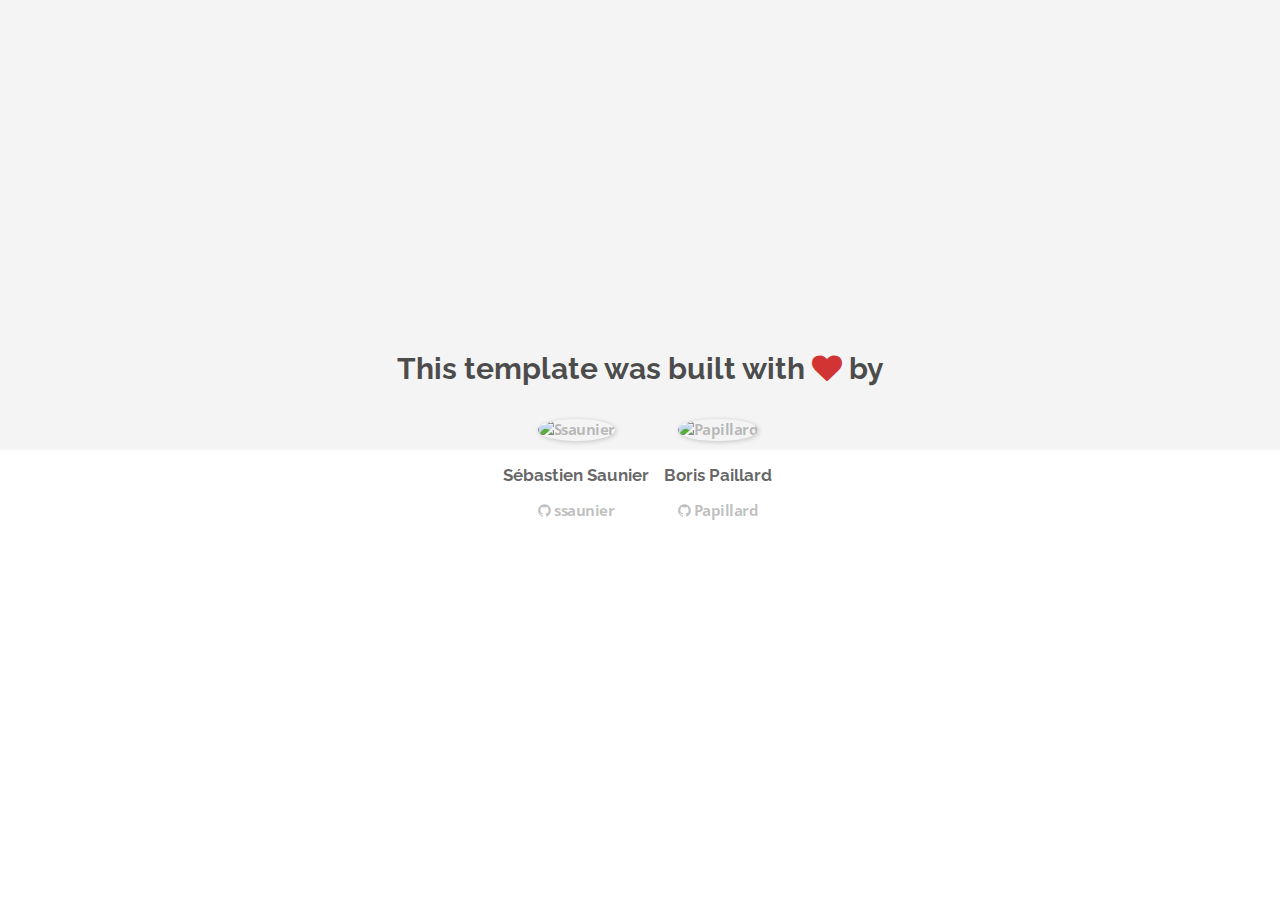
==== about.html @ 4ac2cb0e "Automated commit at 2018-04-02 01:05:10 UTC by middleman-deploy 2.0.0-alpha" ====
<!doctype html>
<html>
  <head>
    <meta charset="utf-8">
    <meta http-equiv="x-ua-compatible" content="ie=edge">
    <meta name="viewport"
          content="width=device-width, initial-scale=1, shrink-to-fit=no">
    <!-- Use the title from a page's frontmatter if it has one -->
    <title>Le Wagon - Middleman - About</title>
    <link href="stylesheets/application-3c48b980.css" rel="stylesheet" />
    <script src="javascripts/application-93de88c9.js"></script>
    <link href="images/favicon-f15af148.png" rel="icon" type="image/png" />
  </head>
  <body>
    <div id="about">
  <div class="about-content">
    <h1>This template was built with <i class="fa fa-heart"></i> by</h1>
    <ul class="list-inline">
        <li>
<a href="https://kitt.lewagon.com/alumni/ssaunier" target="_blank">            <img src="https://kitt.lewagon.com/placeholder/users/ssaunier" class="img-circle" alt="Ssaunier" />
</a>          <h2>Sébastien Saunier</h2>
          <p>
<a href="https://github.com/ssaunier" target="_blank">              <i class="fa fa-github"></i> ssaunier
</a>          </p>
        </li>
        <li>
<a href="https://kitt.lewagon.com/alumni/Papillard" target="_blank">            <img src="https://kitt.lewagon.com/placeholder/users/Papillard" class="img-circle" alt="Papillard" />
</a>          <h2>Boris Paillard</h2>
          <p>
<a href="https://github.com/Papillard" target="_blank">              <i class="fa fa-github"></i> Papillard
</a>          </p>
        </li>
    </ul>
  </div>
</div>

  </body>
</html>
---- stylesheets/application-3c48b980.css ----
@import url("https://fonts.googleapis.com/css?family=Open+Sans:400,300,700|Raleway:400,100,300,700,500");/*!
 * Bootstrap v3.3.7 (http://getbootstrap.com)
 * Copyright 2011-2016 Twitter, Inc.
 * Licensed under MIT (https://github.com/twbs/bootstrap/blob/master/LICENSE)
 *//*! normalize.css v3.0.3 | MIT License | github.com/necolas/normalize.css */html{font-family:sans-serif;-ms-text-size-adjust:100%;-webkit-text-size-adjust:100%}body{margin:0}article,aside,details,figcaption,figure,footer,header,hgroup,main,menu,nav,section,summary{display:block}audio,canvas,progress,video{display:inline-block;vertical-align:baseline}audio:not([controls]){display:none;height:0}[hidden],template{display:none}a{background-color:transparent}a:active,a:hover{outline:0}abbr[title]{border-bottom:1px dotted}b,strong{font-weight:bold}dfn{font-style:italic}h1{font-size:2em;margin:0.67em 0}mark{background:#ff0;color:#000}small{font-size:80%}sub,sup{font-size:75%;line-height:0;position:relative;vertical-align:baseline}sup{top:-0.5em}sub{bottom:-0.25em}img{border:0}svg:not(:root){overflow:hidden}figure{margin:1em 40px}hr{-webkit-box-sizing:content-box;box-sizing:content-box;height:0}pre{overflow:auto}code,kbd,pre,samp{font-family:monospace, monospace;font-size:1em}button,input,optgroup,select,textarea{color:inherit;font:inherit;margin:0}button{overflow:visible}button,select{text-transform:none}button,html input[type="button"],input[type="reset"],input[type="submit"]{-webkit-appearance:button;cursor:pointer}button[disabled],html input[disabled]{cursor:default}button::-moz-focus-inner,input::-moz-focus-inner{border:0;padding:0}input{line-height:normal}input[type="checkbox"],input[type="radio"]{-webkit-box-sizing:border-box;box-sizing:border-box;padding:0}input[type="number"]::-webkit-inner-spin-button,input[type="number"]::-webkit-outer-spin-button{height:auto}input[type="search"]{-webkit-appearance:textfield;-webkit-box-sizing:content-box;box-sizing:content-box}input[type="search"]::-webkit-search-cancel-button,input[type="search"]::-webkit-search-decoration{-webkit-appearance:none}fieldset{border:1px solid #c0c0c0;margin:0 2px;padding:0.35em 0.625em 0.75em}legend{border:0;padding:0}textarea{overflow:auto}optgroup{font-weight:bold}table{border-collapse:collapse;border-spacing:0}td,th{padding:0}/*! Source: https://github.com/h5bp/html5-boilerplate/blob/master/src/css/main.css */@media print{*,*:before,*:after{background:transparent !important;color:#000 !important;-webkit-box-shadow:none !important;box-shadow:none !important;text-shadow:none !important}a,a:visited{text-decoration:underline}a[href]:after{content:" (" attr(href) ")"}abbr[title]:after{content:" (" attr(title) ")"}a[href^="#"]:after,a[href^="javascript:"]:after{content:""}pre,blockquote{border:1px solid #999;page-break-inside:avoid}thead{display:table-header-group}tr,img{page-break-inside:avoid}img{max-width:100% !important}p,h2,h3{orphans:3;widows:3}h2,h3{page-break-after:avoid}.navbar{display:none}.btn>.caret,.dropup>.btn>.caret{border-top-color:#000 !important}.label{border:1px solid #000}.table{border-collapse:collapse !important}.table td,.table th{background-color:#fff !important}.table-bordered th,.table-bordered td{border:1px solid #ddd !important}}@font-face{font-family:'Glyphicons Halflings';src:url("../assets/bootstrap/glyphicons-halflings-regular-86b6f62b.eot");src:url("../assets/bootstrap/glyphicons-halflings-regular-86b6f62b.eot?#iefix") format("embedded-opentype"),url("../assets/bootstrap/glyphicons-halflings-regular-ca35b697.woff2") format("woff2"),url("../assets/bootstrap/glyphicons-halflings-regular-278e49a8.woff") format("woff"),url("../assets/bootstrap/glyphicons-halflings-regular-44bc1850.ttf") format("truetype"),url("../assets/bootstrap/glyphicons-halflings-regular-de51a849.svg#glyphicons_halflingsregular") format("svg")}.glyphicon{position:relative;top:1px;display:inline-block;font-family:'Glyphicons Halflings';font-style:normal;font-weight:normal;line-height:1;-webkit-font-smoothing:antialiased;-moz-osx-font-smoothing:grayscale}.glyphicon-asterisk:before{content:"\002a"}.glyphicon-plus:before{content:"\002b"}.glyphicon-euro:before,.glyphicon-eur:before{content:"\20ac"}.glyphicon-minus:before{content:"\2212"}.glyphicon-cloud:before{content:"\2601"}.glyphicon-envelope:before{content:"\2709"}.glyphicon-pencil:before{content:"\270f"}.glyphicon-glass:before{content:"\e001"}.glyphicon-music:before{content:"\e002"}.glyphicon-search:before{content:"\e003"}.glyphicon-heart:before{content:"\e005"}.glyphicon-star:before{content:"\e006"}.glyphicon-star-empty:before{content:"\e007"}.glyphicon-user:before{content:"\e008"}.glyphicon-film:before{content:"\e009"}.glyphicon-th-large:before{content:"\e010"}.glyphicon-th:before{content:"\e011"}.glyphicon-th-list:before{content:"\e012"}.glyphicon-ok:before{content:"\e013"}.glyphicon-remove:before{content:"\e014"}.glyphicon-zoom-in:before{content:"\e015"}.glyphicon-zoom-out:before{content:"\e016"}.glyphicon-off:before{content:"\e017"}.glyphicon-signal:before{content:"\e018"}.glyphicon-cog:before{content:"\e019"}.glyphicon-trash:before{content:"\e020"}.glyphicon-home:before{content:"\e021"}.glyphicon-file:before{content:"\e022"}.glyphicon-time:before{content:"\e023"}.glyphicon-road:before{content:"\e024"}.glyphicon-download-alt:before{content:"\e025"}.glyphicon-download:before{content:"\e026"}.glyphicon-upload:before{content:"\e027"}.glyphicon-inbox:before{content:"\e028"}.glyphicon-play-circle:before{content:"\e029"}.glyphicon-repeat:before{content:"\e030"}.glyphicon-refresh:before{content:"\e031"}.glyphicon-list-alt:before{content:"\e032"}.glyphicon-lock:before{content:"\e033"}.glyphicon-flag:before{content:"\e034"}.glyphicon-headphones:before{content:"\e035"}.glyphicon-volume-off:before{content:"\e036"}.glyphicon-volume-down:before{content:"\e037"}.glyphicon-volume-up:before{content:"\e038"}.glyphicon-qrcode:before{content:"\e039"}.glyphicon-barcode:before{content:"\e040"}.glyphicon-tag:before{content:"\e041"}.glyphicon-tags:before{content:"\e042"}.glyphicon-book:before{content:"\e043"}.glyphicon-bookmark:before{content:"\e044"}.glyphicon-print:before{content:"\e045"}.glyphicon-camera:before{content:"\e046"}.glyphicon-font:before{content:"\e047"}.glyphicon-bold:before{content:"\e048"}.glyphicon-italic:before{content:"\e049"}.glyphicon-text-height:before{content:"\e050"}.glyphicon-text-width:before{content:"\e051"}.glyphicon-align-left:before{content:"\e052"}.glyphicon-align-center:before{content:"\e053"}.glyphicon-align-right:before{content:"\e054"}.glyphicon-align-justify:before{content:"\e055"}.glyphicon-list:before{content:"\e056"}.glyphicon-indent-left:before{content:"\e057"}.glyphicon-indent-right:before{content:"\e058"}.glyphicon-facetime-video:before{content:"\e059"}.glyphicon-picture:before{content:"\e060"}.glyphicon-map-marker:before{content:"\e062"}.glyphicon-adjust:before{content:"\e063"}.glyphicon-tint:before{content:"\e064"}.glyphicon-edit:before{content:"\e065"}.glyphicon-share:before{content:"\e066"}.glyphicon-check:before{content:"\e067"}.glyphicon-move:before{content:"\e068"}.glyphicon-step-backward:before{content:"\e069"}.glyphicon-fast-backward:before{content:"\e070"}.glyphicon-backward:before{content:"\e071"}.glyphicon-play:before{content:"\e072"}.glyphicon-pause:before{content:"\e073"}.glyphicon-stop:before{content:"\e074"}.glyphicon-forward:before{content:"\e075"}.glyphicon-fast-forward:before{content:"\e076"}.glyphicon-step-forward:before{content:"\e077"}.glyphicon-eject:before{content:"\e078"}.glyphicon-chevron-left:before{content:"\e079"}.glyphicon-chevron-right:before{content:"\e080"}.glyphicon-plus-sign:before{content:"\e081"}.glyphicon-minus-sign:before{content:"\e082"}.glyphicon-remove-sign:before{content:"\e083"}.glyphicon-ok-sign:before{content:"\e084"}.glyphicon-question-sign:before{content:"\e085"}.glyphicon-info-sign:before{content:"\e086"}.glyphicon-screenshot:before{content:"\e087"}.glyphicon-remove-circle:before{content:"\e088"}.glyphicon-ok-circle:before{content:"\e089"}.glyphicon-ban-circle:before{content:"\e090"}.glyphicon-arrow-left:before{content:"\e091"}.glyphicon-arrow-right:before{content:"\e092"}.glyphicon-arrow-up:before{content:"\e093"}.glyphicon-arrow-down:before{content:"\e094"}.glyphicon-share-alt:before{content:"\e095"}.glyphicon-resize-full:before{content:"\e096"}.glyphicon-resize-small:before{content:"\e097"}.glyphicon-exclamation-sign:before{content:"\e101"}.glyphicon-gift:before{content:"\e102"}.glyphicon-leaf:before{content:"\e103"}.glyphicon-fire:before{content:"\e104"}.glyphicon-eye-open:before{content:"\e105"}.glyphicon-eye-close:before{content:"\e106"}.glyphicon-warning-sign:before{content:"\e107"}.glyphicon-plane:before{content:"\e108"}.glyphicon-calendar:before{content:"\e109"}.glyphicon-random:before{content:"\e110"}.glyphicon-comment:before{content:"\e111"}.glyphicon-magnet:before{content:"\e112"}.glyphicon-chevron-up:before{content:"\e113"}.glyphicon-chevron-down:before{content:"\e114"}.glyphicon-retweet:before{content:"\e115"}.glyphicon-shopping-cart:before{content:"\e116"}.glyphicon-folder-close:before{content:"\e117"}.glyphicon-folder-open:before{content:"\e118"}.glyphicon-resize-vertical:before{content:"\e119"}.glyphicon-resize-horizontal:before{content:"\e120"}.glyphicon-hdd:before{content:"\e121"}.glyphicon-bullhorn:before{content:"\e122"}.glyphicon-bell:before{content:"\e123"}.glyphicon-certificate:before{content:"\e124"}.glyphicon-thumbs-up:before{content:"\e125"}.glyphicon-thumbs-down:before{content:"\e126"}.glyphicon-hand-right:before{content:"\e127"}.glyphicon-hand-left:before{content:"\e128"}.glyphicon-hand-up:before{content:"\e129"}.glyphicon-hand-down:before{content:"\e130"}.glyphicon-circle-arrow-right:before{content:"\e131"}.glyphicon-circle-arrow-left:before{content:"\e132"}.glyphicon-circle-arrow-up:before{content:"\e133"}.glyphicon-circle-arrow-down:before{content:"\e134"}.glyphicon-globe:before{content:"\e135"}.glyphicon-wrench:before{content:"\e136"}.glyphicon-tasks:before{content:"\e137"}.glyphicon-filter:before{content:"\e138"}.glyphicon-briefcase:before{content:"\e139"}.glyphicon-fullscreen:before{content:"\e140"}.glyphicon-dashboard:before{content:"\e141"}.glyphicon-paperclip:before{content:"\e142"}.glyphicon-heart-empty:before{content:"\e143"}.glyphicon-link:before{content:"\e144"}.glyphicon-phone:before{content:"\e145"}.glyphicon-pushpin:before{content:"\e146"}.glyphicon-usd:before{content:"\e148"}.glyphicon-gbp:before{content:"\e149"}.glyphicon-sort:before{content:"\e150"}.glyphicon-sort-by-alphabet:before{content:"\e151"}.glyphicon-sort-by-alphabet-alt:before{content:"\e152"}.glyphicon-sort-by-order:before{content:"\e153"}.glyphicon-sort-by-order-alt:before{content:"\e154"}.glyphicon-sort-by-attributes:before{content:"\e155"}.glyphicon-sort-by-attributes-alt:before{content:"\e156"}.glyphicon-unchecked:before{content:"\e157"}.glyphicon-expand:before{content:"\e158"}.glyphicon-collapse-down:before{content:"\e159"}.glyphicon-collapse-up:before{content:"\e160"}.glyphicon-log-in:before{content:"\e161"}.glyphicon-flash:before{content:"\e162"}.glyphicon-log-out:before{content:"\e163"}.glyphicon-new-window:before{content:"\e164"}.glyphicon-record:before{content:"\e165"}.glyphicon-save:before{content:"\e166"}.glyphicon-open:before{content:"\e167"}.glyphicon-saved:before{content:"\e168"}.glyphicon-import:before{content:"\e169"}.glyphicon-export:before{content:"\e170"}.glyphicon-send:before{content:"\e171"}.glyphicon-floppy-disk:before{content:"\e172"}.glyphicon-floppy-saved:before{content:"\e173"}.glyphicon-floppy-remove:before{content:"\e174"}.glyphicon-floppy-save:before{content:"\e175"}.glyphicon-floppy-open:before{content:"\e176"}.glyphicon-credit-card:before{content:"\e177"}.glyphicon-transfer:before{content:"\e178"}.glyphicon-cutlery:before{content:"\e179"}.glyphicon-header:before{content:"\e180"}.glyphicon-compressed:before{content:"\e181"}.glyphicon-earphone:before{content:"\e182"}.glyphicon-phone-alt:before{content:"\e183"}.glyphicon-tower:before{content:"\e184"}.glyphicon-stats:before{content:"\e185"}.glyphicon-sd-video:before{content:"\e186"}.glyphicon-hd-video:before{content:"\e187"}.glyphicon-subtitles:before{content:"\e188"}.glyphicon-sound-stereo:before{content:"\e189"}.glyphicon-sound-dolby:before{content:"\e190"}.glyphicon-sound-5-1:before{content:"\e191"}.glyphicon-sound-6-1:before{content:"\e192"}.glyphicon-sound-7-1:before{content:"\e193"}.glyphicon-copyright-mark:before{content:"\e194"}.glyphicon-registration-mark:before{content:"\e195"}.glyphicon-cloud-download:before{content:"\e197"}.glyphicon-cloud-upload:before{content:"\e198"}.glyphicon-tree-conifer:before{content:"\e199"}.glyphicon-tree-deciduous:before{content:"\e200"}.glyphicon-cd:before{content:"\e201"}.glyphicon-save-file:before{content:"\e202"}.glyphicon-open-file:before{content:"\e203"}.glyphicon-level-up:before{content:"\e204"}.glyphicon-copy:before{content:"\e205"}.glyphicon-paste:before{content:"\e206"}.glyphicon-alert:before{content:"\e209"}.glyphicon-equalizer:before{content:"\e210"}.glyphicon-king:before{content:"\e211"}.glyphicon-queen:before{content:"\e212"}.glyphicon-pawn:before{content:"\e213"}.glyphicon-bishop:before{content:"\e214"}.glyphicon-knight:before{content:"\e215"}.glyphicon-baby-formula:before{content:"\e216"}.glyphicon-tent:before{content:"\26fa"}.glyphicon-blackboard:before{content:"\e218"}.glyphicon-bed:before{content:"\e219"}.glyphicon-apple:before{content:"\f8ff"}.glyphicon-erase:before{content:"\e221"}.glyphicon-hourglass:before{content:"\231b"}.glyphicon-lamp:before{content:"\e223"}.glyphicon-duplicate:before{content:"\e224"}.glyphicon-piggy-bank:before{content:"\e225"}.glyphicon-scissors:before{content:"\e226"}.glyphicon-bitcoin:before{content:"\e227"}.glyphicon-btc:before{content:"\e227"}.glyphicon-xbt:before{content:"\e227"}.glyphicon-yen:before{content:"\00a5"}.glyphicon-jpy:before{content:"\00a5"}.glyphicon-ruble:before{content:"\20bd"}.glyphicon-rub:before{content:"\20bd"}.glyphicon-scale:before{content:"\e230"}.glyphicon-ice-lolly:before{content:"\e231"}.glyphicon-ice-lolly-tasted:before{content:"\e232"}.glyphicon-education:before{content:"\e233"}.glyphicon-option-horizontal:before{content:"\e234"}.glyphicon-option-vertical:before{content:"\e235"}.glyphicon-menu-hamburger:before{content:"\e236"}.glyphicon-modal-window:before{content:"\e237"}.glyphicon-oil:before{content:"\e238"}.glyphicon-grain:before{content:"\e239"}.glyphicon-sunglasses:before{content:"\e240"}.glyphicon-text-size:before{content:"\e241"}.glyphicon-text-color:before{content:"\e242"}.glyphicon-text-background:before{content:"\e243"}.glyphicon-object-align-top:before{content:"\e244"}.glyphicon-object-align-bottom:before{content:"\e245"}.glyphicon-object-align-horizontal:before{content:"\e246"}.glyphicon-object-align-left:before{content:"\e247"}.glyphicon-object-align-vertical:before{content:"\e248"}.glyphicon-object-align-right:before{content:"\e249"}.glyphicon-triangle-right:before{content:"\e250"}.glyphicon-triangle-left:before{content:"\e251"}.glyphicon-triangle-bottom:before{content:"\e252"}.glyphicon-triangle-top:before{content:"\e253"}.glyphicon-console:before{content:"\e254"}.glyphicon-superscript:before{content:"\e255"}.glyphicon-subscript:before{content:"\e256"}.glyphicon-menu-left:before{content:"\e257"}.glyphicon-menu-right:before{content:"\e258"}.glyphicon-menu-down:before{content:"\e259"}.glyphicon-menu-up:before{content:"\e260"}*{-webkit-box-sizing:border-box;box-sizing:border-box}*:before,*:after{-webkit-box-sizing:border-box;box-sizing:border-box}html{font-size:10px;-webkit-tap-highlight-color:transparent}body{font-family:"Open Sans", "Helvetica", "sans-serif";font-size:18px;line-height:1.42857143;color:#333333;background-color:#F4F4F4}input,button,select,textarea{font-family:inherit;font-size:inherit;line-height:inherit}a{color:#469AE0;text-decoration:none}a:hover,a:focus{color:#1f74ba;text-decoration:underline}a:focus{outline:5px auto -webkit-focus-ring-color;outline-offset:-2px}figure{margin:0}img{vertical-align:middle}.img-responsive{display:block;max-width:100%;height:auto}.img-rounded{border-radius:2px}.img-thumbnail{padding:4px;line-height:1.42857143;background-color:#F4F4F4;border:1px solid #ddd;border-radius:2px;-webkit-transition:all 0.2s ease-in-out;transition:all 0.2s ease-in-out;display:inline-block;max-width:100%;height:auto}.img-circle{border-radius:50%}hr{margin-top:25px;margin-bottom:25px;border:0;border-top:1px solid #eeeeee}.sr-only{position:absolute;width:1px;height:1px;margin:-1px;padding:0;overflow:hidden;clip:rect(0, 0, 0, 0);border:0}.sr-only-focusable:active,.sr-only-focusable:focus{position:static;width:auto;height:auto;margin:0;overflow:visible;clip:auto}[role="button"]{cursor:pointer}h1,h2,h3,h4,h5,h6,.h1,.h2,.h3,.h4,.h5,.h6{font-family:"Raleway", "Helvetica", "sans-serif";font-weight:500;line-height:1.1;color:inherit}h1 small,h1 .small,h2 small,h2 .small,h3 small,h3 .small,h4 small,h4 .small,h5 small,h5 .small,h6 small,h6 .small,.h1 small,.h1 .small,.h2 small,.h2 .small,.h3 small,.h3 .small,.h4 small,.h4 .small,.h5 small,.h5 .small,.h6 small,.h6 .small{font-weight:normal;line-height:1;color:#777777}h1,.h1,h2,.h2,h3,.h3{margin-top:25px;margin-bottom:12.5px}h1 small,h1 .small,.h1 small,.h1 .small,h2 small,h2 .small,.h2 small,.h2 .small,h3 small,h3 .small,.h3 small,.h3 .small{font-size:65%}h4,.h4,h5,.h5,h6,.h6{margin-top:12.5px;margin-bottom:12.5px}h4 small,h4 .small,.h4 small,.h4 .small,h5 small,h5 .small,.h5 small,.h5 .small,h6 small,h6 .small,.h6 small,.h6 .small{font-size:75%}h1,.h1{font-size:46px}h2,.h2{font-size:38px}h3,.h3{font-size:31px}h4,.h4{font-size:23px}h5,.h5{font-size:18px}h6,.h6{font-size:16px}p{margin:0 0 12.5px}.lead{margin-bottom:25px;font-size:20px;font-weight:300;line-height:1.4}@media (min-width: 768px){.lead{font-size:27px}}small,.small{font-size:88%}mark,.mark{background-color:#fcf8e3;padding:.2em}.text-left{text-align:left}.text-right{text-align:right}.text-center{text-align:center}.text-justify{text-align:justify}.text-nowrap{white-space:nowrap}.text-lowercase{text-transform:lowercase}.text-uppercase,.initialism{text-transform:uppercase}.text-capitalize{text-transform:capitalize}.text-muted{color:#777777}.text-primary{color:#469AE0}a.text-primary:hover,a.text-primary:focus{color:#2381d0}.text-success{color:#3c763d}a.text-success:hover,a.text-success:focus{color:#2b542c}.text-info{color:#31708f}a.text-info:hover,a.text-info:focus{color:#245269}.text-warning{color:#8a6d3b}a.text-warning:hover,a.text-warning:focus{color:#66512c}.text-danger{color:#a94442}a.text-danger:hover,a.text-danger:focus{color:#843534}.bg-primary{color:#fff}.bg-primary{background-color:#469AE0}a.bg-primary:hover,a.bg-primary:focus{background-color:#2381d0}.bg-success{background-color:#dff0d8}a.bg-success:hover,a.bg-success:focus{background-color:#c1e2b3}.bg-info{background-color:#d9edf7}a.bg-info:hover,a.bg-info:focus{background-color:#afd9ee}.bg-warning{background-color:#fcf8e3}a.bg-warning:hover,a.bg-warning:focus{background-color:#f7ecb5}.bg-danger{background-color:#f2dede}a.bg-danger:hover,a.bg-danger:focus{background-color:#e4b9b9}.page-header{padding-bottom:11.5px;margin:50px 0 25px;border-bottom:1px solid #eeeeee}ul,ol{margin-top:0;margin-bottom:12.5px}ul ul,ul ol,ol ul,ol ol{margin-bottom:0}.list-unstyled{padding-left:0;list-style:none}.list-inline{padding-left:0;list-style:none;margin-left:-5px}.list-inline>li{display:inline-block;padding-left:5px;padding-right:5px}dl{margin-top:0;margin-bottom:25px}dt,dd{line-height:1.42857143}dt{font-weight:bold}dd{margin-left:0}.dl-horizontal dd:before,.dl-horizontal dd:after{content:" ";display:table}.dl-horizontal dd:after{clear:both}@media (min-width: 768px){.dl-horizontal dt{float:left;width:160px;clear:left;text-align:right;overflow:hidden;text-overflow:ellipsis;white-space:nowrap}.dl-horizontal dd{margin-left:180px}}abbr[title],abbr[data-original-title]{cursor:help;border-bottom:1px dotted #777777}.initialism{font-size:90%}blockquote{padding:12.5px 25px;margin:0 0 25px;font-size:22.5px;border-left:5px solid #eeeeee}blockquote p:last-child,blockquote ul:last-child,blockquote ol:last-child{margin-bottom:0}blockquote footer,blockquote small,blockquote .small{display:block;font-size:80%;line-height:1.42857143;color:#777777}blockquote footer:before,blockquote small:before,blockquote .small:before{content:'\2014 \00A0'}.blockquote-reverse,blockquote.pull-right{padding-right:15px;padding-left:0;border-right:5px solid #eeeeee;border-left:0;text-align:right}.blockquote-reverse footer:before,.blockquote-reverse small:before,.blockquote-reverse .small:before,blockquote.pull-right footer:before,blockquote.pull-right small:before,blockquote.pull-right .small:before{content:''}.blockquote-reverse footer:after,.blockquote-reverse small:after,.blockquote-reverse .small:after,blockquote.pull-right footer:after,blockquote.pull-right small:after,blockquote.pull-right .small:after{content:'\00A0 \2014'}address{margin-bottom:25px;font-style:normal;line-height:1.42857143}code,kbd,pre,samp{font-family:Menlo, Monaco, Consolas, "Courier New", monospace}code{padding:2px 4px;font-size:90%;color:#c7254e;background-color:#f9f2f4;border-radius:2px}kbd{padding:2px 4px;font-size:90%;color:#fff;background-color:#333;border-radius:2px;-webkit-box-shadow:inset 0 -1px 0 rgba(0,0,0,0.25);box-shadow:inset 0 -1px 0 rgba(0,0,0,0.25)}kbd kbd{padding:0;font-size:100%;font-weight:bold;-webkit-box-shadow:none;box-shadow:none}pre{display:block;padding:12px;margin:0 0 12.5px;font-size:17px;line-height:1.42857143;word-break:break-all;word-wrap:break-word;color:#333333;background-color:#f5f5f5;border:1px solid #ccc;border-radius:2px}pre code{padding:0;font-size:inherit;color:inherit;white-space:pre-wrap;background-color:transparent;border-radius:0}.pre-scrollable{max-height:340px;overflow-y:scroll}.container{margin-right:auto;margin-left:auto;padding-left:15px;padding-right:15px}.container:before,.container:after{content:" ";display:table}.container:after{clear:both}@media (min-width: 768px){.container{width:750px}}@media (min-width: 992px){.container{width:970px}}@media (min-width: 1200px){.container{width:1170px}}.container-fluid{margin-right:auto;margin-left:auto;padding-left:15px;padding-right:15px}.container-fluid:before,.container-fluid:after{content:" ";display:table}.container-fluid:after{clear:both}.row{margin-left:-15px;margin-right:-15px}.row:before,.row:after{content:" ";display:table}.row:after{clear:both}.col-xs-1,.col-sm-1,.col-md-1,.col-lg-1,.col-xs-2,.col-sm-2,.col-md-2,.col-lg-2,.col-xs-3,.col-sm-3,.col-md-3,.col-lg-3,.col-xs-4,.col-sm-4,.col-md-4,.col-lg-4,.col-xs-5,.col-sm-5,.col-md-5,.col-lg-5,.col-xs-6,.col-sm-6,.col-md-6,.col-lg-6,.col-xs-7,.col-sm-7,.col-md-7,.col-lg-7,.col-xs-8,.col-sm-8,.col-md-8,.col-lg-8,.col-xs-9,.col-sm-9,.col-md-9,.col-lg-9,.col-xs-10,.col-sm-10,.col-md-10,.col-lg-10,.col-xs-11,.col-sm-11,.col-md-11,.col-lg-11,.col-xs-12,.col-sm-12,.col-md-12,.col-lg-12{position:relative;min-height:1px;padding-left:15px;padding-right:15px}.col-xs-1,.col-xs-2,.col-xs-3,.col-xs-4,.col-xs-5,.col-xs-6,.col-xs-7,.col-xs-8,.col-xs-9,.col-xs-10,.col-xs-11,.col-xs-12{float:left}.col-xs-1{width:8.33333333%}.col-xs-2{width:16.66666667%}.col-xs-3{width:25%}.col-xs-4{width:33.33333333%}.col-xs-5{width:41.66666667%}.col-xs-6{width:50%}.col-xs-7{width:58.33333333%}.col-xs-8{width:66.66666667%}.col-xs-9{width:75%}.col-xs-10{width:83.33333333%}.col-xs-11{width:91.66666667%}.col-xs-12{width:100%}.col-xs-pull-0{right:auto}.col-xs-pull-1{right:8.33333333%}.col-xs-pull-2{right:16.66666667%}.col-xs-pull-3{right:25%}.col-xs-pull-4{right:33.33333333%}.col-xs-pull-5{right:41.66666667%}.col-xs-pull-6{right:50%}.col-xs-pull-7{right:58.33333333%}.col-xs-pull-8{right:66.66666667%}.col-xs-pull-9{right:75%}.col-xs-pull-10{right:83.33333333%}.col-xs-pull-11{right:91.66666667%}.col-xs-pull-12{right:100%}.col-xs-push-0{left:auto}.col-xs-push-1{left:8.33333333%}.col-xs-push-2{left:16.66666667%}.col-xs-push-3{left:25%}.col-xs-push-4{left:33.33333333%}.col-xs-push-5{left:41.66666667%}.col-xs-push-6{left:50%}.col-xs-push-7{left:58.33333333%}.col-xs-push-8{left:66.66666667%}.col-xs-push-9{left:75%}.col-xs-push-10{left:83.33333333%}.col-xs-push-11{left:91.66666667%}.col-xs-push-12{left:100%}.col-xs-offset-0{margin-left:0%}.col-xs-offset-1{margin-left:8.33333333%}.col-xs-offset-2{margin-left:16.66666667%}.col-xs-offset-3{margin-left:25%}.col-xs-offset-4{margin-left:33.33333333%}.col-xs-offset-5{margin-left:41.66666667%}.col-xs-offset-6{margin-left:50%}.col-xs-offset-7{margin-left:58.33333333%}.col-xs-offset-8{margin-left:66.66666667%}.col-xs-offset-9{margin-left:75%}.col-xs-offset-10{margin-left:83.33333333%}.col-xs-offset-11{margin-left:91.66666667%}.col-xs-offset-12{margin-left:100%}@media (min-width: 768px){.col-sm-1,.col-sm-2,.col-sm-3,.col-sm-4,.col-sm-5,.col-sm-6,.col-sm-7,.col-sm-8,.col-sm-9,.col-sm-10,.col-sm-11,.col-sm-12{float:left}.col-sm-1{width:8.33333333%}.col-sm-2{width:16.66666667%}.col-sm-3{width:25%}.col-sm-4{width:33.33333333%}.col-sm-5{width:41.66666667%}.col-sm-6{width:50%}.col-sm-7{width:58.33333333%}.col-sm-8{width:66.66666667%}.col-sm-9{width:75%}.col-sm-10{width:83.33333333%}.col-sm-11{width:91.66666667%}.col-sm-12{width:100%}.col-sm-pull-0{right:auto}.col-sm-pull-1{right:8.33333333%}.col-sm-pull-2{right:16.66666667%}.col-sm-pull-3{right:25%}.col-sm-pull-4{right:33.33333333%}.col-sm-pull-5{right:41.66666667%}.col-sm-pull-6{right:50%}.col-sm-pull-7{right:58.33333333%}.col-sm-pull-8{right:66.66666667%}.col-sm-pull-9{right:75%}.col-sm-pull-10{right:83.33333333%}.col-sm-pull-11{right:91.66666667%}.col-sm-pull-12{right:100%}.col-sm-push-0{left:auto}.col-sm-push-1{left:8.33333333%}.col-sm-push-2{left:16.66666667%}.col-sm-push-3{left:25%}.col-sm-push-4{left:33.33333333%}.col-sm-push-5{left:41.66666667%}.col-sm-push-6{left:50%}.col-sm-push-7{left:58.33333333%}.col-sm-push-8{left:66.66666667%}.col-sm-push-9{left:75%}.col-sm-push-10{left:83.33333333%}.col-sm-push-11{left:91.66666667%}.col-sm-push-12{left:100%}.col-sm-offset-0{margin-left:0%}.col-sm-offset-1{margin-left:8.33333333%}.col-sm-offset-2{margin-left:16.66666667%}.col-sm-offset-3{margin-left:25%}.col-sm-offset-4{margin-left:33.33333333%}.col-sm-offset-5{margin-left:41.66666667%}.col-sm-offset-6{margin-left:50%}.col-sm-offset-7{margin-left:58.33333333%}.col-sm-offset-8{margin-left:66.66666667%}.col-sm-offset-9{margin-left:75%}.col-sm-offset-10{margin-left:83.33333333%}.col-sm-offset-11{margin-left:91.66666667%}.col-sm-offset-12{margin-left:100%}}@media (min-width: 992px){.col-md-1,.col-md-2,.col-md-3,.col-md-4,.col-md-5,.col-md-6,.col-md-7,.col-md-8,.col-md-9,.col-md-10,.col-md-11,.col-md-12{float:left}.col-md-1{width:8.33333333%}.col-md-2{width:16.66666667%}.col-md-3{width:25%}.col-md-4{width:33.33333333%}.col-md-5{width:41.66666667%}.col-md-6{width:50%}.col-md-7{width:58.33333333%}.col-md-8{width:66.66666667%}.col-md-9{width:75%}.col-md-10{width:83.33333333%}.col-md-11{width:91.66666667%}.col-md-12{width:100%}.col-md-pull-0{right:auto}.col-md-pull-1{right:8.33333333%}.col-md-pull-2{right:16.66666667%}.col-md-pull-3{right:25%}.col-md-pull-4{right:33.33333333%}.col-md-pull-5{right:41.66666667%}.col-md-pull-6{right:50%}.col-md-pull-7{right:58.33333333%}.col-md-pull-8{right:66.66666667%}.col-md-pull-9{right:75%}.col-md-pull-10{right:83.33333333%}.col-md-pull-11{right:91.66666667%}.col-md-pull-12{right:100%}.col-md-push-0{left:auto}.col-md-push-1{left:8.33333333%}.col-md-push-2{left:16.66666667%}.col-md-push-3{left:25%}.col-md-push-4{left:33.33333333%}.col-md-push-5{left:41.66666667%}.col-md-push-6{left:50%}.col-md-push-7{left:58.33333333%}.col-md-push-8{left:66.66666667%}.col-md-push-9{left:75%}.col-md-push-10{left:83.33333333%}.col-md-push-11{left:91.66666667%}.col-md-push-12{left:100%}.col-md-offset-0{margin-left:0%}.col-md-offset-1{margin-left:8.33333333%}.col-md-offset-2{margin-left:16.66666667%}.col-md-offset-3{margin-left:25%}.col-md-offset-4{margin-left:33.33333333%}.col-md-offset-5{margin-left:41.66666667%}.col-md-offset-6{margin-left:50%}.col-md-offset-7{margin-left:58.33333333%}.col-md-offset-8{margin-left:66.66666667%}.col-md-offset-9{margin-left:75%}.col-md-offset-10{margin-left:83.33333333%}.col-md-offset-11{margin-left:91.66666667%}.col-md-offset-12{margin-left:100%}}@media (min-width: 1200px){.col-lg-1,.col-lg-2,.col-lg-3,.col-lg-4,.col-lg-5,.col-lg-6,.col-lg-7,.col-lg-8,.col-lg-9,.col-lg-10,.col-lg-11,.col-lg-12{float:left}.col-lg-1{width:8.33333333%}.col-lg-2{width:16.66666667%}.col-lg-3{width:25%}.col-lg-4{width:33.33333333%}.col-lg-5{width:41.66666667%}.col-lg-6{width:50%}.col-lg-7{width:58.33333333%}.col-lg-8{width:66.66666667%}.col-lg-9{width:75%}.col-lg-10{width:83.33333333%}.col-lg-11{width:91.66666667%}.col-lg-12{width:100%}.col-lg-pull-0{right:auto}.col-lg-pull-1{right:8.33333333%}.col-lg-pull-2{right:16.66666667%}.col-lg-pull-3{right:25%}.col-lg-pull-4{right:33.33333333%}.col-lg-pull-5{right:41.66666667%}.col-lg-pull-6{right:50%}.col-lg-pull-7{right:58.33333333%}.col-lg-pull-8{right:66.66666667%}.col-lg-pull-9{right:75%}.col-lg-pull-10{right:83.33333333%}.col-lg-pull-11{right:91.66666667%}.col-lg-pull-12{right:100%}.col-lg-push-0{left:auto}.col-lg-push-1{left:8.33333333%}.col-lg-push-2{left:16.66666667%}.col-lg-push-3{left:25%}.col-lg-push-4{left:33.33333333%}.col-lg-push-5{left:41.66666667%}.col-lg-push-6{left:50%}.col-lg-push-7{left:58.33333333%}.col-lg-push-8{left:66.66666667%}.col-lg-push-9{left:75%}.col-lg-push-10{left:83.33333333%}.col-lg-push-11{left:91.66666667%}.col-lg-push-12{left:100%}.col-lg-offset-0{margin-left:0%}.col-lg-offset-1{margin-left:8.33333333%}.col-lg-offset-2{margin-left:16.66666667%}.col-lg-offset-3{margin-left:25%}.col-lg-offset-4{margin-left:33.33333333%}.col-lg-offset-5{margin-left:41.66666667%}.col-lg-offset-6{margin-left:50%}.col-lg-offset-7{margin-left:58.33333333%}.col-lg-offset-8{margin-left:66.66666667%}.col-lg-offset-9{margin-left:75%}.col-lg-offset-10{margin-left:83.33333333%}.col-lg-offset-11{margin-left:91.66666667%}.col-lg-offset-12{margin-left:100%}}table{background-color:transparent}caption{padding-top:8px;padding-bottom:8px;color:#777777;text-align:left}th{text-align:left}.table{width:100%;max-width:100%;margin-bottom:25px}.table>thead>tr>th,.table>thead>tr>td,.table>tbody>tr>th,.table>tbody>tr>td,.table>tfoot>tr>th,.table>tfoot>tr>td{padding:8px;line-height:1.42857143;vertical-align:top;border-top:1px solid #ddd}.table>thead>tr>th{vertical-align:bottom;border-bottom:2px solid #ddd}.table>caption+thead>tr:first-child>th,.table>caption+thead>tr:first-child>td,.table>colgroup+thead>tr:first-child>th,.table>colgroup+thead>tr:first-child>td,.table>thead:first-child>tr:first-child>th,.table>thead:first-child>tr:first-child>td{border-top:0}.table>tbody+tbody{border-top:2px solid #ddd}.table .table{background-color:#F4F4F4}.table-condensed>thead>tr>th,.table-condensed>thead>tr>td,.table-condensed>tbody>tr>th,.table-condensed>tbody>tr>td,.table-condensed>tfoot>tr>th,.table-condensed>tfoot>tr>td{padding:5px}.table-bordered{border:1px solid #ddd}.table-bordered>thead>tr>th,.table-bordered>thead>tr>td,.table-bordered>tbody>tr>th,.table-bordered>tbody>tr>td,.table-bordered>tfoot>tr>th,.table-bordered>tfoot>tr>td{border:1px solid #ddd}.table-bordered>thead>tr>th,.table-bordered>thead>tr>td{border-bottom-width:2px}.table-striped>tbody>tr:nth-of-type(odd){background-color:#f9f9f9}.table-hover>tbody>tr:hover{background-color:#f5f5f5}table col[class*="col-"]{position:static;float:none;display:table-column}table td[class*="col-"],table th[class*="col-"]{position:static;float:none;display:table-cell}.table>thead>tr>td.active,.table>thead>tr>th.active,.table>thead>tr.active>td,.table>thead>tr.active>th,.table>tbody>tr>td.active,.table>tbody>tr>th.active,.table>tbody>tr.active>td,.table>tbody>tr.active>th,.table>tfoot>tr>td.active,.table>tfoot>tr>th.active,.table>tfoot>tr.active>td,.table>tfoot>tr.active>th{background-color:#f5f5f5}.table-hover>tbody>tr>td.active:hover,.table-hover>tbody>tr>th.active:hover,.table-hover>tbody>tr.active:hover>td,.table-hover>tbody>tr:hover>.active,.table-hover>tbody>tr.active:hover>th{background-color:#e8e8e8}.table>thead>tr>td.success,.table>thead>tr>th.success,.table>thead>tr.success>td,.table>thead>tr.success>th,.table>tbody>tr>td.success,.table>tbody>tr>th.success,.table>tbody>tr.success>td,.table>tbody>tr.success>th,.table>tfoot>tr>td.success,.table>tfoot>tr>th.success,.table>tfoot>tr.success>td,.table>tfoot>tr.success>th{background-color:#dff0d8}.table-hover>tbody>tr>td.success:hover,.table-hover>tbody>tr>th.success:hover,.table-hover>tbody>tr.success:hover>td,.table-hover>tbody>tr:hover>.success,.table-hover>tbody>tr.success:hover>th{background-color:#d0e9c6}.table>thead>tr>td.info,.table>thead>tr>th.info,.table>thead>tr.info>td,.table>thead>tr.info>th,.table>tbody>tr>td.info,.table>tbody>tr>th.info,.table>tbody>tr.info>td,.table>tbody>tr.info>th,.table>tfoot>tr>td.info,.table>tfoot>tr>th.info,.table>tfoot>tr.info>td,.table>tfoot>tr.info>th{background-color:#d9edf7}.table-hover>tbody>tr>td.info:hover,.table-hover>tbody>tr>th.info:hover,.table-hover>tbody>tr.info:hover>td,.table-hover>tbody>tr:hover>.info,.table-hover>tbody>tr.info:hover>th{background-color:#c4e3f3}.table>thead>tr>td.warning,.table>thead>tr>th.warning,.table>thead>tr.warning>td,.table>thead>tr.warning>th,.table>tbody>tr>td.warning,.table>tbody>tr>th.warning,.table>tbody>tr.warning>td,.table>tbody>tr.warning>th,.table>tfoot>tr>td.warning,.table>tfoot>tr>th.warning,.table>tfoot>tr.warning>td,.table>tfoot>tr.warning>th{background-color:#fcf8e3}.table-hover>tbody>tr>td.warning:hover,.table-hover>tbody>tr>th.warning:hover,.table-hover>tbody>tr.warning:hover>td,.table-hover>tbody>tr:hover>.warning,.table-hover>tbody>tr.warning:hover>th{background-color:#faf2cc}.table>thead>tr>td.danger,.table>thead>tr>th.danger,.table>thead>tr.danger>td,.table>thead>tr.danger>th,.table>tbody>tr>td.danger,.table>tbody>tr>th.danger,.table>tbody>tr.danger>td,.table>tbody>tr.danger>th,.table>tfoot>tr>td.danger,.table>tfoot>tr>th.danger,.table>tfoot>tr.danger>td,.table>tfoot>tr.danger>th{background-color:#f2dede}.table-hover>tbody>tr>td.danger:hover,.table-hover>tbody>tr>th.danger:hover,.table-hover>tbody>tr.danger:hover>td,.table-hover>tbody>tr:hover>.danger,.table-hover>tbody>tr.danger:hover>th{background-color:#ebcccc}.table-responsive{overflow-x:auto;min-height:0.01%}@media screen and (max-width: 767px){.table-responsive{width:100%;margin-bottom:18.75px;overflow-y:hidden;-ms-overflow-style:-ms-autohiding-scrollbar;border:1px solid #ddd}.table-responsive>.table{margin-bottom:0}.table-responsive>.table>thead>tr>th,.table-responsive>.table>thead>tr>td,.table-responsive>.table>tbody>tr>th,.table-responsive>.table>tbody>tr>td,.table-responsive>.table>tfoot>tr>th,.table-responsive>.table>tfoot>tr>td{white-space:nowrap}.table-responsive>.table-bordered{border:0}.table-responsive>.table-bordered>thead>tr>th:first-child,.table-responsive>.table-bordered>thead>tr>td:first-child,.table-responsive>.table-bordered>tbody>tr>th:first-child,.table-responsive>.table-bordered>tbody>tr>td:first-child,.table-responsive>.table-bordered>tfoot>tr>th:first-child,.table-responsive>.table-bordered>tfoot>tr>td:first-child{border-left:0}.table-responsive>.table-bordered>thead>tr>th:last-child,.table-responsive>.table-bordered>thead>tr>td:last-child,.table-responsive>.table-bordered>tbody>tr>th:last-child,.table-responsive>.table-bordered>tbody>tr>td:last-child,.table-responsive>.table-bordered>tfoot>tr>th:last-child,.table-responsive>.table-bordered>tfoot>tr>td:last-child{border-right:0}.table-responsive>.table-bordered>tbody>tr:last-child>th,.table-responsive>.table-bordered>tbody>tr:last-child>td,.table-responsive>.table-bordered>tfoot>tr:last-child>th,.table-responsive>.table-bordered>tfoot>tr:last-child>td{border-bottom:0}}fieldset{padding:0;margin:0;border:0;min-width:0}legend{display:block;width:100%;padding:0;margin-bottom:25px;font-size:27px;line-height:inherit;color:#333333;border:0;border-bottom:1px solid #e5e5e5}label{display:inline-block;max-width:100%;margin-bottom:5px;font-weight:bold}input[type="search"]{-webkit-box-sizing:border-box;box-sizing:border-box}input[type="radio"],input[type="checkbox"]{margin:4px 0 0;margin-top:1px \9;line-height:normal}input[type="file"]{display:block}input[type="range"]{display:block;width:100%}select[multiple],select[size]{height:auto}input[type="file"]:focus,input[type="radio"]:focus,input[type="checkbox"]:focus{outline:5px auto -webkit-focus-ring-color;outline-offset:-2px}output{display:block;padding-top:7px;font-size:18px;line-height:1.42857143;color:#000000}.form-control{display:block;width:100%;height:39px;padding:6px 12px;font-size:18px;line-height:1.42857143;color:#000000;background-color:#fff;background-image:none;border:1px solid #ccc;border-radius:2px;-webkit-box-shadow:inset 0 1px 1px rgba(0,0,0,0.075);box-shadow:inset 0 1px 1px rgba(0,0,0,0.075);-webkit-transition:border-color ease-in-out 0.15s, box-shadow ease-in-out 0.15s;-webkit-transition:border-color ease-in-out 0.15s, -webkit-box-shadow ease-in-out 0.15s;transition:border-color ease-in-out 0.15s, -webkit-box-shadow ease-in-out 0.15s;transition:border-color ease-in-out 0.15s, box-shadow ease-in-out 0.15s;transition:border-color ease-in-out 0.15s, box-shadow ease-in-out 0.15s, -webkit-box-shadow ease-in-out 0.15s}.form-control:focus{border-color:#66afe9;outline:0;-webkit-box-shadow:inset 0 1px 1px rgba(0,0,0,0.075),0 0 8px rgba(102,175,233,0.6);box-shadow:inset 0 1px 1px rgba(0,0,0,0.075),0 0 8px rgba(102,175,233,0.6)}.form-control::-moz-placeholder{color:#999;opacity:1}.form-control:-ms-input-placeholder{color:#999}.form-control::-webkit-input-placeholder{color:#999}.form-control::-ms-expand{border:0;background-color:transparent}.form-control[disabled],.form-control[readonly],fieldset[disabled] .form-control{background-color:#eeeeee;opacity:1}.form-control[disabled],fieldset[disabled] .form-control{cursor:not-allowed}textarea.form-control{height:auto}input[type="search"]{-webkit-appearance:none}@media screen and (-webkit-min-device-pixel-ratio: 0){input[type="date"].form-control,input[type="time"].form-control,input[type="datetime-local"].form-control,input[type="month"].form-control{line-height:39px}input[type="date"].input-sm,.input-group-sm>input[type="date"].form-control,.input-group-sm>input[type="date"].input-group-addon,.input-group-sm>.input-group-btn>input[type="date"].btn,.input-group-sm input[type="date"],input[type="time"].input-sm,.input-group-sm>input[type="time"].form-control,.input-group-sm>input[type="time"].input-group-addon,.input-group-sm>.input-group-btn>input[type="time"].btn,.input-group-sm input[type="time"],input[type="datetime-local"].input-sm,.input-group-sm>input[type="datetime-local"].form-control,.input-group-sm>input[type="datetime-local"].input-group-addon,.input-group-sm>.input-group-btn>input[type="datetime-local"].btn,.input-group-sm input[type="datetime-local"],input[type="month"].input-sm,.input-group-sm>input[type="month"].form-control,.input-group-sm>input[type="month"].input-group-addon,.input-group-sm>.input-group-btn>input[type="month"].btn,.input-group-sm input[type="month"]{line-height:36px}input[type="date"].input-lg,.input-group-lg>input[type="date"].form-control,.input-group-lg>input[type="date"].input-group-addon,.input-group-lg>.input-group-btn>input[type="date"].btn,.input-group-lg input[type="date"],input[type="time"].input-lg,.input-group-lg>input[type="time"].form-control,.input-group-lg>input[type="time"].input-group-addon,.input-group-lg>.input-group-btn>input[type="time"].btn,.input-group-lg input[type="time"],input[type="datetime-local"].input-lg,.input-group-lg>input[type="datetime-local"].form-control,.input-group-lg>input[type="datetime-local"].input-group-addon,.input-group-lg>.input-group-btn>input[type="datetime-local"].btn,.input-group-lg input[type="datetime-local"],input[type="month"].input-lg,.input-group-lg>input[type="month"].form-control,.input-group-lg>input[type="month"].input-group-addon,.input-group-lg>.input-group-btn>input[type="month"].btn,.input-group-lg input[type="month"]{line-height:53px}}.form-group{margin-bottom:15px}.radio,.checkbox{position:relative;display:block;margin-top:10px;margin-bottom:10px}.radio label,.checkbox label{min-height:25px;padding-left:20px;margin-bottom:0;font-weight:normal;cursor:pointer}.radio input[type="radio"],.radio-inline input[type="radio"],.checkbox input[type="checkbox"],.checkbox-inline input[type="checkbox"]{position:absolute;margin-left:-20px;margin-top:4px \9}.radio+.radio,.checkbox+.checkbox{margin-top:-5px}.radio-inline,.checkbox-inline{position:relative;display:inline-block;padding-left:20px;margin-bottom:0;vertical-align:middle;font-weight:normal;cursor:pointer}.radio-inline+.radio-inline,.checkbox-inline+.checkbox-inline{margin-top:0;margin-left:10px}input[type="radio"][disabled],input[type="radio"].disabled,fieldset[disabled] input[type="radio"],input[type="checkbox"][disabled],input[type="checkbox"].disabled,fieldset[disabled] input[type="checkbox"]{cursor:not-allowed}.radio-inline.disabled,fieldset[disabled] .radio-inline,.checkbox-inline.disabled,fieldset[disabled] .checkbox-inline{cursor:not-allowed}.radio.disabled label,fieldset[disabled] .radio label,.checkbox.disabled label,fieldset[disabled] .checkbox label{cursor:not-allowed}.form-control-static{padding-top:7px;padding-bottom:7px;margin-bottom:0;min-height:43px}.form-control-static.input-lg,.input-group-lg>.form-control-static.form-control,.input-group-lg>.form-control-static.input-group-addon,.input-group-lg>.input-group-btn>.form-control-static.btn,.form-control-static.input-sm,.input-group-sm>.form-control-static.form-control,.input-group-sm>.form-control-static.input-group-addon,.input-group-sm>.input-group-btn>.form-control-static.btn{padding-left:0;padding-right:0}.input-sm,.input-group-sm>.form-control,.input-group-sm>.input-group-addon,.input-group-sm>.input-group-btn>.btn{height:36px;padding:5px 10px;font-size:16px;line-height:1.5;border-radius:2px}select.input-sm,.input-group-sm>select.form-control,.input-group-sm>select.input-group-addon,.input-group-sm>.input-group-btn>select.btn{height:36px;line-height:36px}textarea.input-sm,.input-group-sm>textarea.form-control,.input-group-sm>textarea.input-group-addon,.input-group-sm>.input-group-btn>textarea.btn,select[multiple].input-sm,.input-group-sm>select[multiple].form-control,.input-group-sm>select[multiple].input-group-addon,.input-group-sm>.input-group-btn>select[multiple].btn{height:auto}.form-group-sm .form-control{height:36px;padding:5px 10px;font-size:16px;line-height:1.5;border-radius:2px}.form-group-sm select.form-control{height:36px;line-height:36px}.form-group-sm textarea.form-control,.form-group-sm select[multiple].form-control{height:auto}.form-group-sm .form-control-static{height:36px;min-height:41px;padding:6px 10px;font-size:16px;line-height:1.5}.input-lg,.input-group-lg>.form-control,.input-group-lg>.input-group-addon,.input-group-lg>.input-group-btn>.btn{height:53px;padding:10px 16px;font-size:23px;line-height:1.3333333;border-radius:2px}select.input-lg,.input-group-lg>select.form-control,.input-group-lg>select.input-group-addon,.input-group-lg>.input-group-btn>select.btn{height:53px;line-height:53px}textarea.input-lg,.input-group-lg>textarea.form-control,.input-group-lg>textarea.input-group-addon,.input-group-lg>.input-group-btn>textarea.btn,select[multiple].input-lg,.input-group-lg>select[multiple].form-control,.input-group-lg>select[multiple].input-group-addon,.input-group-lg>.input-group-btn>select[multiple].btn{height:auto}.form-group-lg .form-control{height:53px;padding:10px 16px;font-size:23px;line-height:1.3333333;border-radius:2px}.form-group-lg select.form-control{height:53px;line-height:53px}.form-group-lg textarea.form-control,.form-group-lg select[multiple].form-control{height:auto}.form-group-lg .form-control-static{height:53px;min-height:48px;padding:11px 16px;font-size:23px;line-height:1.3333333}.has-feedback{position:relative}.has-feedback .form-control{padding-right:48.75px}.form-control-feedback{position:absolute;top:0;right:0;z-index:2;display:block;width:39px;height:39px;line-height:39px;text-align:center;pointer-events:none}.input-lg+.form-control-feedback,.input-group-lg>.form-control+.form-control-feedback,.input-group-lg>.input-group-addon+.form-control-feedback,.input-group-lg>.input-group-btn>.btn+.form-control-feedback,.input-group-lg+.form-control-feedback,.form-group-lg .form-control+.form-control-feedback{width:53px;height:53px;line-height:53px}.input-sm+.form-control-feedback,.input-group-sm>.form-control+.form-control-feedback,.input-group-sm>.input-group-addon+.form-control-feedback,.input-group-sm>.input-group-btn>.btn+.form-control-feedback,.input-group-sm+.form-control-feedback,.form-group-sm .form-control+.form-control-feedback{width:36px;height:36px;line-height:36px}.has-success .help-block,.has-success .control-label,.has-success .radio,.has-success .checkbox,.has-success .radio-inline,.has-success .checkbox-inline,.has-success.radio label,.has-success.checkbox label,.has-success.radio-inline label,.has-success.checkbox-inline label{color:#3c763d}.has-success .form-control{border-color:#3c763d;-webkit-box-shadow:inset 0 1px 1px rgba(0,0,0,0.075);box-shadow:inset 0 1px 1px rgba(0,0,0,0.075)}.has-success .form-control:focus{border-color:#2b542c;-webkit-box-shadow:inset 0 1px 1px rgba(0,0,0,0.075),0 0 6px #67b168;box-shadow:inset 0 1px 1px rgba(0,0,0,0.075),0 0 6px #67b168}.has-success .input-group-addon{color:#3c763d;border-color:#3c763d;background-color:#dff0d8}.has-success .form-control-feedback{color:#3c763d}.has-warning .help-block,.has-warning .control-label,.has-warning .radio,.has-warning .checkbox,.has-warning .radio-inline,.has-warning .checkbox-inline,.has-warning.radio label,.has-warning.checkbox label,.has-warning.radio-inline label,.has-warning.checkbox-inline label{color:#8a6d3b}.has-warning .form-control{border-color:#8a6d3b;-webkit-box-shadow:inset 0 1px 1px rgba(0,0,0,0.075);box-shadow:inset 0 1px 1px rgba(0,0,0,0.075)}.has-warning .form-control:focus{border-color:#66512c;-webkit-box-shadow:inset 0 1px 1px rgba(0,0,0,0.075),0 0 6px #c0a16b;box-shadow:inset 0 1px 1px rgba(0,0,0,0.075),0 0 6px #c0a16b}.has-warning .input-group-addon{color:#8a6d3b;border-color:#8a6d3b;background-color:#fcf8e3}.has-warning .form-control-feedback{color:#8a6d3b}.has-error .help-block,.has-error .control-label,.has-error .radio,.has-error .checkbox,.has-error .radio-inline,.has-error .checkbox-inline,.has-error.radio label,.has-error.checkbox label,.has-error.radio-inline label,.has-error.checkbox-inline label{color:#a94442}.has-error .form-control{border-color:#a94442;-webkit-box-shadow:inset 0 1px 1px rgba(0,0,0,0.075);box-shadow:inset 0 1px 1px rgba(0,0,0,0.075)}.has-error .form-control:focus{border-color:#843534;-webkit-box-shadow:inset 0 1px 1px rgba(0,0,0,0.075),0 0 6px #ce8483;box-shadow:inset 0 1px 1px rgba(0,0,0,0.075),0 0 6px #ce8483}.has-error .input-group-addon{color:#a94442;border-color:#a94442;background-color:#f2dede}.has-error .form-control-feedback{color:#a94442}.has-feedback label ~ .form-control-feedback{top:30px}.has-feedback label.sr-only ~ .form-control-feedback{top:0}.help-block{display:block;margin-top:5px;margin-bottom:10px;color:#737373}@media (min-width: 768px){.form-inline .form-group{display:inline-block;margin-bottom:0;vertical-align:middle}.form-inline .form-control{display:inline-block;width:auto;vertical-align:middle}.form-inline .form-control-static{display:inline-block}.form-inline .input-group{display:inline-table;vertical-align:middle}.form-inline .input-group .input-group-addon,.form-inline .input-group .input-group-btn,.form-inline .input-group .form-control{width:auto}.form-inline .input-group>.form-control{width:100%}.form-inline .control-label{margin-bottom:0;vertical-align:middle}.form-inline .radio,.form-inline .checkbox{display:inline-block;margin-top:0;margin-bottom:0;vertical-align:middle}.form-inline .radio label,.form-inline .checkbox label{padding-left:0}.form-inline .radio input[type="radio"],.form-inline .checkbox input[type="checkbox"]{position:relative;margin-left:0}.form-inline .has-feedback .form-control-feedback{top:0}}.form-horizontal .radio,.form-horizontal .checkbox,.form-horizontal .radio-inline,.form-horizontal .checkbox-inline{margin-top:0;margin-bottom:0;padding-top:7px}.form-horizontal .radio,.form-horizontal .checkbox{min-height:32px}.form-horizontal .form-group{margin-left:-15px;margin-right:-15px}.form-horizontal .form-group:before,.form-horizontal .form-group:after{content:" ";display:table}.form-horizontal .form-group:after{clear:both}@media (min-width: 768px){.form-horizontal .control-label{text-align:right;margin-bottom:0;padding-top:7px}}.form-horizontal .has-feedback .form-control-feedback{right:15px}@media (min-width: 768px){.form-horizontal .form-group-lg .control-label{padding-top:11px;font-size:23px}}@media (min-width: 768px){.form-horizontal .form-group-sm .control-label{padding-top:6px;font-size:16px}}.btn{display:inline-block;margin-bottom:0;font-weight:normal;text-align:center;vertical-align:middle;-ms-touch-action:manipulation;touch-action:manipulation;cursor:pointer;background-image:none;border:1px solid transparent;white-space:nowrap;padding:6px 12px;font-size:18px;line-height:1.42857143;border-radius:2px;-webkit-user-select:none;-moz-user-select:none;-ms-user-select:none;user-select:none}.btn:focus,.btn.focus,.btn:active:focus,.btn:active.focus,.btn.active:focus,.btn.active.focus{outline:5px auto -webkit-focus-ring-color;outline-offset:-2px}.btn:hover,.btn:focus,.btn.focus{color:#333;text-decoration:none}.btn:active,.btn.active{outline:0;background-image:none;-webkit-box-shadow:inset 0 3px 5px rgba(0,0,0,0.125);box-shadow:inset 0 3px 5px rgba(0,0,0,0.125)}.btn.disabled,.btn[disabled],fieldset[disabled] .btn{cursor:not-allowed;opacity:0.65;filter:alpha(opacity=65);-webkit-box-shadow:none;box-shadow:none}a.btn.disabled,fieldset[disabled] a.btn{pointer-events:none}.btn-default{color:#333;background-color:#fff;border-color:#ccc}.btn-default:focus,.btn-default.focus{color:#333;background-color:#e6e6e6;border-color:#8c8c8c}.btn-default:hover{color:#333;background-color:#e6e6e6;border-color:#adadad}.btn-default:active,.btn-default.active,.open>.btn-default.dropdown-toggle{color:#333;background-color:#e6e6e6;border-color:#adadad}.btn-default:active:hover,.btn-default:active:focus,.btn-default:active.focus,.btn-default.active:hover,.btn-default.active:focus,.btn-default.active.focus,.open>.btn-default.dropdown-toggle:hover,.open>.btn-default.dropdown-toggle:focus,.open>.btn-default.dropdown-toggle.focus{color:#333;background-color:#d4d4d4;border-color:#8c8c8c}.btn-default:active,.btn-default.active,.open>.btn-default.dropdown-toggle{background-image:none}.btn-default.disabled:hover,.btn-default.disabled:focus,.btn-default.disabled.focus,.btn-default[disabled]:hover,.btn-default[disabled]:focus,.btn-default[disabled].focus,fieldset[disabled] .btn-default:hover,fieldset[disabled] .btn-default:focus,fieldset[disabled] .btn-default.focus{background-color:#fff;border-color:#ccc}.btn-default .badge{color:#fff;background-color:#333}.btn-primary{color:#fff;background-color:#469AE0;border-color:#308edc}.btn-primary:focus,.btn-primary.focus{color:#fff;background-color:#2381d0;border-color:#144b79}.btn-primary:hover{color:#fff;background-color:#2381d0;border-color:#1e6eb2}.btn-primary:active,.btn-primary.active,.open>.btn-primary.dropdown-toggle{color:#fff;background-color:#2381d0;border-color:#1e6eb2}.btn-primary:active:hover,.btn-primary:active:focus,.btn-primary:active.focus,.btn-primary.active:hover,.btn-primary.active:focus,.btn-primary.active.focus,.open>.btn-primary.dropdown-toggle:hover,.open>.btn-primary.dropdown-toggle:focus,.open>.btn-primary.dropdown-toggle.focus{color:#fff;background-color:#1e6eb2;border-color:#144b79}.btn-primary:active,.btn-primary.active,.open>.btn-primary.dropdown-toggle{background-image:none}.btn-primary.disabled:hover,.btn-primary.disabled:focus,.btn-primary.disabled.focus,.btn-primary[disabled]:hover,.btn-primary[disabled]:focus,.btn-primary[disabled].focus,fieldset[disabled] .btn-primary:hover,fieldset[disabled] .btn-primary:focus,fieldset[disabled] .btn-primary.focus{background-color:#469AE0;border-color:#308edc}.btn-primary .badge{color:#469AE0;background-color:#fff}.btn-success{color:#fff;background-color:#32B796;border-color:#2da386}.btn-success:focus,.btn-success.focus{color:#fff;background-color:#278f75;border-color:#113f34}.btn-success:hover{color:#fff;background-color:#278f75;border-color:#1f735e}.btn-success:active,.btn-success.active,.open>.btn-success.dropdown-toggle{color:#fff;background-color:#278f75;border-color:#1f735e}.btn-success:active:hover,.btn-success:active:focus,.btn-success:active.focus,.btn-success.active:hover,.btn-success.active:focus,.btn-success.active.focus,.open>.btn-success.dropdown-toggle:hover,.open>.btn-success.dropdown-toggle:focus,.open>.btn-success.dropdown-toggle.focus{color:#fff;background-color:#1f735e;border-color:#113f34}.btn-success:active,.btn-success.active,.open>.btn-success.dropdown-toggle{background-image:none}.btn-success.disabled:hover,.btn-success.disabled:focus,.btn-success.disabled.focus,.btn-success[disabled]:hover,.btn-success[disabled]:focus,.btn-success[disabled].focus,fieldset[disabled] .btn-success:hover,fieldset[disabled] .btn-success:focus,fieldset[disabled] .btn-success.focus{background-color:#32B796;border-color:#2da386}.btn-success .badge{color:#32B796;background-color:#fff}.btn-info{color:#fff;background-color:#FDB631;border-color:#fdad18}.btn-info:focus,.btn-info.focus{color:#fff;background-color:#f9a302;border-color:#946101}.btn-info:hover{color:#fff;background-color:#f9a302;border-color:#d58c02}.btn-info:active,.btn-info.active,.open>.btn-info.dropdown-toggle{color:#fff;background-color:#f9a302;border-color:#d58c02}.btn-info:active:hover,.btn-info:active:focus,.btn-info:active.focus,.btn-info.active:hover,.btn-info.active:focus,.btn-info.active.focus,.open>.btn-info.dropdown-toggle:hover,.open>.btn-info.dropdown-toggle:focus,.open>.btn-info.dropdown-toggle.focus{color:#fff;background-color:#d58c02;border-color:#946101}.btn-info:active,.btn-info.active,.open>.btn-info.dropdown-toggle{background-image:none}.btn-info.disabled:hover,.btn-info.disabled:focus,.btn-info.disabled.focus,.btn-info[disabled]:hover,.btn-info[disabled]:focus,.btn-info[disabled].focus,fieldset[disabled] .btn-info:hover,fieldset[disabled] .btn-info:focus,fieldset[disabled] .btn-info.focus{background-color:#FDB631;border-color:#fdad18}.btn-info .badge{color:#FDB631;background-color:#fff}.btn-warning{color:#fff;background-color:#E67E22;border-color:#d67118}.btn-warning:focus,.btn-warning.focus{color:#fff;background-color:#bf6516;border-color:#64350b}.btn-warning:hover{color:#fff;background-color:#bf6516;border-color:#9f5412}.btn-warning:active,.btn-warning.active,.open>.btn-warning.dropdown-toggle{color:#fff;background-color:#bf6516;border-color:#9f5412}.btn-warning:active:hover,.btn-warning:active:focus,.btn-warning:active.focus,.btn-warning.active:hover,.btn-warning.active:focus,.btn-warning.active.focus,.open>.btn-warning.dropdown-toggle:hover,.open>.btn-warning.dropdown-toggle:focus,.open>.btn-warning.dropdown-toggle.focus{color:#fff;background-color:#9f5412;border-color:#64350b}.btn-warning:active,.btn-warning.active,.open>.btn-warning.dropdown-toggle{background-image:none}.btn-warning.disabled:hover,.btn-warning.disabled:focus,.btn-warning.disabled.focus,.btn-warning[disabled]:hover,.btn-warning[disabled]:focus,.btn-warning[disabled].focus,fieldset[disabled] .btn-warning:hover,fieldset[disabled] .btn-warning:focus,fieldset[disabled] .btn-warning.focus{background-color:#E67E22;border-color:#d67118}.btn-warning .badge{color:#E67E22;background-color:#fff}.btn-danger{color:#fff;background-color:#EE5F5B;border-color:#ec4844}.btn-danger:focus,.btn-danger.focus{color:#fff;background-color:#e9322d;border-color:#9f1411}.btn-danger:hover{color:#fff;background-color:#e9322d;border-color:#dc1c17}.btn-danger:active,.btn-danger.active,.open>.btn-danger.dropdown-toggle{color:#fff;background-color:#e9322d;border-color:#dc1c17}.btn-danger:active:hover,.btn-danger:active:focus,.btn-danger:active.focus,.btn-danger.active:hover,.btn-danger.active:focus,.btn-danger.active.focus,.open>.btn-danger.dropdown-toggle:hover,.open>.btn-danger.dropdown-toggle:focus,.open>.btn-danger.dropdown-toggle.focus{color:#fff;background-color:#dc1c17;border-color:#9f1411}.btn-danger:active,.btn-danger.active,.open>.btn-danger.dropdown-toggle{background-image:none}.btn-danger.disabled:hover,.btn-danger.disabled:focus,.btn-danger.disabled.focus,.btn-danger[disabled]:hover,.btn-danger[disabled]:focus,.btn-danger[disabled].focus,fieldset[disabled] .btn-danger:hover,fieldset[disabled] .btn-danger:focus,fieldset[disabled] .btn-danger.focus{background-color:#EE5F5B;border-color:#ec4844}.btn-danger .badge{color:#EE5F5B;background-color:#fff}.btn-link{color:#469AE0;font-weight:normal;border-radius:0}.btn-link,.btn-link:active,.btn-link.active,.btn-link[disabled],fieldset[disabled] .btn-link{background-color:transparent;-webkit-box-shadow:none;box-shadow:none}.btn-link,.btn-link:hover,.btn-link:focus,.btn-link:active{border-color:transparent}.btn-link:hover,.btn-link:focus{color:#1f74ba;text-decoration:underline;background-color:transparent}.btn-link[disabled]:hover,.btn-link[disabled]:focus,fieldset[disabled] .btn-link:hover,fieldset[disabled] .btn-link:focus{color:#777777;text-decoration:none}.btn-lg,.btn-group-lg>.btn{padding:10px 16px;font-size:23px;line-height:1.3333333;border-radius:2px}.btn-sm,.btn-group-sm>.btn{padding:5px 10px;font-size:16px;line-height:1.5;border-radius:2px}.btn-xs,.btn-group-xs>.btn{padding:1px 5px;font-size:16px;line-height:1.5;border-radius:2px}.btn-block{display:block;width:100%}.btn-block+.btn-block{margin-top:5px}input[type="submit"].btn-block,input[type="reset"].btn-block,input[type="button"].btn-block{width:100%}.fade{opacity:0;-webkit-transition:opacity 0.15s linear;transition:opacity 0.15s linear}.fade.in{opacity:1}.collapse{display:none}.collapse.in{display:block}tr.collapse.in{display:table-row}tbody.collapse.in{display:table-row-group}.collapsing{position:relative;height:0;overflow:hidden;-webkit-transition-property:height, visibility;transition-property:height, visibility;-webkit-transition-duration:0.35s;transition-duration:0.35s;-webkit-transition-timing-function:ease;transition-timing-function:ease}.caret{display:inline-block;width:0;height:0;margin-left:2px;vertical-align:middle;border-top:4px dashed;border-top:4px solid \9;border-right:4px solid transparent;border-left:4px solid transparent}.dropup,.dropdown{position:relative}.dropdown-toggle:focus{outline:0}.dropdown-menu{position:absolute;top:100%;left:0;z-index:1000;display:none;float:left;min-width:160px;padding:5px 0;margin:2px 0 0;list-style:none;font-size:18px;text-align:left;background-color:#fff;border:1px solid #ccc;border:1px solid rgba(0,0,0,0.15);border-radius:2px;-webkit-box-shadow:0 6px 12px rgba(0,0,0,0.175);box-shadow:0 6px 12px rgba(0,0,0,0.175);background-clip:padding-box}.dropdown-menu.pull-right{right:0;left:auto}.dropdown-menu .divider{height:1px;margin:11.5px 0;overflow:hidden;background-color:#e5e5e5}.dropdown-menu>li>a{display:block;padding:3px 20px;clear:both;font-weight:normal;line-height:1.42857143;color:#333333;white-space:nowrap}.dropdown-menu>li>a:hover,.dropdown-menu>li>a:focus{text-decoration:none;color:#262626;background-color:#f5f5f5}.dropdown-menu>.active>a,.dropdown-menu>.active>a:hover,.dropdown-menu>.active>a:focus{color:#fff;text-decoration:none;outline:0;background-color:#469AE0}.dropdown-menu>.disabled>a,.dropdown-menu>.disabled>a:hover,.dropdown-menu>.disabled>a:focus{color:#777777}.dropdown-menu>.disabled>a:hover,.dropdown-menu>.disabled>a:focus{text-decoration:none;background-color:transparent;background-image:none;filter:progid:DXImageTransform.Microsoft.gradient(enabled = false);cursor:not-allowed}.open>.dropdown-menu{display:block}.open>a{outline:0}.dropdown-menu-right{left:auto;right:0}.dropdown-menu-left{left:0;right:auto}.dropdown-header{display:block;padding:3px 20px;font-size:16px;line-height:1.42857143;color:#777777;white-space:nowrap}.dropdown-backdrop{position:fixed;left:0;right:0;bottom:0;top:0;z-index:990}.pull-right>.dropdown-menu{right:0;left:auto}.dropup .caret,.navbar-fixed-bottom .dropdown .caret{border-top:0;border-bottom:4px dashed;border-bottom:4px solid \9;content:""}.dropup .dropdown-menu,.navbar-fixed-bottom .dropdown .dropdown-menu{top:auto;bottom:100%;margin-bottom:2px}@media (min-width: 768px){.navbar-right .dropdown-menu{right:0;left:auto}.navbar-right .dropdown-menu-left{left:0;right:auto}}.btn-group,.btn-group-vertical{position:relative;display:inline-block;vertical-align:middle}.btn-group>.btn,.btn-group-vertical>.btn{position:relative;float:left}.btn-group>.btn:hover,.btn-group>.btn:focus,.btn-group>.btn:active,.btn-group>.btn.active,.btn-group-vertical>.btn:hover,.btn-group-vertical>.btn:focus,.btn-group-vertical>.btn:active,.btn-group-vertical>.btn.active{z-index:2}.btn-group .btn+.btn,.btn-group .btn+.btn-group,.btn-group .btn-group+.btn,.btn-group .btn-group+.btn-group{margin-left:-1px}.btn-toolbar{margin-left:-5px}.btn-toolbar:before,.btn-toolbar:after{content:" ";display:table}.btn-toolbar:after{clear:both}.btn-toolbar .btn,.btn-toolbar .btn-group,.btn-toolbar .input-group{float:left}.btn-toolbar>.btn,.btn-toolbar>.btn-group,.btn-toolbar>.input-group{margin-left:5px}.btn-group>.btn:not(:first-child):not(:last-child):not(.dropdown-toggle){border-radius:0}.btn-group>.btn:first-child{margin-left:0}.btn-group>.btn:first-child:not(:last-child):not(.dropdown-toggle){border-bottom-right-radius:0;border-top-right-radius:0}.btn-group>.btn:last-child:not(:first-child),.btn-group>.dropdown-toggle:not(:first-child){border-bottom-left-radius:0;border-top-left-radius:0}.btn-group>.btn-group{float:left}.btn-group>.btn-group:not(:first-child):not(:last-child)>.btn{border-radius:0}.btn-group>.btn-group:first-child:not(:last-child)>.btn:last-child,.btn-group>.btn-group:first-child:not(:last-child)>.dropdown-toggle{border-bottom-right-radius:0;border-top-right-radius:0}.btn-group>.btn-group:last-child:not(:first-child)>.btn:first-child{border-bottom-left-radius:0;border-top-left-radius:0}.btn-group .dropdown-toggle:active,.btn-group.open .dropdown-toggle{outline:0}.btn-group>.btn+.dropdown-toggle{padding-left:8px;padding-right:8px}.btn-group>.btn-lg+.dropdown-toggle,.btn-group-lg.btn-group>.btn+.dropdown-toggle{padding-left:12px;padding-right:12px}.btn-group.open .dropdown-toggle{-webkit-box-shadow:inset 0 3px 5px rgba(0,0,0,0.125);box-shadow:inset 0 3px 5px rgba(0,0,0,0.125)}.btn-group.open .dropdown-toggle.btn-link{-webkit-box-shadow:none;box-shadow:none}.btn .caret{margin-left:0}.btn-lg .caret,.btn-group-lg>.btn .caret{border-width:5px 5px 0;border-bottom-width:0}.dropup .btn-lg .caret,.dropup .btn-group-lg>.btn .caret{border-width:0 5px 5px}.btn-group-vertical>.btn,.btn-group-vertical>.btn-group,.btn-group-vertical>.btn-group>.btn{display:block;float:none;width:100%;max-width:100%}.btn-group-vertical>.btn-group:before,.btn-group-vertical>.btn-group:after{content:" ";display:table}.btn-group-vertical>.btn-group:after{clear:both}.btn-group-vertical>.btn-group>.btn{float:none}.btn-group-vertical>.btn+.btn,.btn-group-vertical>.btn+.btn-group,.btn-group-vertical>.btn-group+.btn,.btn-group-vertical>.btn-group+.btn-group{margin-top:-1px;margin-left:0}.btn-group-vertical>.btn:not(:first-child):not(:last-child){border-radius:0}.btn-group-vertical>.btn:first-child:not(:last-child){border-top-right-radius:2px;border-top-left-radius:2px;border-bottom-right-radius:0;border-bottom-left-radius:0}.btn-group-vertical>.btn:last-child:not(:first-child){border-top-right-radius:0;border-top-left-radius:0;border-bottom-right-radius:2px;border-bottom-left-radius:2px}.btn-group-vertical>.btn-group:not(:first-child):not(:last-child)>.btn{border-radius:0}.btn-group-vertical>.btn-group:first-child:not(:last-child)>.btn:last-child,.btn-group-vertical>.btn-group:first-child:not(:last-child)>.dropdown-toggle{border-bottom-right-radius:0;border-bottom-left-radius:0}.btn-group-vertical>.btn-group:last-child:not(:first-child)>.btn:first-child{border-top-right-radius:0;border-top-left-radius:0}.btn-group-justified{display:table;width:100%;table-layout:fixed;border-collapse:separate}.btn-group-justified>.btn,.btn-group-justified>.btn-group{float:none;display:table-cell;width:1%}.btn-group-justified>.btn-group .btn{width:100%}.btn-group-justified>.btn-group .dropdown-menu{left:auto}[data-toggle="buttons"]>.btn input[type="radio"],[data-toggle="buttons"]>.btn input[type="checkbox"],[data-toggle="buttons"]>.btn-group>.btn input[type="radio"],[data-toggle="buttons"]>.btn-group>.btn input[type="checkbox"]{position:absolute;clip:rect(0, 0, 0, 0);pointer-events:none}.input-group{position:relative;display:table;border-collapse:separate}.input-group[class*="col-"]{float:none;padding-left:0;padding-right:0}.input-group .form-control{position:relative;z-index:2;float:left;width:100%;margin-bottom:0}.input-group .form-control:focus{z-index:3}.input-group-addon,.input-group-btn,.input-group .form-control{display:table-cell}.input-group-addon:not(:first-child):not(:last-child),.input-group-btn:not(:first-child):not(:last-child),.input-group .form-control:not(:first-child):not(:last-child){border-radius:0}.input-group-addon,.input-group-btn{width:1%;white-space:nowrap;vertical-align:middle}.input-group-addon{padding:6px 12px;font-size:18px;font-weight:normal;line-height:1;color:#000000;text-align:center;background-color:#eeeeee;border:1px solid #ccc;border-radius:2px}.input-group-addon.input-sm,.input-group-sm>.input-group-addon,.input-group-sm>.input-group-btn>.input-group-addon.btn{padding:5px 10px;font-size:16px;border-radius:2px}.input-group-addon.input-lg,.input-group-lg>.input-group-addon,.input-group-lg>.input-group-btn>.input-group-addon.btn{padding:10px 16px;font-size:23px;border-radius:2px}.input-group-addon input[type="radio"],.input-group-addon input[type="checkbox"]{margin-top:0}.input-group .form-control:first-child,.input-group-addon:first-child,.input-group-btn:first-child>.btn,.input-group-btn:first-child>.btn-group>.btn,.input-group-btn:first-child>.dropdown-toggle,.input-group-btn:last-child>.btn:not(:last-child):not(.dropdown-toggle),.input-group-btn:last-child>.btn-group:not(:last-child)>.btn{border-bottom-right-radius:0;border-top-right-radius:0}.input-group-addon:first-child{border-right:0}.input-group .form-control:last-child,.input-group-addon:last-child,.input-group-btn:last-child>.btn,.input-group-btn:last-child>.btn-group>.btn,.input-group-btn:last-child>.dropdown-toggle,.input-group-btn:first-child>.btn:not(:first-child),.input-group-btn:first-child>.btn-group:not(:first-child)>.btn{border-bottom-left-radius:0;border-top-left-radius:0}.input-group-addon:last-child{border-left:0}.input-group-btn{position:relative;font-size:0;white-space:nowrap}.input-group-btn>.btn{position:relative}.input-group-btn>.btn+.btn{margin-left:-1px}.input-group-btn>.btn:hover,.input-group-btn>.btn:focus,.input-group-btn>.btn:active{z-index:2}.input-group-btn:first-child>.btn,.input-group-btn:first-child>.btn-group{margin-right:-1px}.input-group-btn:last-child>.btn,.input-group-btn:last-child>.btn-group{z-index:2;margin-left:-1px}.nav{margin-bottom:0;padding-left:0;list-style:none}.nav:before,.nav:after{content:" ";display:table}.nav:after{clear:both}.nav>li{position:relative;display:block}.nav>li>a{position:relative;display:block;padding:10px 15px}.nav>li>a:hover,.nav>li>a:focus{text-decoration:none;background-color:#eeeeee}.nav>li.disabled>a{color:#777777}.nav>li.disabled>a:hover,.nav>li.disabled>a:focus{color:#777777;text-decoration:none;background-color:transparent;cursor:not-allowed}.nav .open>a,.nav .open>a:hover,.nav .open>a:focus{background-color:#eeeeee;border-color:#469AE0}.nav .nav-divider{height:1px;margin:11.5px 0;overflow:hidden;background-color:#e5e5e5}.nav>li>a>img{max-width:none}.nav-tabs{border-bottom:1px solid #ddd}.nav-tabs>li{float:left;margin-bottom:-1px}.nav-tabs>li>a{margin-right:2px;line-height:1.42857143;border:1px solid transparent;border-radius:2px 2px 0 0}.nav-tabs>li>a:hover{border-color:#eeeeee #eeeeee #ddd}.nav-tabs>li.active>a,.nav-tabs>li.active>a:hover,.nav-tabs>li.active>a:focus{color:#000000;background-color:#F4F4F4;border:1px solid #ddd;border-bottom-color:transparent;cursor:default}.nav-pills>li{float:left}.nav-pills>li>a{border-radius:2px}.nav-pills>li+li{margin-left:2px}.nav-pills>li.active>a,.nav-pills>li.active>a:hover,.nav-pills>li.active>a:focus{color:#fff;background-color:#469AE0}.nav-stacked>li{float:none}.nav-stacked>li+li{margin-top:2px;margin-left:0}.nav-justified,.nav-tabs.nav-justified{width:100%}.nav-justified>li,.nav-tabs.nav-justified>li{float:none}.nav-justified>li>a,.nav-tabs.nav-justified>li>a{text-align:center;margin-bottom:5px}.nav-justified>.dropdown .dropdown-menu{top:auto;left:auto}@media (min-width: 768px){.nav-justified>li,.nav-tabs.nav-justified>li{display:table-cell;width:1%}.nav-justified>li>a,.nav-tabs.nav-justified>li>a{margin-bottom:0}}.nav-tabs-justified,.nav-tabs.nav-justified{border-bottom:0}.nav-tabs-justified>li>a,.nav-tabs.nav-justified>li>a{margin-right:0;border-radius:2px}.nav-tabs-justified>.active>a,.nav-tabs.nav-justified>.active>a,.nav-tabs-justified>.active>a:hover,.nav-tabs.nav-justified>.active>a:hover,.nav-tabs-justified>.active>a:focus,.nav-tabs.nav-justified>.active>a:focus{border:1px solid #ddd}@media (min-width: 768px){.nav-tabs-justified>li>a,.nav-tabs.nav-justified>li>a{border-bottom:1px solid #ddd;border-radius:2px 2px 0 0}.nav-tabs-justified>.active>a,.nav-tabs.nav-justified>.active>a,.nav-tabs-justified>.active>a:hover,.nav-tabs.nav-justified>.active>a:hover,.nav-tabs-justified>.active>a:focus,.nav-tabs.nav-justified>.active>a:focus{border-bottom-color:#F4F4F4}}.tab-content>.tab-pane{display:none}.tab-content>.active{display:block}.nav-tabs .dropdown-menu{margin-top:-1px;border-top-right-radius:0;border-top-left-radius:0}.navbar{position:relative;min-height:50px;margin-bottom:25px;border:1px solid transparent}.navbar:before,.navbar:after{content:" ";display:table}.navbar:after{clear:both}@media (min-width: 768px){.navbar{border-radius:2px}}.navbar-header:before,.navbar-header:after{content:" ";display:table}.navbar-header:after{clear:both}@media (min-width: 768px){.navbar-header{float:left}}.navbar-collapse{overflow-x:visible;padding-right:15px;padding-left:15px;border-top:1px solid transparent;-webkit-box-shadow:inset 0 1px 0 rgba(255,255,255,0.1);box-shadow:inset 0 1px 0 rgba(255,255,255,0.1);-webkit-overflow-scrolling:touch}.navbar-collapse:before,.navbar-collapse:after{content:" ";display:table}.navbar-collapse:after{clear:both}.navbar-collapse.in{overflow-y:auto}@media (min-width: 768px){.navbar-collapse{width:auto;border-top:0;-webkit-box-shadow:none;box-shadow:none}.navbar-collapse.collapse{display:block !important;height:auto !important;padding-bottom:0;overflow:visible !important}.navbar-collapse.in{overflow-y:visible}.navbar-fixed-top .navbar-collapse,.navbar-static-top .navbar-collapse,.navbar-fixed-bottom .navbar-collapse{padding-left:0;padding-right:0}}.navbar-fixed-top .navbar-collapse,.navbar-fixed-bottom .navbar-collapse{max-height:340px}@media (max-device-width: 480px) and (orientation: landscape){.navbar-fixed-top .navbar-collapse,.navbar-fixed-bottom .navbar-collapse{max-height:200px}}.container>.navbar-header,.container>.navbar-collapse,.container-fluid>.navbar-header,.container-fluid>.navbar-collapse{margin-right:-15px;margin-left:-15px}@media (min-width: 768px){.container>.navbar-header,.container>.navbar-collapse,.container-fluid>.navbar-header,.container-fluid>.navbar-collapse{margin-right:0;margin-left:0}}.navbar-static-top{z-index:1000;border-width:0 0 1px}@media (min-width: 768px){.navbar-static-top{border-radius:0}}.navbar-fixed-top,.navbar-fixed-bottom{position:fixed;right:0;left:0;z-index:1030}@media (min-width: 768px){.navbar-fixed-top,.navbar-fixed-bottom{border-radius:0}}.navbar-fixed-top{top:0;border-width:0 0 1px}.navbar-fixed-bottom{bottom:0;margin-bottom:0;border-width:1px 0 0}.navbar-brand{float:left;padding:12.5px 15px;font-size:23px;line-height:25px;height:50px}.navbar-brand:hover,.navbar-brand:focus{text-decoration:none}.navbar-brand>img{display:block}@media (min-width: 768px){.navbar>.container .navbar-brand,.navbar>.container-fluid .navbar-brand{margin-left:-15px}}.navbar-toggle{position:relative;float:right;margin-right:15px;padding:9px 10px;margin-top:8px;margin-bottom:8px;background-color:transparent;background-image:none;border:1px solid transparent;border-radius:2px}.navbar-toggle:focus{outline:0}.navbar-toggle .icon-bar{display:block;width:22px;height:2px;border-radius:1px}.navbar-toggle .icon-bar+.icon-bar{margin-top:4px}@media (min-width: 768px){.navbar-toggle{display:none}}.navbar-nav{margin:6.25px -15px}.navbar-nav>li>a{padding-top:10px;padding-bottom:10px;line-height:25px}@media (max-width: 767px){.navbar-nav .open .dropdown-menu{position:static;float:none;width:auto;margin-top:0;background-color:transparent;border:0;-webkit-box-shadow:none;box-shadow:none}.navbar-nav .open .dropdown-menu>li>a,.navbar-nav .open .dropdown-menu .dropdown-header{padding:5px 15px 5px 25px}.navbar-nav .open .dropdown-menu>li>a{line-height:25px}.navbar-nav .open .dropdown-menu>li>a:hover,.navbar-nav .open .dropdown-menu>li>a:focus{background-image:none}}@media (min-width: 768px){.navbar-nav{float:left;margin:0}.navbar-nav>li{float:left}.navbar-nav>li>a{padding-top:12.5px;padding-bottom:12.5px}}.navbar-form{margin-left:-15px;margin-right:-15px;padding:10px 15px;border-top:1px solid transparent;border-bottom:1px solid transparent;-webkit-box-shadow:inset 0 1px 0 rgba(255,255,255,0.1),0 1px 0 rgba(255,255,255,0.1);box-shadow:inset 0 1px 0 rgba(255,255,255,0.1),0 1px 0 rgba(255,255,255,0.1);margin-top:5.5px;margin-bottom:5.5px}@media (min-width: 768px){.navbar-form .form-group{display:inline-block;margin-bottom:0;vertical-align:middle}.navbar-form .form-control{display:inline-block;width:auto;vertical-align:middle}.navbar-form .form-control-static{display:inline-block}.navbar-form .input-group{display:inline-table;vertical-align:middle}.navbar-form .input-group .input-group-addon,.navbar-form .input-group .input-group-btn,.navbar-form .input-group .form-control{width:auto}.navbar-form .input-group>.form-control{width:100%}.navbar-form .control-label{margin-bottom:0;vertical-align:middle}.navbar-form .radio,.navbar-form .checkbox{display:inline-block;margin-top:0;margin-bottom:0;vertical-align:middle}.navbar-form .radio label,.navbar-form .checkbox label{padding-left:0}.navbar-form .radio input[type="radio"],.navbar-form .checkbox input[type="checkbox"]{position:relative;margin-left:0}.navbar-form .has-feedback .form-control-feedback{top:0}}@media (max-width: 767px){.navbar-form .form-group{margin-bottom:5px}.navbar-form .form-group:last-child{margin-bottom:0}}@media (min-width: 768px){.navbar-form{width:auto;border:0;margin-left:0;margin-right:0;padding-top:0;padding-bottom:0;-webkit-box-shadow:none;box-shadow:none}}.navbar-nav>li>.dropdown-menu{margin-top:0;border-top-right-radius:0;border-top-left-radius:0}.navbar-fixed-bottom .navbar-nav>li>.dropdown-menu{margin-bottom:0;border-top-right-radius:2px;border-top-left-radius:2px;border-bottom-right-radius:0;border-bottom-left-radius:0}.navbar-btn{margin-top:5.5px;margin-bottom:5.5px}.navbar-btn.btn-sm,.btn-group-sm>.navbar-btn.btn{margin-top:7px;margin-bottom:7px}.navbar-btn.btn-xs,.btn-group-xs>.navbar-btn.btn{margin-top:14px;margin-bottom:14px}.navbar-text{margin-top:12.5px;margin-bottom:12.5px}@media (min-width: 768px){.navbar-text{float:left;margin-left:15px;margin-right:15px}}@media (min-width: 768px){.navbar-left{float:left !important}.navbar-right{float:right !important;margin-right:-15px}.navbar-right ~ .navbar-right{margin-right:0}}.navbar-default{background-color:#f8f8f8;border-color:#e7e7e7}.navbar-default .navbar-brand{color:#777}.navbar-default .navbar-brand:hover,.navbar-default .navbar-brand:focus{color:#5e5e5e;background-color:transparent}.navbar-default .navbar-text{color:#777}.navbar-default .navbar-nav>li>a{color:#777}.navbar-default .navbar-nav>li>a:hover,.navbar-default .navbar-nav>li>a:focus{color:#333;background-color:transparent}.navbar-default .navbar-nav>.active>a,.navbar-default .navbar-nav>.active>a:hover,.navbar-default .navbar-nav>.active>a:focus{color:#555;background-color:#e7e7e7}.navbar-default .navbar-nav>.disabled>a,.navbar-default .navbar-nav>.disabled>a:hover,.navbar-default .navbar-nav>.disabled>a:focus{color:#ccc;background-color:transparent}.navbar-default .navbar-toggle{border-color:#ddd}.navbar-default .navbar-toggle:hover,.navbar-default .navbar-toggle:focus{background-color:#ddd}.navbar-default .navbar-toggle .icon-bar{background-color:#888}.navbar-default .navbar-collapse,.navbar-default .navbar-form{border-color:#e7e7e7}.navbar-default .navbar-nav>.open>a,.navbar-default .navbar-nav>.open>a:hover,.navbar-default .navbar-nav>.open>a:focus{background-color:#e7e7e7;color:#555}@media (max-width: 767px){.navbar-default .navbar-nav .open .dropdown-menu>li>a{color:#777}.navbar-default .navbar-nav .open .dropdown-menu>li>a:hover,.navbar-default .navbar-nav .open .dropdown-menu>li>a:focus{color:#333;background-color:transparent}.navbar-default .navbar-nav .open .dropdown-menu>.active>a,.navbar-default .navbar-nav .open .dropdown-menu>.active>a:hover,.navbar-default .navbar-nav .open .dropdown-menu>.active>a:focus{color:#555;background-color:#e7e7e7}.navbar-default .navbar-nav .open .dropdown-menu>.disabled>a,.navbar-default .navbar-nav .open .dropdown-menu>.disabled>a:hover,.navbar-default .navbar-nav .open .dropdown-menu>.disabled>a:focus{color:#ccc;background-color:transparent}}.navbar-default .navbar-link{color:#777}.navbar-default .navbar-link:hover{color:#333}.navbar-default .btn-link{color:#777}.navbar-default .btn-link:hover,.navbar-default .btn-link:focus{color:#333}.navbar-default .btn-link[disabled]:hover,.navbar-default .btn-link[disabled]:focus,fieldset[disabled] .navbar-default .btn-link:hover,fieldset[disabled] .navbar-default .btn-link:focus{color:#ccc}.navbar-inverse{background-color:#222;border-color:#090909}.navbar-inverse .navbar-brand{color:#9d9d9d}.navbar-inverse .navbar-brand:hover,.navbar-inverse .navbar-brand:focus{color:#fff;background-color:transparent}.navbar-inverse .navbar-text{color:#9d9d9d}.navbar-inverse .navbar-nav>li>a{color:#9d9d9d}.navbar-inverse .navbar-nav>li>a:hover,.navbar-inverse .navbar-nav>li>a:focus{color:#fff;background-color:transparent}.navbar-inverse .navbar-nav>.active>a,.navbar-inverse .navbar-nav>.active>a:hover,.navbar-inverse .navbar-nav>.active>a:focus{color:#fff;background-color:#090909}.navbar-inverse .navbar-nav>.disabled>a,.navbar-inverse .navbar-nav>.disabled>a:hover,.navbar-inverse .navbar-nav>.disabled>a:focus{color:#444;background-color:transparent}.navbar-inverse .navbar-toggle{border-color:#333}.navbar-inverse .navbar-toggle:hover,.navbar-inverse .navbar-toggle:focus{background-color:#333}.navbar-inverse .navbar-toggle .icon-bar{background-color:#fff}.navbar-inverse .navbar-collapse,.navbar-inverse .navbar-form{border-color:#101010}.navbar-inverse .navbar-nav>.open>a,.navbar-inverse .navbar-nav>.open>a:hover,.navbar-inverse .navbar-nav>.open>a:focus{background-color:#090909;color:#fff}@media (max-width: 767px){.navbar-inverse .navbar-nav .open .dropdown-menu>.dropdown-header{border-color:#090909}.navbar-inverse .navbar-nav .open .dropdown-menu .divider{background-color:#090909}.navbar-inverse .navbar-nav .open .dropdown-menu>li>a{color:#9d9d9d}.navbar-inverse .navbar-nav .open .dropdown-menu>li>a:hover,.navbar-inverse .navbar-nav .open .dropdown-menu>li>a:focus{color:#fff;background-color:transparent}.navbar-inverse .navbar-nav .open .dropdown-menu>.active>a,.navbar-inverse .navbar-nav .open .dropdown-menu>.active>a:hover,.navbar-inverse .navbar-nav .open .dropdown-menu>.active>a:focus{color:#fff;background-color:#090909}.navbar-inverse .navbar-nav .open .dropdown-menu>.disabled>a,.navbar-inverse .navbar-nav .open .dropdown-menu>.disabled>a:hover,.navbar-inverse .navbar-nav .open .dropdown-menu>.disabled>a:focus{color:#444;background-color:transparent}}.navbar-inverse .navbar-link{color:#9d9d9d}.navbar-inverse .navbar-link:hover{color:#fff}.navbar-inverse .btn-link{color:#9d9d9d}.navbar-inverse .btn-link:hover,.navbar-inverse .btn-link:focus{color:#fff}.navbar-inverse .btn-link[disabled]:hover,.navbar-inverse .btn-link[disabled]:focus,fieldset[disabled] .navbar-inverse .btn-link:hover,fieldset[disabled] .navbar-inverse .btn-link:focus{color:#444}.breadcrumb{padding:8px 15px;margin-bottom:25px;list-style:none;background-color:#f5f5f5;border-radius:2px}.breadcrumb>li{display:inline-block}.breadcrumb>li+li:before{content:"/ ";padding:0 5px;color:#ccc}.breadcrumb>.active{color:#777777}.pagination{display:inline-block;padding-left:0;margin:25px 0;border-radius:2px}.pagination>li{display:inline}.pagination>li>a,.pagination>li>span{position:relative;float:left;padding:6px 12px;line-height:1.42857143;text-decoration:none;color:#469AE0;background-color:#fff;border:1px solid #ddd;margin-left:-1px}.pagination>li:first-child>a,.pagination>li:first-child>span{margin-left:0;border-bottom-left-radius:2px;border-top-left-radius:2px}.pagination>li:last-child>a,.pagination>li:last-child>span{border-bottom-right-radius:2px;border-top-right-radius:2px}.pagination>li>a:hover,.pagination>li>a:focus,.pagination>li>span:hover,.pagination>li>span:focus{z-index:2;color:#1f74ba;background-color:#eeeeee;border-color:#ddd}.pagination>.active>a,.pagination>.active>a:hover,.pagination>.active>a:focus,.pagination>.active>span,.pagination>.active>span:hover,.pagination>.active>span:focus{z-index:3;color:#fff;background-color:#469AE0;border-color:#469AE0;cursor:default}.pagination>.disabled>span,.pagination>.disabled>span:hover,.pagination>.disabled>span:focus,.pagination>.disabled>a,.pagination>.disabled>a:hover,.pagination>.disabled>a:focus{color:#777777;background-color:#fff;border-color:#ddd;cursor:not-allowed}.pagination-lg>li>a,.pagination-lg>li>span{padding:10px 16px;font-size:23px;line-height:1.3333333}.pagination-lg>li:first-child>a,.pagination-lg>li:first-child>span{border-bottom-left-radius:2px;border-top-left-radius:2px}.pagination-lg>li:last-child>a,.pagination-lg>li:last-child>span{border-bottom-right-radius:2px;border-top-right-radius:2px}.pagination-sm>li>a,.pagination-sm>li>span{padding:5px 10px;font-size:16px;line-height:1.5}.pagination-sm>li:first-child>a,.pagination-sm>li:first-child>span{border-bottom-left-radius:2px;border-top-left-radius:2px}.pagination-sm>li:last-child>a,.pagination-sm>li:last-child>span{border-bottom-right-radius:2px;border-top-right-radius:2px}.pager{padding-left:0;margin:25px 0;list-style:none;text-align:center}.pager:before,.pager:after{content:" ";display:table}.pager:after{clear:both}.pager li{display:inline}.pager li>a,.pager li>span{display:inline-block;padding:5px 14px;background-color:#fff;border:1px solid #ddd;border-radius:15px}.pager li>a:hover,.pager li>a:focus{text-decoration:none;background-color:#eeeeee}.pager .next>a,.pager .next>span{float:right}.pager .previous>a,.pager .previous>span{float:left}.pager .disabled>a,.pager .disabled>a:hover,.pager .disabled>a:focus,.pager .disabled>span{color:#777777;background-color:#fff;cursor:not-allowed}.label{display:inline;padding:.2em .6em .3em;font-size:75%;font-weight:bold;line-height:1;color:#fff;text-align:center;white-space:nowrap;vertical-align:baseline;border-radius:.25em}.label:empty{display:none}.btn .label{position:relative;top:-1px}a.label:hover,a.label:focus{color:#fff;text-decoration:none;cursor:pointer}.label-default{background-color:#777777}.label-default[href]:hover,.label-default[href]:focus{background-color:#5e5e5e}.label-primary{background-color:#469AE0}.label-primary[href]:hover,.label-primary[href]:focus{background-color:#2381d0}.label-success{background-color:#32B796}.label-success[href]:hover,.label-success[href]:focus{background-color:#278f75}.label-info{background-color:#FDB631}.label-info[href]:hover,.label-info[href]:focus{background-color:#f9a302}.label-warning{background-color:#E67E22}.label-warning[href]:hover,.label-warning[href]:focus{background-color:#bf6516}.label-danger{background-color:#EE5F5B}.label-danger[href]:hover,.label-danger[href]:focus{background-color:#e9322d}.badge{display:inline-block;min-width:10px;padding:3px 7px;font-size:16px;font-weight:bold;color:#fff;line-height:1;vertical-align:middle;white-space:nowrap;text-align:center;background-color:#777777;border-radius:10px}.badge:empty{display:none}.btn .badge{position:relative;top:-1px}.btn-xs .badge,.btn-group-xs>.btn .badge,.btn-group-xs>.btn .badge{top:0;padding:1px 5px}.list-group-item.active>.badge,.nav-pills>.active>a>.badge{color:#469AE0;background-color:#fff}.list-group-item>.badge{float:right}.list-group-item>.badge+.badge{margin-right:5px}.nav-pills>li>a>.badge{margin-left:3px}a.badge:hover,a.badge:focus{color:#fff;text-decoration:none;cursor:pointer}.jumbotron{padding-top:30px;padding-bottom:30px;margin-bottom:30px;color:inherit;background-color:#eeeeee}.jumbotron h1,.jumbotron .h1{color:inherit}.jumbotron p{margin-bottom:15px;font-size:27px;font-weight:200}.jumbotron>hr{border-top-color:#d5d5d5}.container .jumbotron,.container-fluid .jumbotron{border-radius:2px;padding-left:15px;padding-right:15px}.jumbotron .container{max-width:100%}@media screen and (min-width: 768px){.jumbotron{padding-top:48px;padding-bottom:48px}.container .jumbotron,.container-fluid .jumbotron{padding-left:60px;padding-right:60px}.jumbotron h1,.jumbotron .h1{font-size:81px}}.thumbnail{display:block;padding:4px;margin-bottom:25px;line-height:1.42857143;background-color:#F4F4F4;border:1px solid #ddd;border-radius:2px;-webkit-transition:border 0.2s ease-in-out;transition:border 0.2s ease-in-out}.thumbnail>img,.thumbnail a>img{display:block;max-width:100%;height:auto;margin-left:auto;margin-right:auto}.thumbnail .caption{padding:9px;color:#333333}a.thumbnail:hover,a.thumbnail:focus,a.thumbnail.active{border-color:#469AE0}.alert{padding:15px;margin-bottom:25px;border:1px solid transparent;border-radius:2px}.alert h4{margin-top:0;color:inherit}.alert .alert-link{font-weight:bold}.alert>p,.alert>ul{margin-bottom:0}.alert>p+p{margin-top:5px}.alert-dismissable,.alert-dismissible{padding-right:35px}.alert-dismissable .close,.alert-dismissible .close{position:relative;top:-2px;right:-21px;color:inherit}.alert-success{background-color:#dff0d8;border-color:#d6e9c6;color:#3c763d}.alert-success hr{border-top-color:#c9e2b3}.alert-success .alert-link{color:#2b542c}.alert-info{background-color:#d9edf7;border-color:#bce8f1;color:#31708f}.alert-info hr{border-top-color:#a6e1ec}.alert-info .alert-link{color:#245269}.alert-warning{background-color:#fcf8e3;border-color:#faebcc;color:#8a6d3b}.alert-warning hr{border-top-color:#f7e1b5}.alert-warning .alert-link{color:#66512c}.alert-danger{background-color:#f2dede;border-color:#ebccd1;color:#a94442}.alert-danger hr{border-top-color:#e4b9c0}.alert-danger .alert-link{color:#843534}@-webkit-keyframes progress-bar-stripes{from{background-position:40px 0}to{background-position:0 0}}@keyframes progress-bar-stripes{from{background-position:40px 0}to{background-position:0 0}}.progress{overflow:hidden;height:25px;margin-bottom:25px;background-color:#f5f5f5;border-radius:2px;-webkit-box-shadow:inset 0 1px 2px rgba(0,0,0,0.1);box-shadow:inset 0 1px 2px rgba(0,0,0,0.1)}.progress-bar{float:left;width:0%;height:100%;font-size:16px;line-height:25px;color:#fff;text-align:center;background-color:#469AE0;-webkit-box-shadow:inset 0 -1px 0 rgba(0,0,0,0.15);box-shadow:inset 0 -1px 0 rgba(0,0,0,0.15);-webkit-transition:width 0.6s ease;transition:width 0.6s ease}.progress-striped .progress-bar,.progress-bar-striped{background-image:linear-gradient(45deg, rgba(255,255,255,0.15) 25%, transparent 25%, transparent 50%, rgba(255,255,255,0.15) 50%, rgba(255,255,255,0.15) 75%, transparent 75%, transparent);background-size:40px 40px}.progress.active .progress-bar,.progress-bar.active{-webkit-animation:progress-bar-stripes 2s linear infinite;animation:progress-bar-stripes 2s linear infinite}.progress-bar-success{background-color:#32B796}.progress-striped .progress-bar-success{background-image:linear-gradient(45deg, rgba(255,255,255,0.15) 25%, transparent 25%, transparent 50%, rgba(255,255,255,0.15) 50%, rgba(255,255,255,0.15) 75%, transparent 75%, transparent)}.progress-bar-info{background-color:#FDB631}.progress-striped .progress-bar-info{background-image:linear-gradient(45deg, rgba(255,255,255,0.15) 25%, transparent 25%, transparent 50%, rgba(255,255,255,0.15) 50%, rgba(255,255,255,0.15) 75%, transparent 75%, transparent)}.progress-bar-warning{background-color:#E67E22}.progress-striped .progress-bar-warning{background-image:linear-gradient(45deg, rgba(255,255,255,0.15) 25%, transparent 25%, transparent 50%, rgba(255,255,255,0.15) 50%, rgba(255,255,255,0.15) 75%, transparent 75%, transparent)}.progress-bar-danger{background-color:#EE5F5B}.progress-striped .progress-bar-danger{background-image:linear-gradient(45deg, rgba(255,255,255,0.15) 25%, transparent 25%, transparent 50%, rgba(255,255,255,0.15) 50%, rgba(255,255,255,0.15) 75%, transparent 75%, transparent)}.media{margin-top:15px}.media:first-child{margin-top:0}.media,.media-body{zoom:1;overflow:hidden}.media-body{width:10000px}.media-object{display:block}.media-object.img-thumbnail{max-width:none}.media-right,.media>.pull-right{padding-left:10px}.media-left,.media>.pull-left{padding-right:10px}.media-left,.media-right,.media-body{display:table-cell;vertical-align:top}.media-middle{vertical-align:middle}.media-bottom{vertical-align:bottom}.media-heading{margin-top:0;margin-bottom:5px}.media-list{padding-left:0;list-style:none}.list-group{margin-bottom:20px;padding-left:0}.list-group-item{position:relative;display:block;padding:10px 15px;margin-bottom:-1px;background-color:#fff;border:1px solid #ddd}.list-group-item:first-child{border-top-right-radius:2px;border-top-left-radius:2px}.list-group-item:last-child{margin-bottom:0;border-bottom-right-radius:2px;border-bottom-left-radius:2px}a.list-group-item,button.list-group-item{color:#555}a.list-group-item .list-group-item-heading,button.list-group-item .list-group-item-heading{color:#333}a.list-group-item:hover,a.list-group-item:focus,button.list-group-item:hover,button.list-group-item:focus{text-decoration:none;color:#555;background-color:#f5f5f5}button.list-group-item{width:100%;text-align:left}.list-group-item.disabled,.list-group-item.disabled:hover,.list-group-item.disabled:focus{background-color:#eeeeee;color:#777777;cursor:not-allowed}.list-group-item.disabled .list-group-item-heading,.list-group-item.disabled:hover .list-group-item-heading,.list-group-item.disabled:focus .list-group-item-heading{color:inherit}.list-group-item.disabled .list-group-item-text,.list-group-item.disabled:hover .list-group-item-text,.list-group-item.disabled:focus .list-group-item-text{color:#777777}.list-group-item.active,.list-group-item.active:hover,.list-group-item.active:focus{z-index:2;color:#fff;background-color:#469AE0;border-color:#469AE0}.list-group-item.active .list-group-item-heading,.list-group-item.active .list-group-item-heading>small,.list-group-item.active .list-group-item-heading>.small,.list-group-item.active:hover .list-group-item-heading,.list-group-item.active:hover .list-group-item-heading>small,.list-group-item.active:hover .list-group-item-heading>.small,.list-group-item.active:focus .list-group-item-heading,.list-group-item.active:focus .list-group-item-heading>small,.list-group-item.active:focus .list-group-item-heading>.small{color:inherit}.list-group-item.active .list-group-item-text,.list-group-item.active:hover .list-group-item-text,.list-group-item.active:focus .list-group-item-text{color:#f5f9fd}.list-group-item-success{color:#3c763d;background-color:#dff0d8}a.list-group-item-success,button.list-group-item-success{color:#3c763d}a.list-group-item-success .list-group-item-heading,button.list-group-item-success .list-group-item-heading{color:inherit}a.list-group-item-success:hover,a.list-group-item-success:focus,button.list-group-item-success:hover,button.list-group-item-success:focus{color:#3c763d;background-color:#d0e9c6}a.list-group-item-success.active,a.list-group-item-success.active:hover,a.list-group-item-success.active:focus,button.list-group-item-success.active,button.list-group-item-success.active:hover,button.list-group-item-success.active:focus{color:#fff;background-color:#3c763d;border-color:#3c763d}.list-group-item-info{color:#31708f;background-color:#d9edf7}a.list-group-item-info,button.list-group-item-info{color:#31708f}a.list-group-item-info .list-group-item-heading,button.list-group-item-info .list-group-item-heading{color:inherit}a.list-group-item-info:hover,a.list-group-item-info:focus,button.list-group-item-info:hover,button.list-group-item-info:focus{color:#31708f;background-color:#c4e3f3}a.list-group-item-info.active,a.list-group-item-info.active:hover,a.list-group-item-info.active:focus,button.list-group-item-info.active,button.list-group-item-info.active:hover,button.list-group-item-info.active:focus{color:#fff;background-color:#31708f;border-color:#31708f}.list-group-item-warning{color:#8a6d3b;background-color:#fcf8e3}a.list-group-item-warning,button.list-group-item-warning{color:#8a6d3b}a.list-group-item-warning .list-group-item-heading,button.list-group-item-warning .list-group-item-heading{color:inherit}a.list-group-item-warning:hover,a.list-group-item-warning:focus,button.list-group-item-warning:hover,button.list-group-item-warning:focus{color:#8a6d3b;background-color:#faf2cc}a.list-group-item-warning.active,a.list-group-item-warning.active:hover,a.list-group-item-warning.active:focus,button.list-group-item-warning.active,button.list-group-item-warning.active:hover,button.list-group-item-warning.active:focus{color:#fff;background-color:#8a6d3b;border-color:#8a6d3b}.list-group-item-danger{color:#a94442;background-color:#f2dede}a.list-group-item-danger,button.list-group-item-danger{color:#a94442}a.list-group-item-danger .list-group-item-heading,button.list-group-item-danger .list-group-item-heading{color:inherit}a.list-group-item-danger:hover,a.list-group-item-danger:focus,button.list-group-item-danger:hover,button.list-group-item-danger:focus{color:#a94442;background-color:#ebcccc}a.list-group-item-danger.active,a.list-group-item-danger.active:hover,a.list-group-item-danger.active:focus,button.list-group-item-danger.active,button.list-group-item-danger.active:hover,button.list-group-item-danger.active:focus{color:#fff;background-color:#a94442;border-color:#a94442}.list-group-item-heading{margin-top:0;margin-bottom:5px}.list-group-item-text{margin-bottom:0;line-height:1.3}.panel{margin-bottom:25px;background-color:#fff;border:1px solid transparent;border-radius:2px;-webkit-box-shadow:0 1px 1px rgba(0,0,0,0.05);box-shadow:0 1px 1px rgba(0,0,0,0.05)}.panel-body{padding:15px}.panel-body:before,.panel-body:after{content:" ";display:table}.panel-body:after{clear:both}.panel-heading{padding:10px 15px;border-bottom:1px solid transparent;border-top-right-radius:1px;border-top-left-radius:1px}.panel-heading>.dropdown .dropdown-toggle{color:inherit}.panel-title{margin-top:0;margin-bottom:0;font-size:21px;color:inherit}.panel-title>a,.panel-title>small,.panel-title>.small,.panel-title>small>a,.panel-title>.small>a{color:inherit}.panel-footer{padding:10px 15px;background-color:#f5f5f5;border-top:1px solid #ddd;border-bottom-right-radius:1px;border-bottom-left-radius:1px}.panel>.list-group,.panel>.panel-collapse>.list-group{margin-bottom:0}.panel>.list-group .list-group-item,.panel>.panel-collapse>.list-group .list-group-item{border-width:1px 0;border-radius:0}.panel>.list-group:first-child .list-group-item:first-child,.panel>.panel-collapse>.list-group:first-child .list-group-item:first-child{border-top:0;border-top-right-radius:1px;border-top-left-radius:1px}.panel>.list-group:last-child .list-group-item:last-child,.panel>.panel-collapse>.list-group:last-child .list-group-item:last-child{border-bottom:0;border-bottom-right-radius:1px;border-bottom-left-radius:1px}.panel>.panel-heading+.panel-collapse>.list-group .list-group-item:first-child{border-top-right-radius:0;border-top-left-radius:0}.panel-heading+.list-group .list-group-item:first-child{border-top-width:0}.list-group+.panel-footer{border-top-width:0}.panel>.table,.panel>.table-responsive>.table,.panel>.panel-collapse>.table{margin-bottom:0}.panel>.table caption,.panel>.table-responsive>.table caption,.panel>.panel-collapse>.table caption{padding-left:15px;padding-right:15px}.panel>.table:first-child,.panel>.table-responsive:first-child>.table:first-child{border-top-right-radius:1px;border-top-left-radius:1px}.panel>.table:first-child>thead:first-child>tr:first-child,.panel>.table:first-child>tbody:first-child>tr:first-child,.panel>.table-responsive:first-child>.table:first-child>thead:first-child>tr:first-child,.panel>.table-responsive:first-child>.table:first-child>tbody:first-child>tr:first-child{border-top-left-radius:1px;border-top-right-radius:1px}.panel>.table:first-child>thead:first-child>tr:first-child td:first-child,.panel>.table:first-child>thead:first-child>tr:first-child th:first-child,.panel>.table:first-child>tbody:first-child>tr:first-child td:first-child,.panel>.table:first-child>tbody:first-child>tr:first-child th:first-child,.panel>.table-responsive:first-child>.table:first-child>thead:first-child>tr:first-child td:first-child,.panel>.table-responsive:first-child>.table:first-child>thead:first-child>tr:first-child th:first-child,.panel>.table-responsive:first-child>.table:first-child>tbody:first-child>tr:first-child td:first-child,.panel>.table-responsive:first-child>.table:first-child>tbody:first-child>tr:first-child th:first-child{border-top-left-radius:1px}.panel>.table:first-child>thead:first-child>tr:first-child td:last-child,.panel>.table:first-child>thead:first-child>tr:first-child th:last-child,.panel>.table:first-child>tbody:first-child>tr:first-child td:last-child,.panel>.table:first-child>tbody:first-child>tr:first-child th:last-child,.panel>.table-responsive:first-child>.table:first-child>thead:first-child>tr:first-child td:last-child,.panel>.table-responsive:first-child>.table:first-child>thead:first-child>tr:first-child th:last-child,.panel>.table-responsive:first-child>.table:first-child>tbody:first-child>tr:first-child td:last-child,.panel>.table-responsive:first-child>.table:first-child>tbody:first-child>tr:first-child th:last-child{border-top-right-radius:1px}.panel>.table:last-child,.panel>.table-responsive:last-child>.table:last-child{border-bottom-right-radius:1px;border-bottom-left-radius:1px}.panel>.table:last-child>tbody:last-child>tr:last-child,.panel>.table:last-child>tfoot:last-child>tr:last-child,.panel>.table-responsive:last-child>.table:last-child>tbody:last-child>tr:last-child,.panel>.table-responsive:last-child>.table:last-child>tfoot:last-child>tr:last-child{border-bottom-left-radius:1px;border-bottom-right-radius:1px}.panel>.table:last-child>tbody:last-child>tr:last-child td:first-child,.panel>.table:last-child>tbody:last-child>tr:last-child th:first-child,.panel>.table:last-child>tfoot:last-child>tr:last-child td:first-child,.panel>.table:last-child>tfoot:last-child>tr:last-child th:first-child,.panel>.table-responsive:last-child>.table:last-child>tbody:last-child>tr:last-child td:first-child,.panel>.table-responsive:last-child>.table:last-child>tbody:last-child>tr:last-child th:first-child,.panel>.table-responsive:last-child>.table:last-child>tfoot:last-child>tr:last-child td:first-child,.panel>.table-responsive:last-child>.table:last-child>tfoot:last-child>tr:last-child th:first-child{border-bottom-left-radius:1px}.panel>.table:last-child>tbody:last-child>tr:last-child td:last-child,.panel>.table:last-child>tbody:last-child>tr:last-child th:last-child,.panel>.table:last-child>tfoot:last-child>tr:last-child td:last-child,.panel>.table:last-child>tfoot:last-child>tr:last-child th:last-child,.panel>.table-responsive:last-child>.table:last-child>tbody:last-child>tr:last-child td:last-child,.panel>.table-responsive:last-child>.table:last-child>tbody:last-child>tr:last-child th:last-child,.panel>.table-responsive:last-child>.table:last-child>tfoot:last-child>tr:last-child td:last-child,.panel>.table-responsive:last-child>.table:last-child>tfoot:last-child>tr:last-child th:last-child{border-bottom-right-radius:1px}.panel>.panel-body+.table,.panel>.panel-body+.table-responsive,.panel>.table+.panel-body,.panel>.table-responsive+.panel-body{border-top:1px solid #ddd}.panel>.table>tbody:first-child>tr:first-child th,.panel>.table>tbody:first-child>tr:first-child td{border-top:0}.panel>.table-bordered,.panel>.table-responsive>.table-bordered{border:0}.panel>.table-bordered>thead>tr>th:first-child,.panel>.table-bordered>thead>tr>td:first-child,.panel>.table-bordered>tbody>tr>th:first-child,.panel>.table-bordered>tbody>tr>td:first-child,.panel>.table-bordered>tfoot>tr>th:first-child,.panel>.table-bordered>tfoot>tr>td:first-child,.panel>.table-responsive>.table-bordered>thead>tr>th:first-child,.panel>.table-responsive>.table-bordered>thead>tr>td:first-child,.panel>.table-responsive>.table-bordered>tbody>tr>th:first-child,.panel>.table-responsive>.table-bordered>tbody>tr>td:first-child,.panel>.table-responsive>.table-bordered>tfoot>tr>th:first-child,.panel>.table-responsive>.table-bordered>tfoot>tr>td:first-child{border-left:0}.panel>.table-bordered>thead>tr>th:last-child,.panel>.table-bordered>thead>tr>td:last-child,.panel>.table-bordered>tbody>tr>th:last-child,.panel>.table-bordered>tbody>tr>td:last-child,.panel>.table-bordered>tfoot>tr>th:last-child,.panel>.table-bordered>tfoot>tr>td:last-child,.panel>.table-responsive>.table-bordered>thead>tr>th:last-child,.panel>.table-responsive>.table-bordered>thead>tr>td:last-child,.panel>.table-responsive>.table-bordered>tbody>tr>th:last-child,.panel>.table-responsive>.table-bordered>tbody>tr>td:last-child,.panel>.table-responsive>.table-bordered>tfoot>tr>th:last-child,.panel>.table-responsive>.table-bordered>tfoot>tr>td:last-child{border-right:0}.panel>.table-bordered>thead>tr:first-child>td,.panel>.table-bordered>thead>tr:first-child>th,.panel>.table-bordered>tbody>tr:first-child>td,.panel>.table-bordered>tbody>tr:first-child>th,.panel>.table-responsive>.table-bordered>thead>tr:first-child>td,.panel>.table-responsive>.table-bordered>thead>tr:first-child>th,.panel>.table-responsive>.table-bordered>tbody>tr:first-child>td,.panel>.table-responsive>.table-bordered>tbody>tr:first-child>th{border-bottom:0}.panel>.table-bordered>tbody>tr:last-child>td,.panel>.table-bordered>tbody>tr:last-child>th,.panel>.table-bordered>tfoot>tr:last-child>td,.panel>.table-bordered>tfoot>tr:last-child>th,.panel>.table-responsive>.table-bordered>tbody>tr:last-child>td,.panel>.table-responsive>.table-bordered>tbody>tr:last-child>th,.panel>.table-responsive>.table-bordered>tfoot>tr:last-child>td,.panel>.table-responsive>.table-bordered>tfoot>tr:last-child>th{border-bottom:0}.panel>.table-responsive{border:0;margin-bottom:0}.panel-group{margin-bottom:25px}.panel-group .panel{margin-bottom:0;border-radius:2px}.panel-group .panel+.panel{margin-top:5px}.panel-group .panel-heading{border-bottom:0}.panel-group .panel-heading+.panel-collapse>.panel-body,.panel-group .panel-heading+.panel-collapse>.list-group{border-top:1px solid #ddd}.panel-group .panel-footer{border-top:0}.panel-group .panel-footer+.panel-collapse .panel-body{border-bottom:1px solid #ddd}.panel-default{border-color:#ddd}.panel-default>.panel-heading{color:#333333;background-color:#f5f5f5;border-color:#ddd}.panel-default>.panel-heading+.panel-collapse>.panel-body{border-top-color:#ddd}.panel-default>.panel-heading .badge{color:#f5f5f5;background-color:#333333}.panel-default>.panel-footer+.panel-collapse>.panel-body{border-bottom-color:#ddd}.panel-primary{border-color:#469AE0}.panel-primary>.panel-heading{color:#fff;background-color:#469AE0;border-color:#469AE0}.panel-primary>.panel-heading+.panel-collapse>.panel-body{border-top-color:#469AE0}.panel-primary>.panel-heading .badge{color:#469AE0;background-color:#fff}.panel-primary>.panel-footer+.panel-collapse>.panel-body{border-bottom-color:#469AE0}.panel-success{border-color:#d6e9c6}.panel-success>.panel-heading{color:#3c763d;background-color:#dff0d8;border-color:#d6e9c6}.panel-success>.panel-heading+.panel-collapse>.panel-body{border-top-color:#d6e9c6}.panel-success>.panel-heading .badge{color:#dff0d8;background-color:#3c763d}.panel-success>.panel-footer+.panel-collapse>.panel-body{border-bottom-color:#d6e9c6}.panel-info{border-color:#bce8f1}.panel-info>.panel-heading{color:#31708f;background-color:#d9edf7;border-color:#bce8f1}.panel-info>.panel-heading+.panel-collapse>.panel-body{border-top-color:#bce8f1}.panel-info>.panel-heading .badge{color:#d9edf7;background-color:#31708f}.panel-info>.panel-footer+.panel-collapse>.panel-body{border-bottom-color:#bce8f1}.panel-warning{border-color:#faebcc}.panel-warning>.panel-heading{color:#8a6d3b;background-color:#fcf8e3;border-color:#faebcc}.panel-warning>.panel-heading+.panel-collapse>.panel-body{border-top-color:#faebcc}.panel-warning>.panel-heading .badge{color:#fcf8e3;background-color:#8a6d3b}.panel-warning>.panel-footer+.panel-collapse>.panel-body{border-bottom-color:#faebcc}.panel-danger{border-color:#ebccd1}.panel-danger>.panel-heading{color:#a94442;background-color:#f2dede;border-color:#ebccd1}.panel-danger>.panel-heading+.panel-collapse>.panel-body{border-top-color:#ebccd1}.panel-danger>.panel-heading .badge{color:#f2dede;background-color:#a94442}.panel-danger>.panel-footer+.panel-collapse>.panel-body{border-bottom-color:#ebccd1}.embed-responsive{position:relative;display:block;height:0;padding:0;overflow:hidden}.embed-responsive .embed-responsive-item,.embed-responsive iframe,.embed-responsive embed,.embed-responsive object,.embed-responsive video{position:absolute;top:0;left:0;bottom:0;height:100%;width:100%;border:0}.embed-responsive-16by9{padding-bottom:56.25%}.embed-responsive-4by3{padding-bottom:75%}.well{min-height:20px;padding:19px;margin-bottom:20px;background-color:#f5f5f5;border:1px solid #e3e3e3;border-radius:2px;-webkit-box-shadow:inset 0 1px 1px rgba(0,0,0,0.05);box-shadow:inset 0 1px 1px rgba(0,0,0,0.05)}.well blockquote{border-color:#ddd;border-color:rgba(0,0,0,0.15)}.well-lg{padding:24px;border-radius:2px}.well-sm{padding:9px;border-radius:2px}.close{float:right;font-size:27px;font-weight:bold;line-height:1;color:#000;text-shadow:0 1px 0 #fff;opacity:0.2;filter:alpha(opacity=20)}.close:hover,.close:focus{color:#000;text-decoration:none;cursor:pointer;opacity:0.5;filter:alpha(opacity=50)}button.close{padding:0;cursor:pointer;background:transparent;border:0;-webkit-appearance:none}.modal-open{overflow:hidden}.modal{display:none;overflow:hidden;position:fixed;top:0;right:0;bottom:0;left:0;z-index:1050;-webkit-overflow-scrolling:touch;outline:0}.modal.fade .modal-dialog{-webkit-transform:translate(0, -25%);transform:translate(0, -25%);-webkit-transition:-webkit-transform 0.3s ease-out;transition:-webkit-transform 0.3s ease-out;transition:transform 0.3s ease-out;transition:transform 0.3s ease-out, -webkit-transform 0.3s ease-out}.modal.in .modal-dialog{-webkit-transform:translate(0, 0);transform:translate(0, 0)}.modal-open .modal{overflow-x:hidden;overflow-y:auto}.modal-dialog{position:relative;width:auto;margin:10px}.modal-content{position:relative;background-color:#fff;border:1px solid #999;border:1px solid rgba(0,0,0,0.2);border-radius:2px;-webkit-box-shadow:0 3px 9px rgba(0,0,0,0.5);box-shadow:0 3px 9px rgba(0,0,0,0.5);background-clip:padding-box;outline:0}.modal-backdrop{position:fixed;top:0;right:0;bottom:0;left:0;z-index:1040;background-color:#000}.modal-backdrop.fade{opacity:0;filter:alpha(opacity=0)}.modal-backdrop.in{opacity:0.5;filter:alpha(opacity=50)}.modal-header{padding:15px;border-bottom:1px solid #e5e5e5}.modal-header:before,.modal-header:after{content:" ";display:table}.modal-header:after{clear:both}.modal-header .close{margin-top:-2px}.modal-title{margin:0;line-height:1.42857143}.modal-body{position:relative;padding:15px}.modal-footer{padding:15px;text-align:right;border-top:1px solid #e5e5e5}.modal-footer:before,.modal-footer:after{content:" ";display:table}.modal-footer:after{clear:both}.modal-footer .btn+.btn{margin-left:5px;margin-bottom:0}.modal-footer .btn-group .btn+.btn{margin-left:-1px}.modal-footer .btn-block+.btn-block{margin-left:0}.modal-scrollbar-measure{position:absolute;top:-9999px;width:50px;height:50px;overflow:scroll}@media (min-width: 768px){.modal-dialog{width:600px;margin:30px auto}.modal-content{-webkit-box-shadow:0 5px 15px rgba(0,0,0,0.5);box-shadow:0 5px 15px rgba(0,0,0,0.5)}.modal-sm{width:300px}}@media (min-width: 992px){.modal-lg{width:900px}}.tooltip{position:absolute;z-index:1070;display:block;font-family:"Open Sans", "Helvetica", "sans-serif";font-style:normal;font-weight:normal;letter-spacing:normal;line-break:auto;line-height:1.42857143;text-align:left;text-align:start;text-decoration:none;text-shadow:none;text-transform:none;white-space:normal;word-break:normal;word-spacing:normal;word-wrap:normal;font-size:16px;opacity:0;filter:alpha(opacity=0)}.tooltip.in{opacity:0.9;filter:alpha(opacity=90)}.tooltip.top{margin-top:-3px;padding:5px 0}.tooltip.right{margin-left:3px;padding:0 5px}.tooltip.bottom{margin-top:3px;padding:5px 0}.tooltip.left{margin-left:-3px;padding:0 5px}.tooltip-inner{max-width:200px;padding:3px 8px;color:#fff;text-align:center;background-color:#000;border-radius:2px}.tooltip-arrow{position:absolute;width:0;height:0;border-color:transparent;border-style:solid}.tooltip.top .tooltip-arrow{bottom:0;left:50%;margin-left:-5px;border-width:5px 5px 0;border-top-color:#000}.tooltip.top-left .tooltip-arrow{bottom:0;right:5px;margin-bottom:-5px;border-width:5px 5px 0;border-top-color:#000}.tooltip.top-right .tooltip-arrow{bottom:0;left:5px;margin-bottom:-5px;border-width:5px 5px 0;border-top-color:#000}.tooltip.right .tooltip-arrow{top:50%;left:0;margin-top:-5px;border-width:5px 5px 5px 0;border-right-color:#000}.tooltip.left .tooltip-arrow{top:50%;right:0;margin-top:-5px;border-width:5px 0 5px 5px;border-left-color:#000}.tooltip.bottom .tooltip-arrow{top:0;left:50%;margin-left:-5px;border-width:0 5px 5px;border-bottom-color:#000}.tooltip.bottom-left .tooltip-arrow{top:0;right:5px;margin-top:-5px;border-width:0 5px 5px;border-bottom-color:#000}.tooltip.bottom-right .tooltip-arrow{top:0;left:5px;margin-top:-5px;border-width:0 5px 5px;border-bottom-color:#000}.popover{position:absolute;top:0;left:0;z-index:1060;display:none;max-width:276px;padding:1px;font-family:"Open Sans", "Helvetica", "sans-serif";font-style:normal;font-weight:normal;letter-spacing:normal;line-break:auto;line-height:1.42857143;text-align:left;text-align:start;text-decoration:none;text-shadow:none;text-transform:none;white-space:normal;word-break:normal;word-spacing:normal;word-wrap:normal;font-size:18px;background-color:#fff;background-clip:padding-box;border:1px solid #ccc;border:1px solid rgba(0,0,0,0.2);border-radius:2px;-webkit-box-shadow:0 5px 10px rgba(0,0,0,0.2);box-shadow:0 5px 10px rgba(0,0,0,0.2)}.popover.top{margin-top:-10px}.popover.right{margin-left:10px}.popover.bottom{margin-top:10px}.popover.left{margin-left:-10px}.popover-title{margin:0;padding:8px 14px;font-size:18px;background-color:#f7f7f7;border-bottom:1px solid #ebebeb;border-radius:1px 1px 0 0}.popover-content{padding:9px 14px}.popover>.arrow,.popover>.arrow:after{position:absolute;display:block;width:0;height:0;border-color:transparent;border-style:solid}.popover>.arrow{border-width:11px}.popover>.arrow:after{border-width:10px;content:""}.popover.top>.arrow{left:50%;margin-left:-11px;border-bottom-width:0;border-top-color:#999999;border-top-color:rgba(0,0,0,0.25);bottom:-11px}.popover.top>.arrow:after{content:" ";bottom:1px;margin-left:-10px;border-bottom-width:0;border-top-color:#fff}.popover.right>.arrow{top:50%;left:-11px;margin-top:-11px;border-left-width:0;border-right-color:#999999;border-right-color:rgba(0,0,0,0.25)}.popover.right>.arrow:after{content:" ";left:1px;bottom:-10px;border-left-width:0;border-right-color:#fff}.popover.bottom>.arrow{left:50%;margin-left:-11px;border-top-width:0;border-bottom-color:#999999;border-bottom-color:rgba(0,0,0,0.25);top:-11px}.popover.bottom>.arrow:after{content:" ";top:1px;margin-left:-10px;border-top-width:0;border-bottom-color:#fff}.popover.left>.arrow{top:50%;right:-11px;margin-top:-11px;border-right-width:0;border-left-color:#999999;border-left-color:rgba(0,0,0,0.25)}.popover.left>.arrow:after{content:" ";right:1px;border-right-width:0;border-left-color:#fff;bottom:-10px}.carousel{position:relative}.carousel-inner{position:relative;overflow:hidden;width:100%}.carousel-inner>.item{display:none;position:relative;-webkit-transition:0.6s ease-in-out left;transition:0.6s ease-in-out left}.carousel-inner>.item>img,.carousel-inner>.item>a>img{display:block;max-width:100%;height:auto;line-height:1}@media all and (transform-3d), (-webkit-transform-3d){.carousel-inner>.item{-webkit-transition:-webkit-transform 0.6s ease-in-out;transition:-webkit-transform 0.6s ease-in-out;transition:transform 0.6s ease-in-out;transition:transform 0.6s ease-in-out, -webkit-transform 0.6s ease-in-out;-webkit-backface-visibility:hidden;backface-visibility:hidden;-webkit-perspective:1000px;perspective:1000px}.carousel-inner>.item.next,.carousel-inner>.item.active.right{-webkit-transform:translate3d(100%, 0, 0);transform:translate3d(100%, 0, 0);left:0}.carousel-inner>.item.prev,.carousel-inner>.item.active.left{-webkit-transform:translate3d(-100%, 0, 0);transform:translate3d(-100%, 0, 0);left:0}.carousel-inner>.item.next.left,.carousel-inner>.item.prev.right,.carousel-inner>.item.active{-webkit-transform:translate3d(0, 0, 0);transform:translate3d(0, 0, 0);left:0}}.carousel-inner>.active,.carousel-inner>.next,.carousel-inner>.prev{display:block}.carousel-inner>.active{left:0}.carousel-inner>.next,.carousel-inner>.prev{position:absolute;top:0;width:100%}.carousel-inner>.next{left:100%}.carousel-inner>.prev{left:-100%}.carousel-inner>.next.left,.carousel-inner>.prev.right{left:0}.carousel-inner>.active.left{left:-100%}.carousel-inner>.active.right{left:100%}.carousel-control{position:absolute;top:0;left:0;bottom:0;width:15%;opacity:0.5;filter:alpha(opacity=50);font-size:20px;color:#fff;text-align:center;text-shadow:0 1px 2px rgba(0,0,0,0.6);background-color:transparent}.carousel-control.left{background-image:-webkit-gradient(linear, left top, right top, from(rgba(0,0,0,0.5)), to(rgba(0,0,0,0.0001)));background-image:linear-gradient(to right, rgba(0,0,0,0.5) 0%, rgba(0,0,0,0.0001) 100%);background-repeat:repeat-x;filter:progid:DXImageTransform.Microsoft.gradient(startColorstr='#80000000', endColorstr='#00000000', GradientType=1)}.carousel-control.right{left:auto;right:0;background-image:-webkit-gradient(linear, left top, right top, from(rgba(0,0,0,0.0001)), to(rgba(0,0,0,0.5)));background-image:linear-gradient(to right, rgba(0,0,0,0.0001) 0%, rgba(0,0,0,0.5) 100%);background-repeat:repeat-x;filter:progid:DXImageTransform.Microsoft.gradient(startColorstr='#00000000', endColorstr='#80000000', GradientType=1)}.carousel-control:hover,.carousel-control:focus{outline:0;color:#fff;text-decoration:none;opacity:0.9;filter:alpha(opacity=90)}.carousel-control .icon-prev,.carousel-control .icon-next,.carousel-control .glyphicon-chevron-left,.carousel-control .glyphicon-chevron-right{position:absolute;top:50%;margin-top:-10px;z-index:5;display:inline-block}.carousel-control .icon-prev,.carousel-control .glyphicon-chevron-left{left:50%;margin-left:-10px}.carousel-control .icon-next,.carousel-control .glyphicon-chevron-right{right:50%;margin-right:-10px}.carousel-control .icon-prev,.carousel-control .icon-next{width:20px;height:20px;line-height:1;font-family:serif}.carousel-control .icon-prev:before{content:'\2039'}.carousel-control .icon-next:before{content:'\203a'}.carousel-indicators{position:absolute;bottom:10px;left:50%;z-index:15;width:60%;margin-left:-30%;padding-left:0;list-style:none;text-align:center}.carousel-indicators li{display:inline-block;width:10px;height:10px;margin:1px;text-indent:-999px;border:1px solid #fff;border-radius:10px;cursor:pointer;background-color:#000 \9;background-color:transparent}.carousel-indicators .active{margin:0;width:12px;height:12px;background-color:#fff}.carousel-caption{position:absolute;left:15%;right:15%;bottom:20px;z-index:10;padding-top:20px;padding-bottom:20px;color:#fff;text-align:center;text-shadow:0 1px 2px rgba(0,0,0,0.6)}.carousel-caption .btn{text-shadow:none}@media screen and (min-width: 768px){.carousel-control .glyphicon-chevron-left,.carousel-control .glyphicon-chevron-right,.carousel-control .icon-prev,.carousel-control .icon-next{width:30px;height:30px;margin-top:-10px;font-size:30px}.carousel-control .glyphicon-chevron-left,.carousel-control .icon-prev{margin-left:-10px}.carousel-control .glyphicon-chevron-right,.carousel-control .icon-next{margin-right:-10px}.carousel-caption{left:20%;right:20%;padding-bottom:30px}.carousel-indicators{bottom:20px}}.clearfix:before,.clearfix:after{content:" ";display:table}.clearfix:after{clear:both}.center-block{display:block;margin-left:auto;margin-right:auto}.pull-right{float:right !important}.pull-left{float:left !important}.hide{display:none !important}.show{display:block !important}.invisible{visibility:hidden}.text-hide{font:0/0 a;color:transparent;text-shadow:none;background-color:transparent;border:0}.hidden{display:none !important}.affix{position:fixed}@-ms-viewport{width:device-width}.visible-xs{display:none !important}.visible-sm{display:none !important}.visible-md{display:none !important}.visible-lg{display:none !important}.visible-xs-block,.visible-xs-inline,.visible-xs-inline-block,.visible-sm-block,.visible-sm-inline,.visible-sm-inline-block,.visible-md-block,.visible-md-inline,.visible-md-inline-block,.visible-lg-block,.visible-lg-inline,.visible-lg-inline-block{display:none !important}@media (max-width: 767px){.visible-xs{display:block !important}table.visible-xs{display:table !important}tr.visible-xs{display:table-row !important}th.visible-xs,td.visible-xs{display:table-cell !important}}@media (max-width: 767px){.visible-xs-block{display:block !important}}@media (max-width: 767px){.visible-xs-inline{display:inline !important}}@media (max-width: 767px){.visible-xs-inline-block{display:inline-block !important}}@media (min-width: 768px) and (max-width: 991px){.visible-sm{display:block !important}table.visible-sm{display:table !important}tr.visible-sm{display:table-row !important}th.visible-sm,td.visible-sm{display:table-cell !important}}@media (min-width: 768px) and (max-width: 991px){.visible-sm-block{display:block !important}}@media (min-width: 768px) and (max-width: 991px){.visible-sm-inline{display:inline !important}}@media (min-width: 768px) and (max-width: 991px){.visible-sm-inline-block{display:inline-block !important}}@media (min-width: 992px) and (max-width: 1199px){.visible-md{display:block !important}table.visible-md{display:table !important}tr.visible-md{display:table-row !important}th.visible-md,td.visible-md{display:table-cell !important}}@media (min-width: 992px) and (max-width: 1199px){.visible-md-block{display:block !important}}@media (min-width: 992px) and (max-width: 1199px){.visible-md-inline{display:inline !important}}@media (min-width: 992px) and (max-width: 1199px){.visible-md-inline-block{display:inline-block !important}}@media (min-width: 1200px){.visible-lg{display:block !important}table.visible-lg{display:table !important}tr.visible-lg{display:table-row !important}th.visible-lg,td.visible-lg{display:table-cell !important}}@media (min-width: 1200px){.visible-lg-block{display:block !important}}@media (min-width: 1200px){.visible-lg-inline{display:inline !important}}@media (min-width: 1200px){.visible-lg-inline-block{display:inline-block !important}}@media (max-width: 767px){.hidden-xs{display:none !important}}@media (min-width: 768px) and (max-width: 991px){.hidden-sm{display:none !important}}@media (min-width: 992px) and (max-width: 1199px){.hidden-md{display:none !important}}@media (min-width: 1200px){.hidden-lg{display:none !important}}.visible-print{display:none !important}@media print{.visible-print{display:block !important}table.visible-print{display:table !important}tr.visible-print{display:table-row !important}th.visible-print,td.visible-print{display:table-cell !important}}.visible-print-block{display:none !important}@media print{.visible-print-block{display:block !important}}.visible-print-inline{display:none !important}@media print{.visible-print-inline{display:inline !important}}.visible-print-inline-block{display:none !important}@media print{.visible-print-inline-block{display:inline-block !important}}@media print{.hidden-print{display:none !important}}/*!
 *  Font Awesome 4.2.0 by @davegandy - http://fontawesome.io - @fontawesome
 *  License - http://fontawesome.io/license (Font: SIL OFL 1.1, CSS: MIT License)
 */@font-face{font-family:'FontAwesome';src:url(../assets/fontawesome-webfont-01839790.eot?v=4.2.0);src:url(../assets/fontawesome-webfont-01839790.eot?#iefix&v=4.2.0) format("embedded-opentype"),url(../assets/fontawesome-webfont-7d65e022.woff?v=4.2.0) format("woff"),url(../assets/fontawesome-webfont-6225ccc4.ttf?v=4.2.0) format("truetype"),url(../assets/fontawesome-webfont-cd980eab.svg?v=4.2.0#fontawesomeregular) format("svg");font-weight:normal;font-style:normal}.fa{display:inline-block;font:normal normal normal 14px/1 FontAwesome;font-size:inherit;text-rendering:auto;-webkit-font-smoothing:antialiased;-moz-osx-font-smoothing:grayscale}.fa-lg{font-size:1.33333333em;line-height:0.75em;vertical-align:-15%}.fa-2x{font-size:2em}.fa-3x{font-size:3em}.fa-4x{font-size:4em}.fa-5x{font-size:5em}.fa-fw{width:1.28571429em;text-align:center}.fa-ul{padding-left:0;margin-left:2.14285714em;list-style-type:none}.fa-ul>li{position:relative}.fa-li{position:absolute;left:-2.14285714em;width:2.14285714em;top:0.14285714em;text-align:center}.fa-li.fa-lg{left:-1.85714286em}.fa-border{padding:.2em .25em .15em;border:solid 0.08em #eee;border-radius:.1em}.pull-right{float:right}.pull-left{float:left}.fa.pull-left{margin-right:.3em}.fa.pull-right{margin-left:.3em}.fa-spin{-webkit-animation:fa-spin 2s infinite linear;animation:fa-spin 2s infinite linear}@-webkit-keyframes fa-spin{0%{-webkit-transform:rotate(0deg);transform:rotate(0deg)}100%{-webkit-transform:rotate(359deg);transform:rotate(359deg)}}@keyframes fa-spin{0%{-webkit-transform:rotate(0deg);transform:rotate(0deg)}100%{-webkit-transform:rotate(359deg);transform:rotate(359deg)}}.fa-rotate-90{filter:progid:DXImageTransform.Microsoft.BasicImage(rotation=1);-webkit-transform:rotate(90deg);transform:rotate(90deg)}.fa-rotate-180{filter:progid:DXImageTransform.Microsoft.BasicImage(rotation=2);-webkit-transform:rotate(180deg);transform:rotate(180deg)}.fa-rotate-270{filter:progid:DXImageTransform.Microsoft.BasicImage(rotation=3);-webkit-transform:rotate(270deg);transform:rotate(270deg)}.fa-flip-horizontal{filter:progid:DXImageTransform.Microsoft.BasicImage(rotation=0);-webkit-transform:scale(-1, 1);transform:scale(-1, 1)}.fa-flip-vertical{filter:progid:DXImageTransform.Microsoft.BasicImage(rotation=2);-webkit-transform:scale(1, -1);transform:scale(1, -1)}:root .fa-rotate-90,:root .fa-rotate-180,:root .fa-rotate-270,:root .fa-flip-horizontal,:root .fa-flip-vertical{-webkit-filter:none;filter:none}.fa-stack{position:relative;display:inline-block;width:2em;height:2em;line-height:2em;vertical-align:middle}.fa-stack-1x,.fa-stack-2x{position:absolute;left:0;width:100%;text-align:center}.fa-stack-1x{line-height:inherit}.fa-stack-2x{font-size:2em}.fa-inverse{color:#fff}.fa-glass:before{content:""}.fa-music:before{content:""}.fa-search:before{content:""}.fa-envelope-o:before{content:""}.fa-heart:before{content:""}.fa-star:before{content:""}.fa-star-o:before{content:""}.fa-user:before{content:""}.fa-film:before{content:""}.fa-th-large:before{content:""}.fa-th:before{content:""}.fa-th-list:before{content:""}.fa-check:before{content:""}.fa-remove:before,.fa-close:before,.fa-times:before{content:""}.fa-search-plus:before{content:""}.fa-search-minus:before{content:""}.fa-power-off:before{content:""}.fa-signal:before{content:""}.fa-gear:before,.fa-cog:before{content:""}.fa-trash-o:before{content:""}.fa-home:before{content:""}.fa-file-o:before{content:""}.fa-clock-o:before{content:""}.fa-road:before{content:""}.fa-download:before{content:""}.fa-arrow-circle-o-down:before{content:""}.fa-arrow-circle-o-up:before{content:""}.fa-inbox:before{content:""}.fa-play-circle-o:before{content:""}.fa-rotate-right:before,.fa-repeat:before{content:""}.fa-refresh:before{content:""}.fa-list-alt:before{content:""}.fa-lock:before{content:""}.fa-flag:before{content:""}.fa-headphones:before{content:""}.fa-volume-off:before{content:""}.fa-volume-down:before{content:""}.fa-volume-up:before{content:""}.fa-qrcode:before{content:""}.fa-barcode:before{content:""}.fa-tag:before{content:""}.fa-tags:before{content:""}.fa-book:before{content:""}.fa-bookmark:before{content:""}.fa-print:before{content:""}.fa-camera:before{content:""}.fa-font:before{content:""}.fa-bold:before{content:""}.fa-italic:before{content:""}.fa-text-height:before{content:""}.fa-text-width:before{content:""}.fa-align-left:before{content:""}.fa-align-center:before{content:""}.fa-align-right:before{content:""}.fa-align-justify:before{content:""}.fa-list:before{content:""}.fa-dedent:before,.fa-outdent:before{content:""}.fa-indent:before{content:""}.fa-video-camera:before{content:""}.fa-photo:before,.fa-image:before,.fa-picture-o:before{content:""}.fa-pencil:before{content:""}.fa-map-marker:before{content:""}.fa-adjust:before{content:""}.fa-tint:before{content:""}.fa-edit:before,.fa-pencil-square-o:before{content:""}.fa-share-square-o:before{content:""}.fa-check-square-o:before{content:""}.fa-arrows:before{content:""}.fa-step-backward:before{content:""}.fa-fast-backward:before{content:""}.fa-backward:before{content:""}.fa-play:before{content:""}.fa-pause:before{content:""}.fa-stop:before{content:""}.fa-forward:before{content:""}.fa-fast-forward:before{content:""}.fa-step-forward:before{content:""}.fa-eject:before{content:""}.fa-chevron-left:before{content:""}.fa-chevron-right:before{content:""}.fa-plus-circle:before{content:""}.fa-minus-circle:before{content:""}.fa-times-circle:before{content:""}.fa-check-circle:before{content:""}.fa-question-circle:before{content:""}.fa-info-circle:before{content:""}.fa-crosshairs:before{content:""}.fa-times-circle-o:before{content:""}.fa-check-circle-o:before{content:""}.fa-ban:before{content:""}.fa-arrow-left:before{content:""}.fa-arrow-right:before{content:""}.fa-arrow-up:before{content:""}.fa-arrow-down:before{content:""}.fa-mail-forward:before,.fa-share:before{content:""}.fa-expand:before{content:""}.fa-compress:before{content:""}.fa-plus:before{content:""}.fa-minus:before{content:""}.fa-asterisk:before{content:""}.fa-exclamation-circle:before{content:""}.fa-gift:before{content:""}.fa-leaf:before{content:""}.fa-fire:before{content:""}.fa-eye:before{content:""}.fa-eye-slash:before{content:""}.fa-warning:before,.fa-exclamation-triangle:before{content:""}.fa-plane:before{content:""}.fa-calendar:before{content:""}.fa-random:before{content:""}.fa-comment:before{content:""}.fa-magnet:before{content:""}.fa-chevron-up:before{content:""}.fa-chevron-down:before{content:""}.fa-retweet:before{content:""}.fa-shopping-cart:before{content:""}.fa-folder:before{content:""}.fa-folder-open:before{content:""}.fa-arrows-v:before{content:""}.fa-arrows-h:before{content:""}.fa-bar-chart-o:before,.fa-bar-chart:before{content:""}.fa-twitter-square:before{content:""}.fa-facebook-square:before{content:""}.fa-camera-retro:before{content:""}.fa-key:before{content:""}.fa-gears:before,.fa-cogs:before{content:""}.fa-comments:before{content:""}.fa-thumbs-o-up:before{content:""}.fa-thumbs-o-down:before{content:""}.fa-star-half:before{content:""}.fa-heart-o:before{content:""}.fa-sign-out:before{content:""}.fa-linkedin-square:before{content:""}.fa-thumb-tack:before{content:""}.fa-external-link:before{content:""}.fa-sign-in:before{content:""}.fa-trophy:before{content:""}.fa-github-square:before{content:""}.fa-upload:before{content:""}.fa-lemon-o:before{content:""}.fa-phone:before{content:""}.fa-square-o:before{content:""}.fa-bookmark-o:before{content:""}.fa-phone-square:before{content:""}.fa-twitter:before{content:""}.fa-facebook:before{content:""}.fa-github:before{content:""}.fa-unlock:before{content:""}.fa-credit-card:before{content:""}.fa-rss:before{content:""}.fa-hdd-o:before{content:""}.fa-bullhorn:before{content:""}.fa-bell:before{content:""}.fa-certificate:before{content:""}.fa-hand-o-right:before{content:""}.fa-hand-o-left:before{content:""}.fa-hand-o-up:before{content:""}.fa-hand-o-down:before{content:""}.fa-arrow-circle-left:before{content:""}.fa-arrow-circle-right:before{content:""}.fa-arrow-circle-up:before{content:""}.fa-arrow-circle-down:before{content:""}.fa-globe:before{content:""}.fa-wrench:before{content:""}.fa-tasks:before{content:""}.fa-filter:before{content:""}.fa-briefcase:before{content:""}.fa-arrows-alt:before{content:""}.fa-group:before,.fa-users:before{content:""}.fa-chain:before,.fa-link:before{content:""}.fa-cloud:before{content:""}.fa-flask:before{content:""}.fa-cut:before,.fa-scissors:before{content:""}.fa-copy:before,.fa-files-o:before{content:""}.fa-paperclip:before{content:""}.fa-save:before,.fa-floppy-o:before{content:""}.fa-square:before{content:""}.fa-navicon:before,.fa-reorder:before,.fa-bars:before{content:""}.fa-list-ul:before{content:""}.fa-list-ol:before{content:""}.fa-strikethrough:before{content:""}.fa-underline:before{content:""}.fa-table:before{content:""}.fa-magic:before{content:""}.fa-truck:before{content:""}.fa-pinterest:before{content:""}.fa-pinterest-square:before{content:""}.fa-google-plus-square:before{content:""}.fa-google-plus:before{content:""}.fa-money:before{content:""}.fa-caret-down:before{content:""}.fa-caret-up:before{content:""}.fa-caret-left:before{content:""}.fa-caret-right:before{content:""}.fa-columns:before{content:""}.fa-unsorted:before,.fa-sort:before{content:""}.fa-sort-down:before,.fa-sort-desc:before{content:""}.fa-sort-up:before,.fa-sort-asc:before{content:""}.fa-envelope:before{content:""}.fa-linkedin:before{content:""}.fa-rotate-left:before,.fa-undo:before{content:""}.fa-legal:before,.fa-gavel:before{content:""}.fa-dashboard:before,.fa-tachometer:before{content:""}.fa-comment-o:before{content:""}.fa-comments-o:before{content:""}.fa-flash:before,.fa-bolt:before{content:""}.fa-sitemap:before{content:""}.fa-umbrella:before{content:""}.fa-paste:before,.fa-clipboard:before{content:""}.fa-lightbulb-o:before{content:""}.fa-exchange:before{content:""}.fa-cloud-download:before{content:""}.fa-cloud-upload:before{content:""}.fa-user-md:before{content:""}.fa-stethoscope:before{content:""}.fa-suitcase:before{content:""}.fa-bell-o:before{content:""}.fa-coffee:before{content:""}.fa-cutlery:before{content:""}.fa-file-text-o:before{content:""}.fa-building-o:before{content:""}.fa-hospital-o:before{content:""}.fa-ambulance:before{content:""}.fa-medkit:before{content:""}.fa-fighter-jet:before{content:""}.fa-beer:before{content:""}.fa-h-square:before{content:""}.fa-plus-square:before{content:""}.fa-angle-double-left:before{content:""}.fa-angle-double-right:before{content:""}.fa-angle-double-up:before{content:""}.fa-angle-double-down:before{content:""}.fa-angle-left:before{content:""}.fa-angle-right:before{content:""}.fa-angle-up:before{content:""}.fa-angle-down:before{content:""}.fa-desktop:before{content:""}.fa-laptop:before{content:""}.fa-tablet:before{content:""}.fa-mobile-phone:before,.fa-mobile:before{content:""}.fa-circle-o:before{content:""}.fa-quote-left:before{content:""}.fa-quote-right:before{content:""}.fa-spinner:before{content:""}.fa-circle:before{content:""}.fa-mail-reply:before,.fa-reply:before{content:""}.fa-github-alt:before{content:""}.fa-folder-o:before{content:""}.fa-folder-open-o:before{content:""}.fa-smile-o:before{content:""}.fa-frown-o:before{content:""}.fa-meh-o:before{content:""}.fa-gamepad:before{content:""}.fa-keyboard-o:before{content:""}.fa-flag-o:before{content:""}.fa-flag-checkered:before{content:""}.fa-terminal:before{content:""}.fa-code:before{content:""}.fa-mail-reply-all:before,.fa-reply-all:before{content:""}.fa-star-half-empty:before,.fa-star-half-full:before,.fa-star-half-o:before{content:""}.fa-location-arrow:before{content:""}.fa-crop:before{content:""}.fa-code-fork:before{content:""}.fa-unlink:before,.fa-chain-broken:before{content:""}.fa-question:before{content:""}.fa-info:before{content:""}.fa-exclamation:before{content:""}.fa-superscript:before{content:""}.fa-subscript:before{content:""}.fa-eraser:before{content:""}.fa-puzzle-piece:before{content:""}.fa-microphone:before{content:""}.fa-microphone-slash:before{content:""}.fa-shield:before{content:""}.fa-calendar-o:before{content:""}.fa-fire-extinguisher:before{content:""}.fa-rocket:before{content:""}.fa-maxcdn:before{content:""}.fa-chevron-circle-left:before{content:""}.fa-chevron-circle-right:before{content:""}.fa-chevron-circle-up:before{content:""}.fa-chevron-circle-down:before{content:""}.fa-html5:before{content:""}.fa-css3:before{content:""}.fa-anchor:before{content:""}.fa-unlock-alt:before{content:""}.fa-bullseye:before{content:""}.fa-ellipsis-h:before{content:""}.fa-ellipsis-v:before{content:""}.fa-rss-square:before{content:""}.fa-play-circle:before{content:""}.fa-ticket:before{content:""}.fa-minus-square:before{content:""}.fa-minus-square-o:before{content:""}.fa-level-up:before{content:""}.fa-level-down:before{content:""}.fa-check-square:before{content:""}.fa-pencil-square:before{content:""}.fa-external-link-square:before{content:""}.fa-share-square:before{content:""}.fa-compass:before{content:""}.fa-toggle-down:before,.fa-caret-square-o-down:before{content:""}.fa-toggle-up:before,.fa-caret-square-o-up:before{content:""}.fa-toggle-right:before,.fa-caret-square-o-right:before{content:""}.fa-euro:before,.fa-eur:before{content:""}.fa-gbp:before{content:""}.fa-dollar:before,.fa-usd:before{content:""}.fa-rupee:before,.fa-inr:before{content:""}.fa-cny:before,.fa-rmb:before,.fa-yen:before,.fa-jpy:before{content:""}.fa-ruble:before,.fa-rouble:before,.fa-rub:before{content:""}.fa-won:before,.fa-krw:before{content:""}.fa-bitcoin:before,.fa-btc:before{content:""}.fa-file:before{content:""}.fa-file-text:before{content:""}.fa-sort-alpha-asc:before{content:""}.fa-sort-alpha-desc:before{content:""}.fa-sort-amount-asc:before{content:""}.fa-sort-amount-desc:before{content:""}.fa-sort-numeric-asc:before{content:""}.fa-sort-numeric-desc:before{content:""}.fa-thumbs-up:before{content:""}.fa-thumbs-down:before{content:""}.fa-youtube-square:before{content:""}.fa-youtube:before{content:""}.fa-xing:before{content:""}.fa-xing-square:before{content:""}.fa-youtube-play:before{content:""}.fa-dropbox:before{content:""}.fa-stack-overflow:before{content:""}.fa-instagram:before{content:""}.fa-flickr:before{content:""}.fa-adn:before{content:""}.fa-bitbucket:before{content:""}.fa-bitbucket-square:before{content:""}.fa-tumblr:before{content:""}.fa-tumblr-square:before{content:""}.fa-long-arrow-down:before{content:""}.fa-long-arrow-up:before{content:""}.fa-long-arrow-left:before{content:""}.fa-long-arrow-right:before{content:""}.fa-apple:before{content:""}.fa-windows:before{content:""}.fa-android:before{content:""}.fa-linux:before{content:""}.fa-dribbble:before{content:""}.fa-skype:before{content:""}.fa-foursquare:before{content:""}.fa-trello:before{content:""}.fa-female:before{content:""}.fa-male:before{content:""}.fa-gittip:before{content:""}.fa-sun-o:before{content:""}.fa-moon-o:before{content:""}.fa-archive:before{content:""}.fa-bug:before{content:""}.fa-vk:before{content:""}.fa-weibo:before{content:""}.fa-renren:before{content:""}.fa-pagelines:before{content:""}.fa-stack-exchange:before{content:""}.fa-arrow-circle-o-right:before{content:""}.fa-arrow-circle-o-left:before{content:""}.fa-toggle-left:before,.fa-caret-square-o-left:before{content:""}.fa-dot-circle-o:before{content:""}.fa-wheelchair:before{content:""}.fa-vimeo-square:before{content:""}.fa-turkish-lira:before,.fa-try:before{content:""}.fa-plus-square-o:before{content:""}.fa-space-shuttle:before{content:""}.fa-slack:before{content:""}.fa-envelope-square:before{content:""}.fa-wordpress:before{content:""}.fa-openid:before{content:""}.fa-institution:before,.fa-bank:before,.fa-university:before{content:""}.fa-mortar-board:before,.fa-graduation-cap:before{content:""}.fa-yahoo:before{content:""}.fa-google:before{content:""}.fa-reddit:before{content:""}.fa-reddit-square:before{content:""}.fa-stumbleupon-circle:before{content:""}.fa-stumbleupon:before{content:""}.fa-delicious:before{content:""}.fa-digg:before{content:""}.fa-pied-piper:before{content:""}.fa-pied-piper-alt:before{content:""}.fa-drupal:before{content:""}.fa-joomla:before{content:""}.fa-language:before{content:""}.fa-fax:before{content:""}.fa-building:before{content:""}.fa-child:before{content:""}.fa-paw:before{content:""}.fa-spoon:before{content:""}.fa-cube:before{content:""}.fa-cubes:before{content:""}.fa-behance:before{content:""}.fa-behance-square:before{content:""}.fa-steam:before{content:""}.fa-steam-square:before{content:""}.fa-recycle:before{content:""}.fa-automobile:before,.fa-car:before{content:""}.fa-cab:before,.fa-taxi:before{content:""}.fa-tree:before{content:""}.fa-spotify:before{content:""}.fa-deviantart:before{content:""}.fa-soundcloud:before{content:""}.fa-database:before{content:""}.fa-file-pdf-o:before{content:""}.fa-file-word-o:before{content:""}.fa-file-excel-o:before{content:""}.fa-file-powerpoint-o:before{content:""}.fa-file-photo-o:before,.fa-file-picture-o:before,.fa-file-image-o:before{content:""}.fa-file-zip-o:before,.fa-file-archive-o:before{content:""}.fa-file-sound-o:before,.fa-file-audio-o:before{content:""}.fa-file-movie-o:before,.fa-file-video-o:before{content:""}.fa-file-code-o:before{content:""}.fa-vine:before{content:""}.fa-codepen:before{content:""}.fa-jsfiddle:before{content:""}.fa-life-bouy:before,.fa-life-buoy:before,.fa-life-saver:before,.fa-support:before,.fa-life-ring:before{content:""}.fa-circle-o-notch:before{content:""}.fa-ra:before,.fa-rebel:before{content:""}.fa-ge:before,.fa-empire:before{content:""}.fa-git-square:before{content:""}.fa-git:before{content:""}.fa-hacker-news:before{content:""}.fa-tencent-weibo:before{content:""}.fa-qq:before{content:""}.fa-wechat:before,.fa-weixin:before{content:""}.fa-send:before,.fa-paper-plane:before{content:""}.fa-send-o:before,.fa-paper-plane-o:before{content:""}.fa-history:before{content:""}.fa-circle-thin:before{content:""}.fa-header:before{content:""}.fa-paragraph:before{content:""}.fa-sliders:before{content:""}.fa-share-alt:before{content:""}.fa-share-alt-square:before{content:""}.fa-bomb:before{content:""}.fa-soccer-ball-o:before,.fa-futbol-o:before{content:""}.fa-tty:before{content:""}.fa-binoculars:before{content:""}.fa-plug:before{content:""}.fa-slideshare:before{content:""}.fa-twitch:before{content:""}.fa-yelp:before{content:""}.fa-newspaper-o:before{content:""}.fa-wifi:before{content:""}.fa-calculator:before{content:""}.fa-paypal:before{content:""}.fa-google-wallet:before{content:""}.fa-cc-visa:before{content:""}.fa-cc-mastercard:before{content:""}.fa-cc-discover:before{content:""}.fa-cc-amex:before{content:""}.fa-cc-paypal:before{content:""}.fa-cc-stripe:before{content:""}.fa-bell-slash:before{content:""}.fa-bell-slash-o:before{content:""}.fa-trash:before{content:""}.fa-copyright:before{content:""}.fa-at:before{content:""}.fa-eyedropper:before{content:""}.fa-paint-brush:before{content:""}.fa-birthday-cake:before{content:""}.fa-area-chart:before{content:""}.fa-pie-chart:before{content:""}.fa-line-chart:before{content:""}.fa-lastfm:before{content:""}.fa-lastfm-square:before{content:""}.fa-toggle-off:before{content:""}.fa-toggle-on:before{content:""}.fa-bicycle:before{content:""}.fa-bus:before{content:""}.fa-ioxhost:before{content:""}.fa-angellist:before{content:""}.fa-cc:before{content:""}.fa-shekel:before,.fa-sheqel:before,.fa-ils:before{content:""}.fa-meanpath:before{content:""}.alert{margin:0;text-align:center;color:white}.alert-info{background:#32B796}.alert-warning{background:#EE5F5B}.navbar-wagon{-webkit-box-shadow:0 1px 5px 0 rgba(0,0,0,0.07),0 1px 0 0 rgba(0,0,0,0.03);box-shadow:0 1px 5px 0 rgba(0,0,0,0.07),0 1px 0 0 rgba(0,0,0,0.03);background:white;-webkit-transition:all 0.3s ease;transition:all 0.3s ease;height:70px;padding:0px 30px;display:-webkit-box;display:-ms-flexbox;display:flex;-webkit-box-align:center;-ms-flex-align:center;align-items:center;-webkit-box-pack:justify;-ms-flex-pack:justify;justify-content:space-between}.navbar-wagon-brand img{height:50px}.navbar-wagon .avatar{height:35px;width:35px;border-radius:50%}.navbar-wagon-right{display:-webkit-box;display:-ms-flexbox;display:flex;-webkit-box-align:center;-ms-flex-align:center;align-items:center;-webkit-box-pack:justify;-ms-flex-pack:justify;justify-content:space-between}.navbar-wagon-item{cursor:pointer;padding:0 20px}.navbar-wagon-link{color:#616668;font-size:14px}.navbar-wagon-link:hover{color:#da552f;text-decoration:none}.navbar-wagon-dropdown-menu{margin-top:15px;-webkit-box-shadow:1px 1px 4px #E6E6E6;box-shadow:1px 1px 4px #E6E6E6;border-color:#E6E6E6}.navbar-wagon-dropdown-menu li>a{-webkit-transition:color 0.3s ease;transition:color 0.3s ease;font-weight:lighter !important;color:#999999 !important;font-size:15px !important;line-height:22px !important;padding:10px 20px}.navbar-wagon-dropdown-menu li>a:hover{background:transparent !important;color:black !important}.navbar-wagon-dropdown-menu:before{content:' ';height:10px;width:10px;position:absolute;right:10px;top:-6px;background-color:white;-webkit-transform:rotate(45deg);transform:rotate(45deg);border-left:1px solid #E6E6E6;border-top:1px solid #E6E6E6}#home{background-color:#D23333;color:white;height:100vh;display:-webkit-box;display:-ms-flexbox;display:flex;-webkit-box-align:center;-ms-flex-align:center;align-items:center;-ms-flex-pack:distribute;justify-content:space-around;text-align:center}#home p{margin-top:1.5em}#home a{color:rgba(0,0,0,0.4);font-weight:bold;font-size:16px}#about{height:100vh;display:-webkit-box;display:-ms-flexbox;display:flex;-webkit-box-align:center;-ms-flex-align:center;align-items:center;-ms-flex-pack:distribute;justify-content:space-around;text-align:center;background-image:-webkit-gradient(linear, left bottom, left top, color-stop(50%, #fff), color-stop(50%, #F4F4F4));background-image:linear-gradient(0deg, #fff 50%, #F4F4F4 50%)}#about img{width:150px;-webkit-box-shadow:1px 1px 5px rgba(0,0,0,0.2);box-shadow:1px 1px 5px rgba(0,0,0,0.2)}#about h1{font-size:30px;font-weight:bolder;margin-bottom:30px;margin-top:0px;color:rgba(0,0,0,0.7)}#about h2{font-size:17px;font-weight:bold;color:rgba(0,0,0,0.6)}#about a{color:rgba(0,0,0,0.25);font-weight:bold;letter-spacing:-0.5px;font-size:15px}#about .fa-heart{color:#D23333}
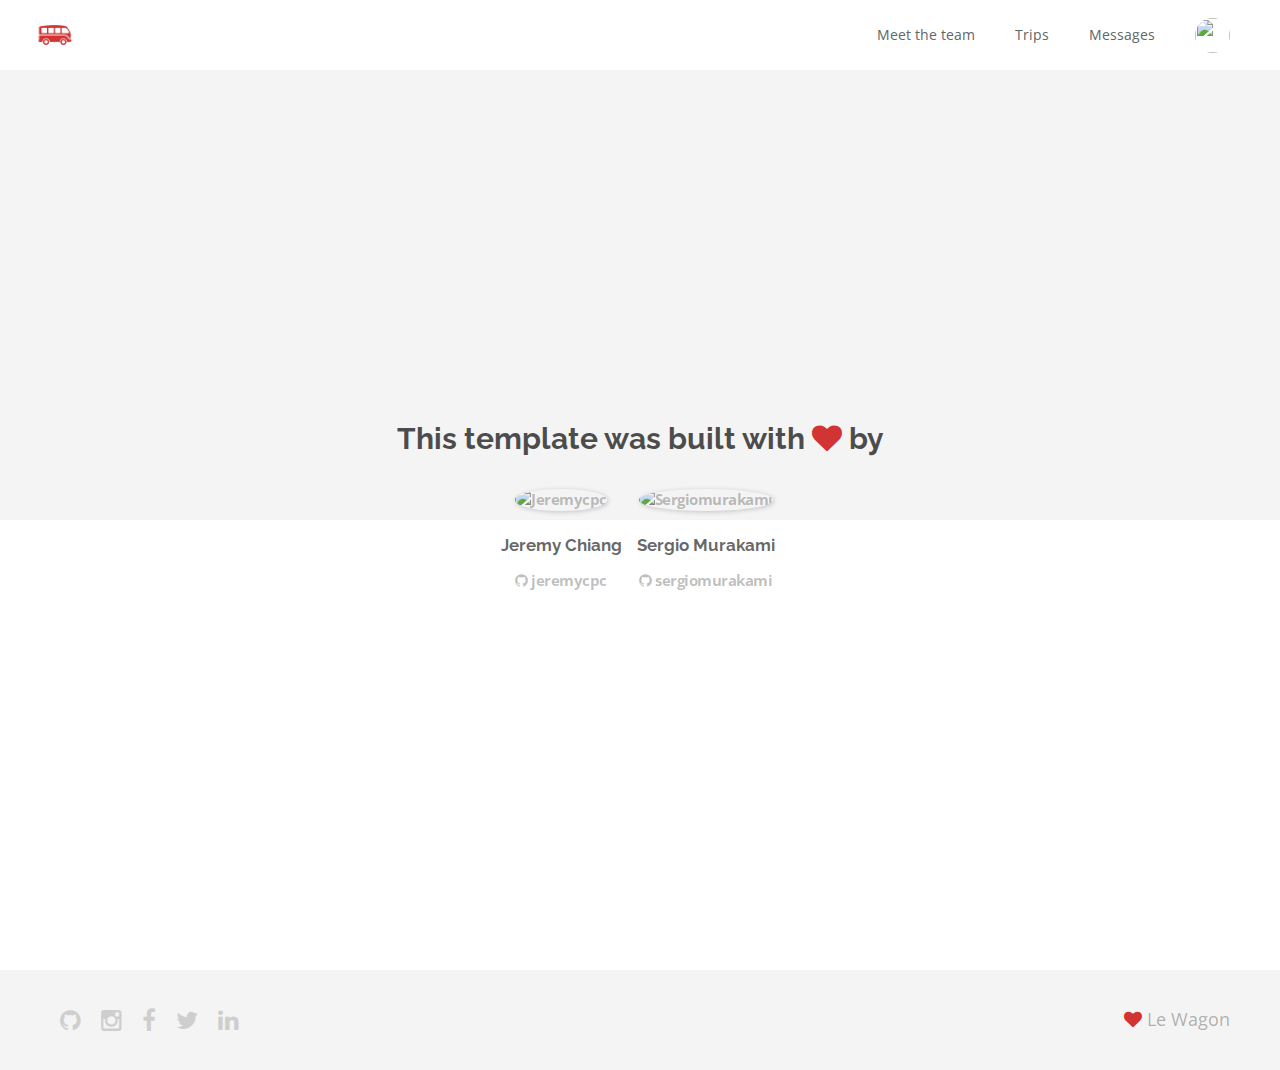
==== commit c938d78f: "Automated commit at 2018-04-02 04:36:46 UTC by middleman-deploy 2.0.0-alpha" ====
--- a/about.html
+++ b/about.html
@@ -7,32 +7,84 @@
           content="width=device-width, initial-scale=1, shrink-to-fit=no">
     <!-- Use the title from a page's frontmatter if it has one -->
     <title>Le Wagon - Middleman - About</title>
-    <link href="stylesheets/application-3c48b980.css" rel="stylesheet" />
+    <link href="stylesheets/application-7467f26b.css" rel="stylesheet" />
     <script src="javascripts/application-93de88c9.js"></script>
     <link href="images/favicon-f15af148.png" rel="icon" type="image/png" />
   </head>
   <body>
+    <div class="navbar-wagon">
+  <!-- Logo -->
+  <a href="/" class="navbar-wagon-brand">
+    <img src="images/logo-acc9c0ec.png" id="logo" alt="Logo" />
+  </a>
+
+  <!-- Right Navigation -->
+  <div class="navbar-wagon-right hidden-xs hidden-sm">
+
+    <a href="team.html" class=" navbar-wagon-item navbar-wagon-link">Meet the team</a>
+    <a href="" class="navbar-wagon-item navbar-wagon-link">Trips</a>
+    <a href="" class="navbar-wagon-item navbar-wagon-link">Messages</a>
+
+    <!-- Profile picture with dropdown list -->
+    <div class="navbar-wagon-item">
+      <div class="dropdown">
+        <img src="https://kitt.lewagon.com/placeholder/users/ssaunier" class="avatar dropdown-toggle" id="navbar-wagon-menu" data-toggle="dropdown">
+        <ul class="dropdown-menu dropdown-menu-right navbar-wagon-dropdown-menu">
+          <li><a href="">Profile</a></li>
+          <li><a href="#">Dashboard</a></li>
+          <li><a href="#">Log Out</a></li>
+        </ul>
+      </div>
+    </div>
+  </div>
+
+  <!-- Dropdown appearing on mobile only -->
+  <div class="navbar-wagon-item hidden-md hidden-lg">
+    <div class="dropdown">
+      <i class="fa fa-bars dropdown-toggle" data-toggle="dropdown"></i>
+      <ul class="dropdown-menu dropdown-menu-right navbar-wagon-dropdown-menu">
+        <li><a href="#">Host</a></li>
+        <li><a href="#">Trips</a></li>
+        <li><a href="#">Messages</a></li>
+      </ul>
+    </div>
+  </div>
+</div>
+
     <div id="about">
   <div class="about-content">
     <h1>This template was built with <i class="fa fa-heart"></i> by</h1>
     <ul class="list-inline">
         <li>
-<a href="https://kitt.lewagon.com/alumni/ssaunier" target="_blank">            <img src="https://kitt.lewagon.com/placeholder/users/ssaunier" class="img-circle" alt="Ssaunier" />
-</a>          <h2>Sébastien Saunier</h2>
+<a href="https://kitt.lewagon.com/alumni/jeremycpc" target="_blank">            <img src="https://kitt.lewagon.com/placeholder/users/jeremycpc" class="img-circle" alt="Jeremycpc" />
+</a>          <h2>Jeremy Chiang</h2>
           <p>
-<a href="https://github.com/ssaunier" target="_blank">              <i class="fa fa-github"></i> ssaunier
+<a href="https://github.com/jeremycpc" target="_blank">              <i class="fa fa-github"></i> jeremycpc
 </a>          </p>
         </li>
         <li>
-<a href="https://kitt.lewagon.com/alumni/Papillard" target="_blank">            <img src="https://kitt.lewagon.com/placeholder/users/Papillard" class="img-circle" alt="Papillard" />
-</a>          <h2>Boris Paillard</h2>
+<a href="https://kitt.lewagon.com/alumni/sergiomurakami" target="_blank">            <img src="https://kitt.lewagon.com/placeholder/users/sergiomurakami" class="img-circle" alt="Sergiomurakami" />
+</a>          <h2>Sergio Murakami</h2>
           <p>
-<a href="https://github.com/Papillard" target="_blank">              <i class="fa fa-github"></i> Papillard
+<a href="https://github.com/sergiomurakami" target="_blank">              <i class="fa fa-github"></i> sergiomurakami
 </a>          </p>
         </li>
     </ul>
   </div>
 </div>
 
+    <div class="footer">
+  <div class="footer-links">
+    <a href="#"><i class="fa fa-github"></i></a>
+    <a href="#"><i class="fa fa-instagram"></i></a>
+    <a href="#"><i class="fa fa-facebook"></i></a>
+    <a href="#"><i class="fa fa-twitter"></i></a>
+    <a href="#"><i class="fa fa-linkedin"></i></a>
+  </div>
+  <div class="footer-copyright">
+   <i class="fa fa-heart"></i> Le Wagon
+  </div>
+</div>
+
   </body>
 </html>
--- a/stylesheets/application-7467f26b.css
+++ b/stylesheets/application-7467f26b.css
@@ -0,0 +1,8 @@
+@import url("https://fonts.googleapis.com/css?family=Open+Sans:400,300,700|Raleway:400,100,300,700,500");/*!
+ * Bootstrap v3.3.7 (http://getbootstrap.com)
+ * Copyright 2011-2016 Twitter, Inc.
+ * Licensed under MIT (https://github.com/twbs/bootstrap/blob/master/LICENSE)
+ *//*! normalize.css v3.0.3 | MIT License | github.com/necolas/normalize.css */html{font-family:sans-serif;-ms-text-size-adjust:100%;-webkit-text-size-adjust:100%}body{margin:0}article,aside,details,figcaption,figure,footer,header,hgroup,main,menu,nav,section,summary{display:block}audio,canvas,progress,video{display:inline-block;vertical-align:baseline}audio:not([controls]){display:none;height:0}[hidden],template{display:none}a{background-color:transparent}a:active,a:hover{outline:0}abbr[title]{border-bottom:1px dotted}b,strong{font-weight:bold}dfn{font-style:italic}h1{font-size:2em;margin:0.67em 0}mark{background:#ff0;color:#000}small{font-size:80%}sub,sup{font-size:75%;line-height:0;position:relative;vertical-align:baseline}sup{top:-0.5em}sub{bottom:-0.25em}img{border:0}svg:not(:root){overflow:hidden}figure{margin:1em 40px}hr{-webkit-box-sizing:content-box;box-sizing:content-box;height:0}pre{overflow:auto}code,kbd,pre,samp{font-family:monospace, monospace;font-size:1em}button,input,optgroup,select,textarea{color:inherit;font:inherit;margin:0}button{overflow:visible}button,select{text-transform:none}button,html input[type="button"],input[type="reset"],input[type="submit"]{-webkit-appearance:button;cursor:pointer}button[disabled],html input[disabled]{cursor:default}button::-moz-focus-inner,input::-moz-focus-inner{border:0;padding:0}input{line-height:normal}input[type="checkbox"],input[type="radio"]{-webkit-box-sizing:border-box;box-sizing:border-box;padding:0}input[type="number"]::-webkit-inner-spin-button,input[type="number"]::-webkit-outer-spin-button{height:auto}input[type="search"]{-webkit-appearance:textfield;-webkit-box-sizing:content-box;box-sizing:content-box}input[type="search"]::-webkit-search-cancel-button,input[type="search"]::-webkit-search-decoration{-webkit-appearance:none}fieldset{border:1px solid #c0c0c0;margin:0 2px;padding:0.35em 0.625em 0.75em}legend{border:0;padding:0}textarea{overflow:auto}optgroup{font-weight:bold}table{border-collapse:collapse;border-spacing:0}td,th{padding:0}/*! Source: https://github.com/h5bp/html5-boilerplate/blob/master/src/css/main.css */@media print{*,*:before,*:after{background:transparent !important;color:#000 !important;-webkit-box-shadow:none !important;box-shadow:none !important;text-shadow:none !important}a,a:visited{text-decoration:underline}a[href]:after{content:" (" attr(href) ")"}abbr[title]:after{content:" (" attr(title) ")"}a[href^="#"]:after,a[href^="javascript:"]:after{content:""}pre,blockquote{border:1px solid #999;page-break-inside:avoid}thead{display:table-header-group}tr,img{page-break-inside:avoid}img{max-width:100% !important}p,h2,h3{orphans:3;widows:3}h2,h3{page-break-after:avoid}.navbar{display:none}.btn>.caret,.dropup>.btn>.caret{border-top-color:#000 !important}.label{border:1px solid #000}.table{border-collapse:collapse !important}.table td,.table th{background-color:#fff !important}.table-bordered th,.table-bordered td{border:1px solid #ddd !important}}@font-face{font-family:'Glyphicons Halflings';src:url("../assets/bootstrap/glyphicons-halflings-regular-86b6f62b.eot");src:url("../assets/bootstrap/glyphicons-halflings-regular-86b6f62b.eot?#iefix") format("embedded-opentype"),url("../assets/bootstrap/glyphicons-halflings-regular-ca35b697.woff2") format("woff2"),url("../assets/bootstrap/glyphicons-halflings-regular-278e49a8.woff") format("woff"),url("../assets/bootstrap/glyphicons-halflings-regular-44bc1850.ttf") format("truetype"),url("../assets/bootstrap/glyphicons-halflings-regular-de51a849.svg#glyphicons_halflingsregular") format("svg")}.glyphicon{position:relative;top:1px;display:inline-block;font-family:'Glyphicons Halflings';font-style:normal;font-weight:normal;line-height:1;-webkit-font-smoothing:antialiased;-moz-osx-font-smoothing:grayscale}.glyphicon-asterisk:before{content:"\002a"}.glyphicon-plus:before{content:"\002b"}.glyphicon-euro:before,.glyphicon-eur:before{content:"\20ac"}.glyphicon-minus:before{content:"\2212"}.glyphicon-cloud:before{content:"\2601"}.glyphicon-envelope:before{content:"\2709"}.glyphicon-pencil:before{content:"\270f"}.glyphicon-glass:before{content:"\e001"}.glyphicon-music:before{content:"\e002"}.glyphicon-search:before{content:"\e003"}.glyphicon-heart:before{content:"\e005"}.glyphicon-star:before{content:"\e006"}.glyphicon-star-empty:before{content:"\e007"}.glyphicon-user:before{content:"\e008"}.glyphicon-film:before{content:"\e009"}.glyphicon-th-large:before{content:"\e010"}.glyphicon-th:before{content:"\e011"}.glyphicon-th-list:before{content:"\e012"}.glyphicon-ok:before{content:"\e013"}.glyphicon-remove:before{content:"\e014"}.glyphicon-zoom-in:before{content:"\e015"}.glyphicon-zoom-out:before{content:"\e016"}.glyphicon-off:before{content:"\e017"}.glyphicon-signal:before{content:"\e018"}.glyphicon-cog:before{content:"\e019"}.glyphicon-trash:before{content:"\e020"}.glyphicon-home:before{content:"\e021"}.glyphicon-file:before{content:"\e022"}.glyphicon-time:before{content:"\e023"}.glyphicon-road:before{content:"\e024"}.glyphicon-download-alt:before{content:"\e025"}.glyphicon-download:before{content:"\e026"}.glyphicon-upload:before{content:"\e027"}.glyphicon-inbox:before{content:"\e028"}.glyphicon-play-circle:before{content:"\e029"}.glyphicon-repeat:before{content:"\e030"}.glyphicon-refresh:before{content:"\e031"}.glyphicon-list-alt:before{content:"\e032"}.glyphicon-lock:before{content:"\e033"}.glyphicon-flag:before{content:"\e034"}.glyphicon-headphones:before{content:"\e035"}.glyphicon-volume-off:before{content:"\e036"}.glyphicon-volume-down:before{content:"\e037"}.glyphicon-volume-up:before{content:"\e038"}.glyphicon-qrcode:before{content:"\e039"}.glyphicon-barcode:before{content:"\e040"}.glyphicon-tag:before{content:"\e041"}.glyphicon-tags:before{content:"\e042"}.glyphicon-book:before{content:"\e043"}.glyphicon-bookmark:before{content:"\e044"}.glyphicon-print:before{content:"\e045"}.glyphicon-camera:before{content:"\e046"}.glyphicon-font:before{content:"\e047"}.glyphicon-bold:before{content:"\e048"}.glyphicon-italic:before{content:"\e049"}.glyphicon-text-height:before{content:"\e050"}.glyphicon-text-width:before{content:"\e051"}.glyphicon-align-left:before{content:"\e052"}.glyphicon-align-center:before{content:"\e053"}.glyphicon-align-right:before{content:"\e054"}.glyphicon-align-justify:before{content:"\e055"}.glyphicon-list:before{content:"\e056"}.glyphicon-indent-left:before{content:"\e057"}.glyphicon-indent-right:before{content:"\e058"}.glyphicon-facetime-video:before{content:"\e059"}.glyphicon-picture:before{content:"\e060"}.glyphicon-map-marker:before{content:"\e062"}.glyphicon-adjust:before{content:"\e063"}.glyphicon-tint:before{content:"\e064"}.glyphicon-edit:before{content:"\e065"}.glyphicon-share:before{content:"\e066"}.glyphicon-check:before{content:"\e067"}.glyphicon-move:before{content:"\e068"}.glyphicon-step-backward:before{content:"\e069"}.glyphicon-fast-backward:before{content:"\e070"}.glyphicon-backward:before{content:"\e071"}.glyphicon-play:before{content:"\e072"}.glyphicon-pause:before{content:"\e073"}.glyphicon-stop:before{content:"\e074"}.glyphicon-forward:before{content:"\e075"}.glyphicon-fast-forward:before{content:"\e076"}.glyphicon-step-forward:before{content:"\e077"}.glyphicon-eject:before{content:"\e078"}.glyphicon-chevron-left:before{content:"\e079"}.glyphicon-chevron-right:before{content:"\e080"}.glyphicon-plus-sign:before{content:"\e081"}.glyphicon-minus-sign:before{content:"\e082"}.glyphicon-remove-sign:before{content:"\e083"}.glyphicon-ok-sign:before{content:"\e084"}.glyphicon-question-sign:before{content:"\e085"}.glyphicon-info-sign:before{content:"\e086"}.glyphicon-screenshot:before{content:"\e087"}.glyphicon-remove-circle:before{content:"\e088"}.glyphicon-ok-circle:before{content:"\e089"}.glyphicon-ban-circle:before{content:"\e090"}.glyphicon-arrow-left:before{content:"\e091"}.glyphicon-arrow-right:before{content:"\e092"}.glyphicon-arrow-up:before{content:"\e093"}.glyphicon-arrow-down:before{content:"\e094"}.glyphicon-share-alt:before{content:"\e095"}.glyphicon-resize-full:before{content:"\e096"}.glyphicon-resize-small:before{content:"\e097"}.glyphicon-exclamation-sign:before{content:"\e101"}.glyphicon-gift:before{content:"\e102"}.glyphicon-leaf:before{content:"\e103"}.glyphicon-fire:before{content:"\e104"}.glyphicon-eye-open:before{content:"\e105"}.glyphicon-eye-close:before{content:"\e106"}.glyphicon-warning-sign:before{content:"\e107"}.glyphicon-plane:before{content:"\e108"}.glyphicon-calendar:before{content:"\e109"}.glyphicon-random:before{content:"\e110"}.glyphicon-comment:before{content:"\e111"}.glyphicon-magnet:before{content:"\e112"}.glyphicon-chevron-up:before{content:"\e113"}.glyphicon-chevron-down:before{content:"\e114"}.glyphicon-retweet:before{content:"\e115"}.glyphicon-shopping-cart:before{content:"\e116"}.glyphicon-folder-close:before{content:"\e117"}.glyphicon-folder-open:before{content:"\e118"}.glyphicon-resize-vertical:before{content:"\e119"}.glyphicon-resize-horizontal:before{content:"\e120"}.glyphicon-hdd:before{content:"\e121"}.glyphicon-bullhorn:before{content:"\e122"}.glyphicon-bell:before{content:"\e123"}.glyphicon-certificate:before{content:"\e124"}.glyphicon-thumbs-up:before{content:"\e125"}.glyphicon-thumbs-down:before{content:"\e126"}.glyphicon-hand-right:before{content:"\e127"}.glyphicon-hand-left:before{content:"\e128"}.glyphicon-hand-up:before{content:"\e129"}.glyphicon-hand-down:before{content:"\e130"}.glyphicon-circle-arrow-right:before{content:"\e131"}.glyphicon-circle-arrow-left:before{content:"\e132"}.glyphicon-circle-arrow-up:before{content:"\e133"}.glyphicon-circle-arrow-down:before{content:"\e134"}.glyphicon-globe:before{content:"\e135"}.glyphicon-wrench:before{content:"\e136"}.glyphicon-tasks:before{content:"\e137"}.glyphicon-filter:before{content:"\e138"}.glyphicon-briefcase:before{content:"\e139"}.glyphicon-fullscreen:before{content:"\e140"}.glyphicon-dashboard:before{content:"\e141"}.glyphicon-paperclip:before{content:"\e142"}.glyphicon-heart-empty:before{content:"\e143"}.glyphicon-link:before{content:"\e144"}.glyphicon-phone:before{content:"\e145"}.glyphicon-pushpin:before{content:"\e146"}.glyphicon-usd:before{content:"\e148"}.glyphicon-gbp:before{content:"\e149"}.glyphicon-sort:before{content:"\e150"}.glyphicon-sort-by-alphabet:before{content:"\e151"}.glyphicon-sort-by-alphabet-alt:before{content:"\e152"}.glyphicon-sort-by-order:before{content:"\e153"}.glyphicon-sort-by-order-alt:before{content:"\e154"}.glyphicon-sort-by-attributes:before{content:"\e155"}.glyphicon-sort-by-attributes-alt:before{content:"\e156"}.glyphicon-unchecked:before{content:"\e157"}.glyphicon-expand:before{content:"\e158"}.glyphicon-collapse-down:before{content:"\e159"}.glyphicon-collapse-up:before{content:"\e160"}.glyphicon-log-in:before{content:"\e161"}.glyphicon-flash:before{content:"\e162"}.glyphicon-log-out:before{content:"\e163"}.glyphicon-new-window:before{content:"\e164"}.glyphicon-record:before{content:"\e165"}.glyphicon-save:before{content:"\e166"}.glyphicon-open:before{content:"\e167"}.glyphicon-saved:before{content:"\e168"}.glyphicon-import:before{content:"\e169"}.glyphicon-export:before{content:"\e170"}.glyphicon-send:before{content:"\e171"}.glyphicon-floppy-disk:before{content:"\e172"}.glyphicon-floppy-saved:before{content:"\e173"}.glyphicon-floppy-remove:before{content:"\e174"}.glyphicon-floppy-save:before{content:"\e175"}.glyphicon-floppy-open:before{content:"\e176"}.glyphicon-credit-card:before{content:"\e177"}.glyphicon-transfer:before{content:"\e178"}.glyphicon-cutlery:before{content:"\e179"}.glyphicon-header:before{content:"\e180"}.glyphicon-compressed:before{content:"\e181"}.glyphicon-earphone:before{content:"\e182"}.glyphicon-phone-alt:before{content:"\e183"}.glyphicon-tower:before{content:"\e184"}.glyphicon-stats:before{content:"\e185"}.glyphicon-sd-video:before{content:"\e186"}.glyphicon-hd-video:before{content:"\e187"}.glyphicon-subtitles:before{content:"\e188"}.glyphicon-sound-stereo:before{content:"\e189"}.glyphicon-sound-dolby:before{content:"\e190"}.glyphicon-sound-5-1:before{content:"\e191"}.glyphicon-sound-6-1:before{content:"\e192"}.glyphicon-sound-7-1:before{content:"\e193"}.glyphicon-copyright-mark:before{content:"\e194"}.glyphicon-registration-mark:before{content:"\e195"}.glyphicon-cloud-download:before{content:"\e197"}.glyphicon-cloud-upload:before{content:"\e198"}.glyphicon-tree-conifer:before{content:"\e199"}.glyphicon-tree-deciduous:before{content:"\e200"}.glyphicon-cd:before{content:"\e201"}.glyphicon-save-file:before{content:"\e202"}.glyphicon-open-file:before{content:"\e203"}.glyphicon-level-up:before{content:"\e204"}.glyphicon-copy:before{content:"\e205"}.glyphicon-paste:before{content:"\e206"}.glyphicon-alert:before{content:"\e209"}.glyphicon-equalizer:before{content:"\e210"}.glyphicon-king:before{content:"\e211"}.glyphicon-queen:before{content:"\e212"}.glyphicon-pawn:before{content:"\e213"}.glyphicon-bishop:before{content:"\e214"}.glyphicon-knight:before{content:"\e215"}.glyphicon-baby-formula:before{content:"\e216"}.glyphicon-tent:before{content:"\26fa"}.glyphicon-blackboard:before{content:"\e218"}.glyphicon-bed:before{content:"\e219"}.glyphicon-apple:before{content:"\f8ff"}.glyphicon-erase:before{content:"\e221"}.glyphicon-hourglass:before{content:"\231b"}.glyphicon-lamp:before{content:"\e223"}.glyphicon-duplicate:before{content:"\e224"}.glyphicon-piggy-bank:before{content:"\e225"}.glyphicon-scissors:before{content:"\e226"}.glyphicon-bitcoin:before{content:"\e227"}.glyphicon-btc:before{content:"\e227"}.glyphicon-xbt:before{content:"\e227"}.glyphicon-yen:before{content:"\00a5"}.glyphicon-jpy:before{content:"\00a5"}.glyphicon-ruble:before{content:"\20bd"}.glyphicon-rub:before{content:"\20bd"}.glyphicon-scale:before{content:"\e230"}.glyphicon-ice-lolly:before{content:"\e231"}.glyphicon-ice-lolly-tasted:before{content:"\e232"}.glyphicon-education:before{content:"\e233"}.glyphicon-option-horizontal:before{content:"\e234"}.glyphicon-option-vertical:before{content:"\e235"}.glyphicon-menu-hamburger:before{content:"\e236"}.glyphicon-modal-window:before{content:"\e237"}.glyphicon-oil:before{content:"\e238"}.glyphicon-grain:before{content:"\e239"}.glyphicon-sunglasses:before{content:"\e240"}.glyphicon-text-size:before{content:"\e241"}.glyphicon-text-color:before{content:"\e242"}.glyphicon-text-background:before{content:"\e243"}.glyphicon-object-align-top:before{content:"\e244"}.glyphicon-object-align-bottom:before{content:"\e245"}.glyphicon-object-align-horizontal:before{content:"\e246"}.glyphicon-object-align-left:before{content:"\e247"}.glyphicon-object-align-vertical:before{content:"\e248"}.glyphicon-object-align-right:before{content:"\e249"}.glyphicon-triangle-right:before{content:"\e250"}.glyphicon-triangle-left:before{content:"\e251"}.glyphicon-triangle-bottom:before{content:"\e252"}.glyphicon-triangle-top:before{content:"\e253"}.glyphicon-console:before{content:"\e254"}.glyphicon-superscript:before{content:"\e255"}.glyphicon-subscript:before{content:"\e256"}.glyphicon-menu-left:before{content:"\e257"}.glyphicon-menu-right:before{content:"\e258"}.glyphicon-menu-down:before{content:"\e259"}.glyphicon-menu-up:before{content:"\e260"}*{-webkit-box-sizing:border-box;box-sizing:border-box}*:before,*:after{-webkit-box-sizing:border-box;box-sizing:border-box}html{font-size:10px;-webkit-tap-highlight-color:transparent}body{font-family:"Open Sans", "Helvetica", "sans-serif";font-size:18px;line-height:1.42857143;color:#333333;background-color:#F4F4F4}input,button,select,textarea{font-family:inherit;font-size:inherit;line-height:inherit}a{color:#1565C0;text-decoration:none}a:hover,a:focus{color:#0d417b;text-decoration:underline}a:focus{outline:5px auto -webkit-focus-ring-color;outline-offset:-2px}figure{margin:0}img{vertical-align:middle}.img-responsive{display:block;max-width:100%;height:auto}.img-rounded{border-radius:2px}.img-thumbnail{padding:4px;line-height:1.42857143;background-color:#F4F4F4;border:1px solid #ddd;border-radius:2px;-webkit-transition:all 0.2s ease-in-out;transition:all 0.2s ease-in-out;display:inline-block;max-width:100%;height:auto}.img-circle{border-radius:50%}hr{margin-top:25px;margin-bottom:25px;border:0;border-top:1px solid #eeeeee}.sr-only{position:absolute;width:1px;height:1px;margin:-1px;padding:0;overflow:hidden;clip:rect(0, 0, 0, 0);border:0}.sr-only-focusable:active,.sr-only-focusable:focus{position:static;width:auto;height:auto;margin:0;overflow:visible;clip:auto}[role="button"]{cursor:pointer}h1,h2,h3,h4,h5,h6,.h1,.h2,.h3,.h4,.h5,.h6{font-family:"Raleway", "Helvetica", "sans-serif";font-weight:500;line-height:1.1;color:inherit}h1 small,h1 .small,h2 small,h2 .small,h3 small,h3 .small,h4 small,h4 .small,h5 small,h5 .small,h6 small,h6 .small,.h1 small,.h1 .small,.h2 small,.h2 .small,.h3 small,.h3 .small,.h4 small,.h4 .small,.h5 small,.h5 .small,.h6 small,.h6 .small{font-weight:normal;line-height:1;color:#777777}h1,.h1,h2,.h2,h3,.h3{margin-top:25px;margin-bottom:12.5px}h1 small,h1 .small,.h1 small,.h1 .small,h2 small,h2 .small,.h2 small,.h2 .small,h3 small,h3 .small,.h3 small,.h3 .small{font-size:65%}h4,.h4,h5,.h5,h6,.h6{margin-top:12.5px;margin-bottom:12.5px}h4 small,h4 .small,.h4 small,.h4 .small,h5 small,h5 .small,.h5 small,.h5 .small,h6 small,h6 .small,.h6 small,.h6 .small{font-size:75%}h1,.h1{font-size:46px}h2,.h2{font-size:38px}h3,.h3{font-size:31px}h4,.h4{font-size:23px}h5,.h5{font-size:18px}h6,.h6{font-size:16px}p{margin:0 0 12.5px}.lead{margin-bottom:25px;font-size:20px;font-weight:300;line-height:1.4}@media (min-width: 768px){.lead{font-size:27px}}small,.small{font-size:88%}mark,.mark{background-color:#fcf8e3;padding:.2em}.text-left{text-align:left}.text-right{text-align:right}.text-center{text-align:center}.text-justify{text-align:justify}.text-nowrap{white-space:nowrap}.text-lowercase{text-transform:lowercase}.text-uppercase,.initialism{text-transform:uppercase}.text-capitalize{text-transform:capitalize}.text-muted{color:#777777}.text-primary{color:#1565C0}a.text-primary:hover,a.text-primary:focus{color:#104d92}.text-success{color:#3c763d}a.text-success:hover,a.text-success:focus{color:#2b542c}.text-info{color:#31708f}a.text-info:hover,a.text-info:focus{color:#245269}.text-warning{color:#8a6d3b}a.text-warning:hover,a.text-warning:focus{color:#66512c}.text-danger{color:#a94442}a.text-danger:hover,a.text-danger:focus{color:#843534}.bg-primary{color:#fff}.bg-primary{background-color:#1565C0}a.bg-primary:hover,a.bg-primary:focus{background-color:#104d92}.bg-success{background-color:#dff0d8}a.bg-success:hover,a.bg-success:focus{background-color:#c1e2b3}.bg-info{background-color:#d9edf7}a.bg-info:hover,a.bg-info:focus{background-color:#afd9ee}.bg-warning{background-color:#fcf8e3}a.bg-warning:hover,a.bg-warning:focus{background-color:#f7ecb5}.bg-danger{background-color:#f2dede}a.bg-danger:hover,a.bg-danger:focus{background-color:#e4b9b9}.page-header{padding-bottom:11.5px;margin:50px 0 25px;border-bottom:1px solid #eeeeee}ul,ol{margin-top:0;margin-bottom:12.5px}ul ul,ul ol,ol ul,ol ol{margin-bottom:0}.list-unstyled{padding-left:0;list-style:none}.list-inline{padding-left:0;list-style:none;margin-left:-5px}.list-inline>li{display:inline-block;padding-left:5px;padding-right:5px}dl{margin-top:0;margin-bottom:25px}dt,dd{line-height:1.42857143}dt{font-weight:bold}dd{margin-left:0}.dl-horizontal dd:before,.dl-horizontal dd:after{content:" ";display:table}.dl-horizontal dd:after{clear:both}@media (min-width: 768px){.dl-horizontal dt{float:left;width:160px;clear:left;text-align:right;overflow:hidden;text-overflow:ellipsis;white-space:nowrap}.dl-horizontal dd{margin-left:180px}}abbr[title],abbr[data-original-title]{cursor:help;border-bottom:1px dotted #777777}.initialism{font-size:90%}blockquote{padding:12.5px 25px;margin:0 0 25px;font-size:22.5px;border-left:5px solid #eeeeee}blockquote p:last-child,blockquote ul:last-child,blockquote ol:last-child{margin-bottom:0}blockquote footer,blockquote small,blockquote .small{display:block;font-size:80%;line-height:1.42857143;color:#777777}blockquote footer:before,blockquote small:before,blockquote .small:before{content:'\2014 \00A0'}.blockquote-reverse,blockquote.pull-right{padding-right:15px;padding-left:0;border-right:5px solid #eeeeee;border-left:0;text-align:right}.blockquote-reverse footer:before,.blockquote-reverse small:before,.blockquote-reverse .small:before,blockquote.pull-right footer:before,blockquote.pull-right small:before,blockquote.pull-right .small:before{content:''}.blockquote-reverse footer:after,.blockquote-reverse small:after,.blockquote-reverse .small:after,blockquote.pull-right footer:after,blockquote.pull-right small:after,blockquote.pull-right .small:after{content:'\00A0 \2014'}address{margin-bottom:25px;font-style:normal;line-height:1.42857143}code,kbd,pre,samp{font-family:Menlo, Monaco, Consolas, "Courier New", monospace}code{padding:2px 4px;font-size:90%;color:#c7254e;background-color:#f9f2f4;border-radius:2px}kbd{padding:2px 4px;font-size:90%;color:#fff;background-color:#333;border-radius:2px;-webkit-box-shadow:inset 0 -1px 0 rgba(0,0,0,0.25);box-shadow:inset 0 -1px 0 rgba(0,0,0,0.25)}kbd kbd{padding:0;font-size:100%;font-weight:bold;-webkit-box-shadow:none;box-shadow:none}pre{display:block;padding:12px;margin:0 0 12.5px;font-size:17px;line-height:1.42857143;word-break:break-all;word-wrap:break-word;color:#333333;background-color:#f5f5f5;border:1px solid #ccc;border-radius:2px}pre code{padding:0;font-size:inherit;color:inherit;white-space:pre-wrap;background-color:transparent;border-radius:0}.pre-scrollable{max-height:340px;overflow-y:scroll}.container{margin-right:auto;margin-left:auto;padding-left:15px;padding-right:15px}.container:before,.container:after{content:" ";display:table}.container:after{clear:both}@media (min-width: 768px){.container{width:750px}}@media (min-width: 992px){.container{width:970px}}@media (min-width: 1200px){.container{width:1170px}}.container-fluid{margin-right:auto;margin-left:auto;padding-left:15px;padding-right:15px}.container-fluid:before,.container-fluid:after{content:" ";display:table}.container-fluid:after{clear:both}.row{margin-left:-15px;margin-right:-15px}.row:before,.row:after{content:" ";display:table}.row:after{clear:both}.col-xs-1,.col-sm-1,.col-md-1,.col-lg-1,.col-xs-2,.col-sm-2,.col-md-2,.col-lg-2,.col-xs-3,.col-sm-3,.col-md-3,.col-lg-3,.col-xs-4,.col-sm-4,.col-md-4,.col-lg-4,.col-xs-5,.col-sm-5,.col-md-5,.col-lg-5,.col-xs-6,.col-sm-6,.col-md-6,.col-lg-6,.col-xs-7,.col-sm-7,.col-md-7,.col-lg-7,.col-xs-8,.col-sm-8,.col-md-8,.col-lg-8,.col-xs-9,.col-sm-9,.col-md-9,.col-lg-9,.col-xs-10,.col-sm-10,.col-md-10,.col-lg-10,.col-xs-11,.col-sm-11,.col-md-11,.col-lg-11,.col-xs-12,.col-sm-12,.col-md-12,.col-lg-12{position:relative;min-height:1px;padding-left:15px;padding-right:15px}.col-xs-1,.col-xs-2,.col-xs-3,.col-xs-4,.col-xs-5,.col-xs-6,.col-xs-7,.col-xs-8,.col-xs-9,.col-xs-10,.col-xs-11,.col-xs-12{float:left}.col-xs-1{width:8.33333333%}.col-xs-2{width:16.66666667%}.col-xs-3{width:25%}.col-xs-4{width:33.33333333%}.col-xs-5{width:41.66666667%}.col-xs-6{width:50%}.col-xs-7{width:58.33333333%}.col-xs-8{width:66.66666667%}.col-xs-9{width:75%}.col-xs-10{width:83.33333333%}.col-xs-11{width:91.66666667%}.col-xs-12{width:100%}.col-xs-pull-0{right:auto}.col-xs-pull-1{right:8.33333333%}.col-xs-pull-2{right:16.66666667%}.col-xs-pull-3{right:25%}.col-xs-pull-4{right:33.33333333%}.col-xs-pull-5{right:41.66666667%}.col-xs-pull-6{right:50%}.col-xs-pull-7{right:58.33333333%}.col-xs-pull-8{right:66.66666667%}.col-xs-pull-9{right:75%}.col-xs-pull-10{right:83.33333333%}.col-xs-pull-11{right:91.66666667%}.col-xs-pull-12{right:100%}.col-xs-push-0{left:auto}.col-xs-push-1{left:8.33333333%}.col-xs-push-2{left:16.66666667%}.col-xs-push-3{left:25%}.col-xs-push-4{left:33.33333333%}.col-xs-push-5{left:41.66666667%}.col-xs-push-6{left:50%}.col-xs-push-7{left:58.33333333%}.col-xs-push-8{left:66.66666667%}.col-xs-push-9{left:75%}.col-xs-push-10{left:83.33333333%}.col-xs-push-11{left:91.66666667%}.col-xs-push-12{left:100%}.col-xs-offset-0{margin-left:0%}.col-xs-offset-1{margin-left:8.33333333%}.col-xs-offset-2{margin-left:16.66666667%}.col-xs-offset-3{margin-left:25%}.col-xs-offset-4{margin-left:33.33333333%}.col-xs-offset-5{margin-left:41.66666667%}.col-xs-offset-6{margin-left:50%}.col-xs-offset-7{margin-left:58.33333333%}.col-xs-offset-8{margin-left:66.66666667%}.col-xs-offset-9{margin-left:75%}.col-xs-offset-10{margin-left:83.33333333%}.col-xs-offset-11{margin-left:91.66666667%}.col-xs-offset-12{margin-left:100%}@media (min-width: 768px){.col-sm-1,.col-sm-2,.col-sm-3,.col-sm-4,.col-sm-5,.col-sm-6,.col-sm-7,.col-sm-8,.col-sm-9,.col-sm-10,.col-sm-11,.col-sm-12{float:left}.col-sm-1{width:8.33333333%}.col-sm-2{width:16.66666667%}.col-sm-3{width:25%}.col-sm-4{width:33.33333333%}.col-sm-5{width:41.66666667%}.col-sm-6{width:50%}.col-sm-7{width:58.33333333%}.col-sm-8{width:66.66666667%}.col-sm-9{width:75%}.col-sm-10{width:83.33333333%}.col-sm-11{width:91.66666667%}.col-sm-12{width:100%}.col-sm-pull-0{right:auto}.col-sm-pull-1{right:8.33333333%}.col-sm-pull-2{right:16.66666667%}.col-sm-pull-3{right:25%}.col-sm-pull-4{right:33.33333333%}.col-sm-pull-5{right:41.66666667%}.col-sm-pull-6{right:50%}.col-sm-pull-7{right:58.33333333%}.col-sm-pull-8{right:66.66666667%}.col-sm-pull-9{right:75%}.col-sm-pull-10{right:83.33333333%}.col-sm-pull-11{right:91.66666667%}.col-sm-pull-12{right:100%}.col-sm-push-0{left:auto}.col-sm-push-1{left:8.33333333%}.col-sm-push-2{left:16.66666667%}.col-sm-push-3{left:25%}.col-sm-push-4{left:33.33333333%}.col-sm-push-5{left:41.66666667%}.col-sm-push-6{left:50%}.col-sm-push-7{left:58.33333333%}.col-sm-push-8{left:66.66666667%}.col-sm-push-9{left:75%}.col-sm-push-10{left:83.33333333%}.col-sm-push-11{left:91.66666667%}.col-sm-push-12{left:100%}.col-sm-offset-0{margin-left:0%}.col-sm-offset-1{margin-left:8.33333333%}.col-sm-offset-2{margin-left:16.66666667%}.col-sm-offset-3{margin-left:25%}.col-sm-offset-4{margin-left:33.33333333%}.col-sm-offset-5{margin-left:41.66666667%}.col-sm-offset-6{margin-left:50%}.col-sm-offset-7{margin-left:58.33333333%}.col-sm-offset-8{margin-left:66.66666667%}.col-sm-offset-9{margin-left:75%}.col-sm-offset-10{margin-left:83.33333333%}.col-sm-offset-11{margin-left:91.66666667%}.col-sm-offset-12{margin-left:100%}}@media (min-width: 992px){.col-md-1,.col-md-2,.col-md-3,.col-md-4,.col-md-5,.col-md-6,.col-md-7,.col-md-8,.col-md-9,.col-md-10,.col-md-11,.col-md-12{float:left}.col-md-1{width:8.33333333%}.col-md-2{width:16.66666667%}.col-md-3{width:25%}.col-md-4{width:33.33333333%}.col-md-5{width:41.66666667%}.col-md-6{width:50%}.col-md-7{width:58.33333333%}.col-md-8{width:66.66666667%}.col-md-9{width:75%}.col-md-10{width:83.33333333%}.col-md-11{width:91.66666667%}.col-md-12{width:100%}.col-md-pull-0{right:auto}.col-md-pull-1{right:8.33333333%}.col-md-pull-2{right:16.66666667%}.col-md-pull-3{right:25%}.col-md-pull-4{right:33.33333333%}.col-md-pull-5{right:41.66666667%}.col-md-pull-6{right:50%}.col-md-pull-7{right:58.33333333%}.col-md-pull-8{right:66.66666667%}.col-md-pull-9{right:75%}.col-md-pull-10{right:83.33333333%}.col-md-pull-11{right:91.66666667%}.col-md-pull-12{right:100%}.col-md-push-0{left:auto}.col-md-push-1{left:8.33333333%}.col-md-push-2{left:16.66666667%}.col-md-push-3{left:25%}.col-md-push-4{left:33.33333333%}.col-md-push-5{left:41.66666667%}.col-md-push-6{left:50%}.col-md-push-7{left:58.33333333%}.col-md-push-8{left:66.66666667%}.col-md-push-9{left:75%}.col-md-push-10{left:83.33333333%}.col-md-push-11{left:91.66666667%}.col-md-push-12{left:100%}.col-md-offset-0{margin-left:0%}.col-md-offset-1{margin-left:8.33333333%}.col-md-offset-2{margin-left:16.66666667%}.col-md-offset-3{margin-left:25%}.col-md-offset-4{margin-left:33.33333333%}.col-md-offset-5{margin-left:41.66666667%}.col-md-offset-6{margin-left:50%}.col-md-offset-7{margin-left:58.33333333%}.col-md-offset-8{margin-left:66.66666667%}.col-md-offset-9{margin-left:75%}.col-md-offset-10{margin-left:83.33333333%}.col-md-offset-11{margin-left:91.66666667%}.col-md-offset-12{margin-left:100%}}@media (min-width: 1200px){.col-lg-1,.col-lg-2,.col-lg-3,.col-lg-4,.col-lg-5,.col-lg-6,.col-lg-7,.col-lg-8,.col-lg-9,.col-lg-10,.col-lg-11,.col-lg-12{float:left}.col-lg-1{width:8.33333333%}.col-lg-2{width:16.66666667%}.col-lg-3{width:25%}.col-lg-4{width:33.33333333%}.col-lg-5{width:41.66666667%}.col-lg-6{width:50%}.col-lg-7{width:58.33333333%}.col-lg-8{width:66.66666667%}.col-lg-9{width:75%}.col-lg-10{width:83.33333333%}.col-lg-11{width:91.66666667%}.col-lg-12{width:100%}.col-lg-pull-0{right:auto}.col-lg-pull-1{right:8.33333333%}.col-lg-pull-2{right:16.66666667%}.col-lg-pull-3{right:25%}.col-lg-pull-4{right:33.33333333%}.col-lg-pull-5{right:41.66666667%}.col-lg-pull-6{right:50%}.col-lg-pull-7{right:58.33333333%}.col-lg-pull-8{right:66.66666667%}.col-lg-pull-9{right:75%}.col-lg-pull-10{right:83.33333333%}.col-lg-pull-11{right:91.66666667%}.col-lg-pull-12{right:100%}.col-lg-push-0{left:auto}.col-lg-push-1{left:8.33333333%}.col-lg-push-2{left:16.66666667%}.col-lg-push-3{left:25%}.col-lg-push-4{left:33.33333333%}.col-lg-push-5{left:41.66666667%}.col-lg-push-6{left:50%}.col-lg-push-7{left:58.33333333%}.col-lg-push-8{left:66.66666667%}.col-lg-push-9{left:75%}.col-lg-push-10{left:83.33333333%}.col-lg-push-11{left:91.66666667%}.col-lg-push-12{left:100%}.col-lg-offset-0{margin-left:0%}.col-lg-offset-1{margin-left:8.33333333%}.col-lg-offset-2{margin-left:16.66666667%}.col-lg-offset-3{margin-left:25%}.col-lg-offset-4{margin-left:33.33333333%}.col-lg-offset-5{margin-left:41.66666667%}.col-lg-offset-6{margin-left:50%}.col-lg-offset-7{margin-left:58.33333333%}.col-lg-offset-8{margin-left:66.66666667%}.col-lg-offset-9{margin-left:75%}.col-lg-offset-10{margin-left:83.33333333%}.col-lg-offset-11{margin-left:91.66666667%}.col-lg-offset-12{margin-left:100%}}table{background-color:transparent}caption{padding-top:8px;padding-bottom:8px;color:#777777;text-align:left}th{text-align:left}.table{width:100%;max-width:100%;margin-bottom:25px}.table>thead>tr>th,.table>thead>tr>td,.table>tbody>tr>th,.table>tbody>tr>td,.table>tfoot>tr>th,.table>tfoot>tr>td{padding:8px;line-height:1.42857143;vertical-align:top;border-top:1px solid #ddd}.table>thead>tr>th{vertical-align:bottom;border-bottom:2px solid #ddd}.table>caption+thead>tr:first-child>th,.table>caption+thead>tr:first-child>td,.table>colgroup+thead>tr:first-child>th,.table>colgroup+thead>tr:first-child>td,.table>thead:first-child>tr:first-child>th,.table>thead:first-child>tr:first-child>td{border-top:0}.table>tbody+tbody{border-top:2px solid #ddd}.table .table{background-color:#F4F4F4}.table-condensed>thead>tr>th,.table-condensed>thead>tr>td,.table-condensed>tbody>tr>th,.table-condensed>tbody>tr>td,.table-condensed>tfoot>tr>th,.table-condensed>tfoot>tr>td{padding:5px}.table-bordered{border:1px solid #ddd}.table-bordered>thead>tr>th,.table-bordered>thead>tr>td,.table-bordered>tbody>tr>th,.table-bordered>tbody>tr>td,.table-bordered>tfoot>tr>th,.table-bordered>tfoot>tr>td{border:1px solid #ddd}.table-bordered>thead>tr>th,.table-bordered>thead>tr>td{border-bottom-width:2px}.table-striped>tbody>tr:nth-of-type(odd){background-color:#f9f9f9}.table-hover>tbody>tr:hover{background-color:#f5f5f5}table col[class*="col-"]{position:static;float:none;display:table-column}table td[class*="col-"],table th[class*="col-"]{position:static;float:none;display:table-cell}.table>thead>tr>td.active,.table>thead>tr>th.active,.table>thead>tr.active>td,.table>thead>tr.active>th,.table>tbody>tr>td.active,.table>tbody>tr>th.active,.table>tbody>tr.active>td,.table>tbody>tr.active>th,.table>tfoot>tr>td.active,.table>tfoot>tr>th.active,.table>tfoot>tr.active>td,.table>tfoot>tr.active>th{background-color:#f5f5f5}.table-hover>tbody>tr>td.active:hover,.table-hover>tbody>tr>th.active:hover,.table-hover>tbody>tr.active:hover>td,.table-hover>tbody>tr:hover>.active,.table-hover>tbody>tr.active:hover>th{background-color:#e8e8e8}.table>thead>tr>td.success,.table>thead>tr>th.success,.table>thead>tr.success>td,.table>thead>tr.success>th,.table>tbody>tr>td.success,.table>tbody>tr>th.success,.table>tbody>tr.success>td,.table>tbody>tr.success>th,.table>tfoot>tr>td.success,.table>tfoot>tr>th.success,.table>tfoot>tr.success>td,.table>tfoot>tr.success>th{background-color:#dff0d8}.table-hover>tbody>tr>td.success:hover,.table-hover>tbody>tr>th.success:hover,.table-hover>tbody>tr.success:hover>td,.table-hover>tbody>tr:hover>.success,.table-hover>tbody>tr.success:hover>th{background-color:#d0e9c6}.table>thead>tr>td.info,.table>thead>tr>th.info,.table>thead>tr.info>td,.table>thead>tr.info>th,.table>tbody>tr>td.info,.table>tbody>tr>th.info,.table>tbody>tr.info>td,.table>tbody>tr.info>th,.table>tfoot>tr>td.info,.table>tfoot>tr>th.info,.table>tfoot>tr.info>td,.table>tfoot>tr.info>th{background-color:#d9edf7}.table-hover>tbody>tr>td.info:hover,.table-hover>tbody>tr>th.info:hover,.table-hover>tbody>tr.info:hover>td,.table-hover>tbody>tr:hover>.info,.table-hover>tbody>tr.info:hover>th{background-color:#c4e3f3}.table>thead>tr>td.warning,.table>thead>tr>th.warning,.table>thead>tr.warning>td,.table>thead>tr.warning>th,.table>tbody>tr>td.warning,.table>tbody>tr>th.warning,.table>tbody>tr.warning>td,.table>tbody>tr.warning>th,.table>tfoot>tr>td.warning,.table>tfoot>tr>th.warning,.table>tfoot>tr.warning>td,.table>tfoot>tr.warning>th{background-color:#fcf8e3}.table-hover>tbody>tr>td.warning:hover,.table-hover>tbody>tr>th.warning:hover,.table-hover>tbody>tr.warning:hover>td,.table-hover>tbody>tr:hover>.warning,.table-hover>tbody>tr.warning:hover>th{background-color:#faf2cc}.table>thead>tr>td.danger,.table>thead>tr>th.danger,.table>thead>tr.danger>td,.table>thead>tr.danger>th,.table>tbody>tr>td.danger,.table>tbody>tr>th.danger,.table>tbody>tr.danger>td,.table>tbody>tr.danger>th,.table>tfoot>tr>td.danger,.table>tfoot>tr>th.danger,.table>tfoot>tr.danger>td,.table>tfoot>tr.danger>th{background-color:#f2dede}.table-hover>tbody>tr>td.danger:hover,.table-hover>tbody>tr>th.danger:hover,.table-hover>tbody>tr.danger:hover>td,.table-hover>tbody>tr:hover>.danger,.table-hover>tbody>tr.danger:hover>th{background-color:#ebcccc}.table-responsive{overflow-x:auto;min-height:0.01%}@media screen and (max-width: 767px){.table-responsive{width:100%;margin-bottom:18.75px;overflow-y:hidden;-ms-overflow-style:-ms-autohiding-scrollbar;border:1px solid #ddd}.table-responsive>.table{margin-bottom:0}.table-responsive>.table>thead>tr>th,.table-responsive>.table>thead>tr>td,.table-responsive>.table>tbody>tr>th,.table-responsive>.table>tbody>tr>td,.table-responsive>.table>tfoot>tr>th,.table-responsive>.table>tfoot>tr>td{white-space:nowrap}.table-responsive>.table-bordered{border:0}.table-responsive>.table-bordered>thead>tr>th:first-child,.table-responsive>.table-bordered>thead>tr>td:first-child,.table-responsive>.table-bordered>tbody>tr>th:first-child,.table-responsive>.table-bordered>tbody>tr>td:first-child,.table-responsive>.table-bordered>tfoot>tr>th:first-child,.table-responsive>.table-bordered>tfoot>tr>td:first-child{border-left:0}.table-responsive>.table-bordered>thead>tr>th:last-child,.table-responsive>.table-bordered>thead>tr>td:last-child,.table-responsive>.table-bordered>tbody>tr>th:last-child,.table-responsive>.table-bordered>tbody>tr>td:last-child,.table-responsive>.table-bordered>tfoot>tr>th:last-child,.table-responsive>.table-bordered>tfoot>tr>td:last-child{border-right:0}.table-responsive>.table-bordered>tbody>tr:last-child>th,.table-responsive>.table-bordered>tbody>tr:last-child>td,.table-responsive>.table-bordered>tfoot>tr:last-child>th,.table-responsive>.table-bordered>tfoot>tr:last-child>td{border-bottom:0}}fieldset{padding:0;margin:0;border:0;min-width:0}legend{display:block;width:100%;padding:0;margin-bottom:25px;font-size:27px;line-height:inherit;color:#333333;border:0;border-bottom:1px solid #e5e5e5}label{display:inline-block;max-width:100%;margin-bottom:5px;font-weight:bold}input[type="search"]{-webkit-box-sizing:border-box;box-sizing:border-box}input[type="radio"],input[type="checkbox"]{margin:4px 0 0;margin-top:1px \9;line-height:normal}input[type="file"]{display:block}input[type="range"]{display:block;width:100%}select[multiple],select[size]{height:auto}input[type="file"]:focus,input[type="radio"]:focus,input[type="checkbox"]:focus{outline:5px auto -webkit-focus-ring-color;outline-offset:-2px}output{display:block;padding-top:7px;font-size:18px;line-height:1.42857143;color:#000000}.form-control{display:block;width:100%;height:39px;padding:6px 12px;font-size:18px;line-height:1.42857143;color:#000000;background-color:#fff;background-image:none;border:1px solid #ccc;border-radius:2px;-webkit-box-shadow:inset 0 1px 1px rgba(0,0,0,0.075);box-shadow:inset 0 1px 1px rgba(0,0,0,0.075);-webkit-transition:border-color ease-in-out 0.15s, box-shadow ease-in-out 0.15s;-webkit-transition:border-color ease-in-out 0.15s, -webkit-box-shadow ease-in-out 0.15s;transition:border-color ease-in-out 0.15s, -webkit-box-shadow ease-in-out 0.15s;transition:border-color ease-in-out 0.15s, box-shadow ease-in-out 0.15s;transition:border-color ease-in-out 0.15s, box-shadow ease-in-out 0.15s, -webkit-box-shadow ease-in-out 0.15s}.form-control:focus{border-color:#66afe9;outline:0;-webkit-box-shadow:inset 0 1px 1px rgba(0,0,0,0.075),0 0 8px rgba(102,175,233,0.6);box-shadow:inset 0 1px 1px rgba(0,0,0,0.075),0 0 8px rgba(102,175,233,0.6)}.form-control::-moz-placeholder{color:#999;opacity:1}.form-control:-ms-input-placeholder{color:#999}.form-control::-webkit-input-placeholder{color:#999}.form-control::-ms-expand{border:0;background-color:transparent}.form-control[disabled],.form-control[readonly],fieldset[disabled] .form-control{background-color:#eeeeee;opacity:1}.form-control[disabled],fieldset[disabled] .form-control{cursor:not-allowed}textarea.form-control{height:auto}input[type="search"]{-webkit-appearance:none}@media screen and (-webkit-min-device-pixel-ratio: 0){input[type="date"].form-control,input[type="time"].form-control,input[type="datetime-local"].form-control,input[type="month"].form-control{line-height:39px}input[type="date"].input-sm,.input-group-sm>input[type="date"].form-control,.input-group-sm>input[type="date"].input-group-addon,.input-group-sm>.input-group-btn>input[type="date"].btn,.input-group-sm input[type="date"],input[type="time"].input-sm,.input-group-sm>input[type="time"].form-control,.input-group-sm>input[type="time"].input-group-addon,.input-group-sm>.input-group-btn>input[type="time"].btn,.input-group-sm input[type="time"],input[type="datetime-local"].input-sm,.input-group-sm>input[type="datetime-local"].form-control,.input-group-sm>input[type="datetime-local"].input-group-addon,.input-group-sm>.input-group-btn>input[type="datetime-local"].btn,.input-group-sm input[type="datetime-local"],input[type="month"].input-sm,.input-group-sm>input[type="month"].form-control,.input-group-sm>input[type="month"].input-group-addon,.input-group-sm>.input-group-btn>input[type="month"].btn,.input-group-sm input[type="month"]{line-height:36px}input[type="date"].input-lg,.input-group-lg>input[type="date"].form-control,.input-group-lg>input[type="date"].input-group-addon,.input-group-lg>.input-group-btn>input[type="date"].btn,.input-group-lg input[type="date"],input[type="time"].input-lg,.input-group-lg>input[type="time"].form-control,.input-group-lg>input[type="time"].input-group-addon,.input-group-lg>.input-group-btn>input[type="time"].btn,.input-group-lg input[type="time"],input[type="datetime-local"].input-lg,.input-group-lg>input[type="datetime-local"].form-control,.input-group-lg>input[type="datetime-local"].input-group-addon,.input-group-lg>.input-group-btn>input[type="datetime-local"].btn,.input-group-lg input[type="datetime-local"],input[type="month"].input-lg,.input-group-lg>input[type="month"].form-control,.input-group-lg>input[type="month"].input-group-addon,.input-group-lg>.input-group-btn>input[type="month"].btn,.input-group-lg input[type="month"]{line-height:53px}}.form-group{margin-bottom:15px}.radio,.checkbox{position:relative;display:block;margin-top:10px;margin-bottom:10px}.radio label,.checkbox label{min-height:25px;padding-left:20px;margin-bottom:0;font-weight:normal;cursor:pointer}.radio input[type="radio"],.radio-inline input[type="radio"],.checkbox input[type="checkbox"],.checkbox-inline input[type="checkbox"]{position:absolute;margin-left:-20px;margin-top:4px \9}.radio+.radio,.checkbox+.checkbox{margin-top:-5px}.radio-inline,.checkbox-inline{position:relative;display:inline-block;padding-left:20px;margin-bottom:0;vertical-align:middle;font-weight:normal;cursor:pointer}.radio-inline+.radio-inline,.checkbox-inline+.checkbox-inline{margin-top:0;margin-left:10px}input[type="radio"][disabled],input[type="radio"].disabled,fieldset[disabled] input[type="radio"],input[type="checkbox"][disabled],input[type="checkbox"].disabled,fieldset[disabled] input[type="checkbox"]{cursor:not-allowed}.radio-inline.disabled,fieldset[disabled] .radio-inline,.checkbox-inline.disabled,fieldset[disabled] .checkbox-inline{cursor:not-allowed}.radio.disabled label,fieldset[disabled] .radio label,.checkbox.disabled label,fieldset[disabled] .checkbox label{cursor:not-allowed}.form-control-static{padding-top:7px;padding-bottom:7px;margin-bottom:0;min-height:43px}.form-control-static.input-lg,.input-group-lg>.form-control-static.form-control,.input-group-lg>.form-control-static.input-group-addon,.input-group-lg>.input-group-btn>.form-control-static.btn,.form-control-static.input-sm,.input-group-sm>.form-control-static.form-control,.input-group-sm>.form-control-static.input-group-addon,.input-group-sm>.input-group-btn>.form-control-static.btn{padding-left:0;padding-right:0}.input-sm,.input-group-sm>.form-control,.input-group-sm>.input-group-addon,.input-group-sm>.input-group-btn>.btn{height:36px;padding:5px 10px;font-size:16px;line-height:1.5;border-radius:2px}select.input-sm,.input-group-sm>select.form-control,.input-group-sm>select.input-group-addon,.input-group-sm>.input-group-btn>select.btn{height:36px;line-height:36px}textarea.input-sm,.input-group-sm>textarea.form-control,.input-group-sm>textarea.input-group-addon,.input-group-sm>.input-group-btn>textarea.btn,select[multiple].input-sm,.input-group-sm>select[multiple].form-control,.input-group-sm>select[multiple].input-group-addon,.input-group-sm>.input-group-btn>select[multiple].btn{height:auto}.form-group-sm .form-control{height:36px;padding:5px 10px;font-size:16px;line-height:1.5;border-radius:2px}.form-group-sm select.form-control{height:36px;line-height:36px}.form-group-sm textarea.form-control,.form-group-sm select[multiple].form-control{height:auto}.form-group-sm .form-control-static{height:36px;min-height:41px;padding:6px 10px;font-size:16px;line-height:1.5}.input-lg,.input-group-lg>.form-control,.input-group-lg>.input-group-addon,.input-group-lg>.input-group-btn>.btn{height:53px;padding:10px 16px;font-size:23px;line-height:1.3333333;border-radius:2px}select.input-lg,.input-group-lg>select.form-control,.input-group-lg>select.input-group-addon,.input-group-lg>.input-group-btn>select.btn{height:53px;line-height:53px}textarea.input-lg,.input-group-lg>textarea.form-control,.input-group-lg>textarea.input-group-addon,.input-group-lg>.input-group-btn>textarea.btn,select[multiple].input-lg,.input-group-lg>select[multiple].form-control,.input-group-lg>select[multiple].input-group-addon,.input-group-lg>.input-group-btn>select[multiple].btn{height:auto}.form-group-lg .form-control{height:53px;padding:10px 16px;font-size:23px;line-height:1.3333333;border-radius:2px}.form-group-lg select.form-control{height:53px;line-height:53px}.form-group-lg textarea.form-control,.form-group-lg select[multiple].form-control{height:auto}.form-group-lg .form-control-static{height:53px;min-height:48px;padding:11px 16px;font-size:23px;line-height:1.3333333}.has-feedback{position:relative}.has-feedback .form-control{padding-right:48.75px}.form-control-feedback{position:absolute;top:0;right:0;z-index:2;display:block;width:39px;height:39px;line-height:39px;text-align:center;pointer-events:none}.input-lg+.form-control-feedback,.input-group-lg>.form-control+.form-control-feedback,.input-group-lg>.input-group-addon+.form-control-feedback,.input-group-lg>.input-group-btn>.btn+.form-control-feedback,.input-group-lg+.form-control-feedback,.form-group-lg .form-control+.form-control-feedback{width:53px;height:53px;line-height:53px}.input-sm+.form-control-feedback,.input-group-sm>.form-control+.form-control-feedback,.input-group-sm>.input-group-addon+.form-control-feedback,.input-group-sm>.input-group-btn>.btn+.form-control-feedback,.input-group-sm+.form-control-feedback,.form-group-sm .form-control+.form-control-feedback{width:36px;height:36px;line-height:36px}.has-success .help-block,.has-success .control-label,.has-success .radio,.has-success .checkbox,.has-success .radio-inline,.has-success .checkbox-inline,.has-success.radio label,.has-success.checkbox label,.has-success.radio-inline label,.has-success.checkbox-inline label{color:#3c763d}.has-success .form-control{border-color:#3c763d;-webkit-box-shadow:inset 0 1px 1px rgba(0,0,0,0.075);box-shadow:inset 0 1px 1px rgba(0,0,0,0.075)}.has-success .form-control:focus{border-color:#2b542c;-webkit-box-shadow:inset 0 1px 1px rgba(0,0,0,0.075),0 0 6px #67b168;box-shadow:inset 0 1px 1px rgba(0,0,0,0.075),0 0 6px #67b168}.has-success .input-group-addon{color:#3c763d;border-color:#3c763d;background-color:#dff0d8}.has-success .form-control-feedback{color:#3c763d}.has-warning .help-block,.has-warning .control-label,.has-warning .radio,.has-warning .checkbox,.has-warning .radio-inline,.has-warning .checkbox-inline,.has-warning.radio label,.has-warning.checkbox label,.has-warning.radio-inline label,.has-warning.checkbox-inline label{color:#8a6d3b}.has-warning .form-control{border-color:#8a6d3b;-webkit-box-shadow:inset 0 1px 1px rgba(0,0,0,0.075);box-shadow:inset 0 1px 1px rgba(0,0,0,0.075)}.has-warning .form-control:focus{border-color:#66512c;-webkit-box-shadow:inset 0 1px 1px rgba(0,0,0,0.075),0 0 6px #c0a16b;box-shadow:inset 0 1px 1px rgba(0,0,0,0.075),0 0 6px #c0a16b}.has-warning .input-group-addon{color:#8a6d3b;border-color:#8a6d3b;background-color:#fcf8e3}.has-warning .form-control-feedback{color:#8a6d3b}.has-error .help-block,.has-error .control-label,.has-error .radio,.has-error .checkbox,.has-error .radio-inline,.has-error .checkbox-inline,.has-error.radio label,.has-error.checkbox label,.has-error.radio-inline label,.has-error.checkbox-inline label{color:#a94442}.has-error .form-control{border-color:#a94442;-webkit-box-shadow:inset 0 1px 1px rgba(0,0,0,0.075);box-shadow:inset 0 1px 1px rgba(0,0,0,0.075)}.has-error .form-control:focus{border-color:#843534;-webkit-box-shadow:inset 0 1px 1px rgba(0,0,0,0.075),0 0 6px #ce8483;box-shadow:inset 0 1px 1px rgba(0,0,0,0.075),0 0 6px #ce8483}.has-error .input-group-addon{color:#a94442;border-color:#a94442;background-color:#f2dede}.has-error .form-control-feedback{color:#a94442}.has-feedback label ~ .form-control-feedback{top:30px}.has-feedback label.sr-only ~ .form-control-feedback{top:0}.help-block{display:block;margin-top:5px;margin-bottom:10px;color:#737373}@media (min-width: 768px){.form-inline .form-group{display:inline-block;margin-bottom:0;vertical-align:middle}.form-inline .form-control{display:inline-block;width:auto;vertical-align:middle}.form-inline .form-control-static{display:inline-block}.form-inline .input-group{display:inline-table;vertical-align:middle}.form-inline .input-group .input-group-addon,.form-inline .input-group .input-group-btn,.form-inline .input-group .form-control{width:auto}.form-inline .input-group>.form-control{width:100%}.form-inline .control-label{margin-bottom:0;vertical-align:middle}.form-inline .radio,.form-inline .checkbox{display:inline-block;margin-top:0;margin-bottom:0;vertical-align:middle}.form-inline .radio label,.form-inline .checkbox label{padding-left:0}.form-inline .radio input[type="radio"],.form-inline .checkbox input[type="checkbox"]{position:relative;margin-left:0}.form-inline .has-feedback .form-control-feedback{top:0}}.form-horizontal .radio,.form-horizontal .checkbox,.form-horizontal .radio-inline,.form-horizontal .checkbox-inline{margin-top:0;margin-bottom:0;padding-top:7px}.form-horizontal .radio,.form-horizontal .checkbox{min-height:32px}.form-horizontal .form-group{margin-left:-15px;margin-right:-15px}.form-horizontal .form-group:before,.form-horizontal .form-group:after{content:" ";display:table}.form-horizontal .form-group:after{clear:both}@media (min-width: 768px){.form-horizontal .control-label{text-align:right;margin-bottom:0;padding-top:7px}}.form-horizontal .has-feedback .form-control-feedback{right:15px}@media (min-width: 768px){.form-horizontal .form-group-lg .control-label{padding-top:11px;font-size:23px}}@media (min-width: 768px){.form-horizontal .form-group-sm .control-label{padding-top:6px;font-size:16px}}.btn{display:inline-block;margin-bottom:0;font-weight:normal;text-align:center;vertical-align:middle;-ms-touch-action:manipulation;touch-action:manipulation;cursor:pointer;background-image:none;border:1px solid transparent;white-space:nowrap;padding:6px 12px;font-size:18px;line-height:1.42857143;border-radius:2px;-webkit-user-select:none;-moz-user-select:none;-ms-user-select:none;user-select:none}.btn:focus,.btn.focus,.btn:active:focus,.btn:active.focus,.btn.active:focus,.btn.active.focus{outline:5px auto -webkit-focus-ring-color;outline-offset:-2px}.btn:hover,.btn:focus,.btn.focus{color:#333;text-decoration:none}.btn:active,.btn.active{outline:0;background-image:none;-webkit-box-shadow:inset 0 3px 5px rgba(0,0,0,0.125);box-shadow:inset 0 3px 5px rgba(0,0,0,0.125)}.btn.disabled,.btn[disabled],fieldset[disabled] .btn{cursor:not-allowed;opacity:0.65;filter:alpha(opacity=65);-webkit-box-shadow:none;box-shadow:none}a.btn.disabled,fieldset[disabled] a.btn{pointer-events:none}.btn-default{color:#333;background-color:#fff;border-color:#ccc}.btn-default:focus,.btn-default.focus{color:#333;background-color:#e6e6e6;border-color:#8c8c8c}.btn-default:hover{color:#333;background-color:#e6e6e6;border-color:#adadad}.btn-default:active,.btn-default.active,.open>.btn-default.dropdown-toggle{color:#333;background-color:#e6e6e6;border-color:#adadad}.btn-default:active:hover,.btn-default:active:focus,.btn-default:active.focus,.btn-default.active:hover,.btn-default.active:focus,.btn-default.active.focus,.open>.btn-default.dropdown-toggle:hover,.open>.btn-default.dropdown-toggle:focus,.open>.btn-default.dropdown-toggle.focus{color:#333;background-color:#d4d4d4;border-color:#8c8c8c}.btn-default:active,.btn-default.active,.open>.btn-default.dropdown-toggle{background-image:none}.btn-default.disabled:hover,.btn-default.disabled:focus,.btn-default.disabled.focus,.btn-default[disabled]:hover,.btn-default[disabled]:focus,.btn-default[disabled].focus,fieldset[disabled] .btn-default:hover,fieldset[disabled] .btn-default:focus,fieldset[disabled] .btn-default.focus{background-color:#fff;border-color:#ccc}.btn-default .badge{color:#fff;background-color:#333}.btn-primary{color:#fff;background-color:#1565C0;border-color:#1259a9}.btn-primary:focus,.btn-primary.focus{color:#fff;background-color:#104d92;border-color:#061c36}.btn-primary:hover{color:#fff;background-color:#104d92;border-color:#0c3c72}.btn-primary:active,.btn-primary.active,.open>.btn-primary.dropdown-toggle{color:#fff;background-color:#104d92;border-color:#0c3c72}.btn-primary:active:hover,.btn-primary:active:focus,.btn-primary:active.focus,.btn-primary.active:hover,.btn-primary.active:focus,.btn-primary.active.focus,.open>.btn-primary.dropdown-toggle:hover,.open>.btn-primary.dropdown-toggle:focus,.open>.btn-primary.dropdown-toggle.focus{color:#fff;background-color:#0c3c72;border-color:#061c36}.btn-primary:active,.btn-primary.active,.open>.btn-primary.dropdown-toggle{background-image:none}.btn-primary.disabled:hover,.btn-primary.disabled:focus,.btn-primary.disabled.focus,.btn-primary[disabled]:hover,.btn-primary[disabled]:focus,.btn-primary[disabled].focus,fieldset[disabled] .btn-primary:hover,fieldset[disabled] .btn-primary:focus,fieldset[disabled] .btn-primary.focus{background-color:#1565C0;border-color:#1259a9}.btn-primary .badge{color:#1565C0;background-color:#fff}.btn-success{color:#fff;background-color:#32B796;border-color:#2da386}.btn-success:focus,.btn-success.focus{color:#fff;background-color:#278f75;border-color:#113f34}.btn-success:hover{color:#fff;background-color:#278f75;border-color:#1f735e}.btn-success:active,.btn-success.active,.open>.btn-success.dropdown-toggle{color:#fff;background-color:#278f75;border-color:#1f735e}.btn-success:active:hover,.btn-success:active:focus,.btn-success:active.focus,.btn-success.active:hover,.btn-success.active:focus,.btn-success.active.focus,.open>.btn-success.dropdown-toggle:hover,.open>.btn-success.dropdown-toggle:focus,.open>.btn-success.dropdown-toggle.focus{color:#fff;background-color:#1f735e;border-color:#113f34}.btn-success:active,.btn-success.active,.open>.btn-success.dropdown-toggle{background-image:none}.btn-success.disabled:hover,.btn-success.disabled:focus,.btn-success.disabled.focus,.btn-success[disabled]:hover,.btn-success[disabled]:focus,.btn-success[disabled].focus,fieldset[disabled] .btn-success:hover,fieldset[disabled] .btn-success:focus,fieldset[disabled] .btn-success.focus{background-color:#32B796;border-color:#2da386}.btn-success .badge{color:#32B796;background-color:#fff}.btn-info{color:#fff;background-color:#FDB631;border-color:#fdad18}.btn-info:focus,.btn-info.focus{color:#fff;background-color:#f9a302;border-color:#946101}.btn-info:hover{color:#fff;background-color:#f9a302;border-color:#d58c02}.btn-info:active,.btn-info.active,.open>.btn-info.dropdown-toggle{color:#fff;background-color:#f9a302;border-color:#d58c02}.btn-info:active:hover,.btn-info:active:focus,.btn-info:active.focus,.btn-info.active:hover,.btn-info.active:focus,.btn-info.active.focus,.open>.btn-info.dropdown-toggle:hover,.open>.btn-info.dropdown-toggle:focus,.open>.btn-info.dropdown-toggle.focus{color:#fff;background-color:#d58c02;border-color:#946101}.btn-info:active,.btn-info.active,.open>.btn-info.dropdown-toggle{background-image:none}.btn-info.disabled:hover,.btn-info.disabled:focus,.btn-info.disabled.focus,.btn-info[disabled]:hover,.btn-info[disabled]:focus,.btn-info[disabled].focus,fieldset[disabled] .btn-info:hover,fieldset[disabled] .btn-info:focus,fieldset[disabled] .btn-info.focus{background-color:#FDB631;border-color:#fdad18}.btn-info .badge{color:#FDB631;background-color:#fff}.btn-warning{color:#fff;background-color:#E67E22;border-color:#d67118}.btn-warning:focus,.btn-warning.focus{color:#fff;background-color:#bf6516;border-color:#64350b}.btn-warning:hover{color:#fff;background-color:#bf6516;border-color:#9f5412}.btn-warning:active,.btn-warning.active,.open>.btn-warning.dropdown-toggle{color:#fff;background-color:#bf6516;border-color:#9f5412}.btn-warning:active:hover,.btn-warning:active:focus,.btn-warning:active.focus,.btn-warning.active:hover,.btn-warning.active:focus,.btn-warning.active.focus,.open>.btn-warning.dropdown-toggle:hover,.open>.btn-warning.dropdown-toggle:focus,.open>.btn-warning.dropdown-toggle.focus{color:#fff;background-color:#9f5412;border-color:#64350b}.btn-warning:active,.btn-warning.active,.open>.btn-warning.dropdown-toggle{background-image:none}.btn-warning.disabled:hover,.btn-warning.disabled:focus,.btn-warning.disabled.focus,.btn-warning[disabled]:hover,.btn-warning[disabled]:focus,.btn-warning[disabled].focus,fieldset[disabled] .btn-warning:hover,fieldset[disabled] .btn-warning:focus,fieldset[disabled] .btn-warning.focus{background-color:#E67E22;border-color:#d67118}.btn-warning .badge{color:#E67E22;background-color:#fff}.btn-danger{color:#fff;background-color:#EE5F5B;border-color:#ec4844}.btn-danger:focus,.btn-danger.focus{color:#fff;background-color:#e9322d;border-color:#9f1411}.btn-danger:hover{color:#fff;background-color:#e9322d;border-color:#dc1c17}.btn-danger:active,.btn-danger.active,.open>.btn-danger.dropdown-toggle{color:#fff;background-color:#e9322d;border-color:#dc1c17}.btn-danger:active:hover,.btn-danger:active:focus,.btn-danger:active.focus,.btn-danger.active:hover,.btn-danger.active:focus,.btn-danger.active.focus,.open>.btn-danger.dropdown-toggle:hover,.open>.btn-danger.dropdown-toggle:focus,.open>.btn-danger.dropdown-toggle.focus{color:#fff;background-color:#dc1c17;border-color:#9f1411}.btn-danger:active,.btn-danger.active,.open>.btn-danger.dropdown-toggle{background-image:none}.btn-danger.disabled:hover,.btn-danger.disabled:focus,.btn-danger.disabled.focus,.btn-danger[disabled]:hover,.btn-danger[disabled]:focus,.btn-danger[disabled].focus,fieldset[disabled] .btn-danger:hover,fieldset[disabled] .btn-danger:focus,fieldset[disabled] .btn-danger.focus{background-color:#EE5F5B;border-color:#ec4844}.btn-danger .badge{color:#EE5F5B;background-color:#fff}.btn-link{color:#1565C0;font-weight:normal;border-radius:0}.btn-link,.btn-link:active,.btn-link.active,.btn-link[disabled],fieldset[disabled] .btn-link{background-color:transparent;-webkit-box-shadow:none;box-shadow:none}.btn-link,.btn-link:hover,.btn-link:focus,.btn-link:active{border-color:transparent}.btn-link:hover,.btn-link:focus{color:#0d417b;text-decoration:underline;background-color:transparent}.btn-link[disabled]:hover,.btn-link[disabled]:focus,fieldset[disabled] .btn-link:hover,fieldset[disabled] .btn-link:focus{color:#777777;text-decoration:none}.btn-lg,.btn-group-lg>.btn{padding:10px 16px;font-size:23px;line-height:1.3333333;border-radius:2px}.btn-sm,.btn-group-sm>.btn{padding:5px 10px;font-size:16px;line-height:1.5;border-radius:2px}.btn-xs,.btn-group-xs>.btn{padding:1px 5px;font-size:16px;line-height:1.5;border-radius:2px}.btn-block{display:block;width:100%}.btn-block+.btn-block{margin-top:5px}input[type="submit"].btn-block,input[type="reset"].btn-block,input[type="button"].btn-block{width:100%}.fade{opacity:0;-webkit-transition:opacity 0.15s linear;transition:opacity 0.15s linear}.fade.in{opacity:1}.collapse{display:none}.collapse.in{display:block}tr.collapse.in{display:table-row}tbody.collapse.in{display:table-row-group}.collapsing{position:relative;height:0;overflow:hidden;-webkit-transition-property:height, visibility;transition-property:height, visibility;-webkit-transition-duration:0.35s;transition-duration:0.35s;-webkit-transition-timing-function:ease;transition-timing-function:ease}.caret{display:inline-block;width:0;height:0;margin-left:2px;vertical-align:middle;border-top:4px dashed;border-top:4px solid \9;border-right:4px solid transparent;border-left:4px solid transparent}.dropup,.dropdown{position:relative}.dropdown-toggle:focus{outline:0}.dropdown-menu{position:absolute;top:100%;left:0;z-index:1000;display:none;float:left;min-width:160px;padding:5px 0;margin:2px 0 0;list-style:none;font-size:18px;text-align:left;background-color:#fff;border:1px solid #ccc;border:1px solid rgba(0,0,0,0.15);border-radius:2px;-webkit-box-shadow:0 6px 12px rgba(0,0,0,0.175);box-shadow:0 6px 12px rgba(0,0,0,0.175);background-clip:padding-box}.dropdown-menu.pull-right{right:0;left:auto}.dropdown-menu .divider{height:1px;margin:11.5px 0;overflow:hidden;background-color:#e5e5e5}.dropdown-menu>li>a{display:block;padding:3px 20px;clear:both;font-weight:normal;line-height:1.42857143;color:#333333;white-space:nowrap}.dropdown-menu>li>a:hover,.dropdown-menu>li>a:focus{text-decoration:none;color:#262626;background-color:#f5f5f5}.dropdown-menu>.active>a,.dropdown-menu>.active>a:hover,.dropdown-menu>.active>a:focus{color:#fff;text-decoration:none;outline:0;background-color:#1565C0}.dropdown-menu>.disabled>a,.dropdown-menu>.disabled>a:hover,.dropdown-menu>.disabled>a:focus{color:#777777}.dropdown-menu>.disabled>a:hover,.dropdown-menu>.disabled>a:focus{text-decoration:none;background-color:transparent;background-image:none;filter:progid:DXImageTransform.Microsoft.gradient(enabled = false);cursor:not-allowed}.open>.dropdown-menu{display:block}.open>a{outline:0}.dropdown-menu-right{left:auto;right:0}.dropdown-menu-left{left:0;right:auto}.dropdown-header{display:block;padding:3px 20px;font-size:16px;line-height:1.42857143;color:#777777;white-space:nowrap}.dropdown-backdrop{position:fixed;left:0;right:0;bottom:0;top:0;z-index:990}.pull-right>.dropdown-menu{right:0;left:auto}.dropup .caret,.navbar-fixed-bottom .dropdown .caret{border-top:0;border-bottom:4px dashed;border-bottom:4px solid \9;content:""}.dropup .dropdown-menu,.navbar-fixed-bottom .dropdown .dropdown-menu{top:auto;bottom:100%;margin-bottom:2px}@media (min-width: 768px){.navbar-right .dropdown-menu{right:0;left:auto}.navbar-right .dropdown-menu-left{left:0;right:auto}}.btn-group,.btn-group-vertical{position:relative;display:inline-block;vertical-align:middle}.btn-group>.btn,.btn-group-vertical>.btn{position:relative;float:left}.btn-group>.btn:hover,.btn-group>.btn:focus,.btn-group>.btn:active,.btn-group>.btn.active,.btn-group-vertical>.btn:hover,.btn-group-vertical>.btn:focus,.btn-group-vertical>.btn:active,.btn-group-vertical>.btn.active{z-index:2}.btn-group .btn+.btn,.btn-group .btn+.btn-group,.btn-group .btn-group+.btn,.btn-group .btn-group+.btn-group{margin-left:-1px}.btn-toolbar{margin-left:-5px}.btn-toolbar:before,.btn-toolbar:after{content:" ";display:table}.btn-toolbar:after{clear:both}.btn-toolbar .btn,.btn-toolbar .btn-group,.btn-toolbar .input-group{float:left}.btn-toolbar>.btn,.btn-toolbar>.btn-group,.btn-toolbar>.input-group{margin-left:5px}.btn-group>.btn:not(:first-child):not(:last-child):not(.dropdown-toggle){border-radius:0}.btn-group>.btn:first-child{margin-left:0}.btn-group>.btn:first-child:not(:last-child):not(.dropdown-toggle){border-bottom-right-radius:0;border-top-right-radius:0}.btn-group>.btn:last-child:not(:first-child),.btn-group>.dropdown-toggle:not(:first-child){border-bottom-left-radius:0;border-top-left-radius:0}.btn-group>.btn-group{float:left}.btn-group>.btn-group:not(:first-child):not(:last-child)>.btn{border-radius:0}.btn-group>.btn-group:first-child:not(:last-child)>.btn:last-child,.btn-group>.btn-group:first-child:not(:last-child)>.dropdown-toggle{border-bottom-right-radius:0;border-top-right-radius:0}.btn-group>.btn-group:last-child:not(:first-child)>.btn:first-child{border-bottom-left-radius:0;border-top-left-radius:0}.btn-group .dropdown-toggle:active,.btn-group.open .dropdown-toggle{outline:0}.btn-group>.btn+.dropdown-toggle{padding-left:8px;padding-right:8px}.btn-group>.btn-lg+.dropdown-toggle,.btn-group-lg.btn-group>.btn+.dropdown-toggle{padding-left:12px;padding-right:12px}.btn-group.open .dropdown-toggle{-webkit-box-shadow:inset 0 3px 5px rgba(0,0,0,0.125);box-shadow:inset 0 3px 5px rgba(0,0,0,0.125)}.btn-group.open .dropdown-toggle.btn-link{-webkit-box-shadow:none;box-shadow:none}.btn .caret{margin-left:0}.btn-lg .caret,.btn-group-lg>.btn .caret{border-width:5px 5px 0;border-bottom-width:0}.dropup .btn-lg .caret,.dropup .btn-group-lg>.btn .caret{border-width:0 5px 5px}.btn-group-vertical>.btn,.btn-group-vertical>.btn-group,.btn-group-vertical>.btn-group>.btn{display:block;float:none;width:100%;max-width:100%}.btn-group-vertical>.btn-group:before,.btn-group-vertical>.btn-group:after{content:" ";display:table}.btn-group-vertical>.btn-group:after{clear:both}.btn-group-vertical>.btn-group>.btn{float:none}.btn-group-vertical>.btn+.btn,.btn-group-vertical>.btn+.btn-group,.btn-group-vertical>.btn-group+.btn,.btn-group-vertical>.btn-group+.btn-group{margin-top:-1px;margin-left:0}.btn-group-vertical>.btn:not(:first-child):not(:last-child){border-radius:0}.btn-group-vertical>.btn:first-child:not(:last-child){border-top-right-radius:2px;border-top-left-radius:2px;border-bottom-right-radius:0;border-bottom-left-radius:0}.btn-group-vertical>.btn:last-child:not(:first-child){border-top-right-radius:0;border-top-left-radius:0;border-bottom-right-radius:2px;border-bottom-left-radius:2px}.btn-group-vertical>.btn-group:not(:first-child):not(:last-child)>.btn{border-radius:0}.btn-group-vertical>.btn-group:first-child:not(:last-child)>.btn:last-child,.btn-group-vertical>.btn-group:first-child:not(:last-child)>.dropdown-toggle{border-bottom-right-radius:0;border-bottom-left-radius:0}.btn-group-vertical>.btn-group:last-child:not(:first-child)>.btn:first-child{border-top-right-radius:0;border-top-left-radius:0}.btn-group-justified{display:table;width:100%;table-layout:fixed;border-collapse:separate}.btn-group-justified>.btn,.btn-group-justified>.btn-group{float:none;display:table-cell;width:1%}.btn-group-justified>.btn-group .btn{width:100%}.btn-group-justified>.btn-group .dropdown-menu{left:auto}[data-toggle="buttons"]>.btn input[type="radio"],[data-toggle="buttons"]>.btn input[type="checkbox"],[data-toggle="buttons"]>.btn-group>.btn input[type="radio"],[data-toggle="buttons"]>.btn-group>.btn input[type="checkbox"]{position:absolute;clip:rect(0, 0, 0, 0);pointer-events:none}.input-group{position:relative;display:table;border-collapse:separate}.input-group[class*="col-"]{float:none;padding-left:0;padding-right:0}.input-group .form-control{position:relative;z-index:2;float:left;width:100%;margin-bottom:0}.input-group .form-control:focus{z-index:3}.input-group-addon,.input-group-btn,.input-group .form-control{display:table-cell}.input-group-addon:not(:first-child):not(:last-child),.input-group-btn:not(:first-child):not(:last-child),.input-group .form-control:not(:first-child):not(:last-child){border-radius:0}.input-group-addon,.input-group-btn{width:1%;white-space:nowrap;vertical-align:middle}.input-group-addon{padding:6px 12px;font-size:18px;font-weight:normal;line-height:1;color:#000000;text-align:center;background-color:#eeeeee;border:1px solid #ccc;border-radius:2px}.input-group-addon.input-sm,.input-group-sm>.input-group-addon,.input-group-sm>.input-group-btn>.input-group-addon.btn{padding:5px 10px;font-size:16px;border-radius:2px}.input-group-addon.input-lg,.input-group-lg>.input-group-addon,.input-group-lg>.input-group-btn>.input-group-addon.btn{padding:10px 16px;font-size:23px;border-radius:2px}.input-group-addon input[type="radio"],.input-group-addon input[type="checkbox"]{margin-top:0}.input-group .form-control:first-child,.input-group-addon:first-child,.input-group-btn:first-child>.btn,.input-group-btn:first-child>.btn-group>.btn,.input-group-btn:first-child>.dropdown-toggle,.input-group-btn:last-child>.btn:not(:last-child):not(.dropdown-toggle),.input-group-btn:last-child>.btn-group:not(:last-child)>.btn{border-bottom-right-radius:0;border-top-right-radius:0}.input-group-addon:first-child{border-right:0}.input-group .form-control:last-child,.input-group-addon:last-child,.input-group-btn:last-child>.btn,.input-group-btn:last-child>.btn-group>.btn,.input-group-btn:last-child>.dropdown-toggle,.input-group-btn:first-child>.btn:not(:first-child),.input-group-btn:first-child>.btn-group:not(:first-child)>.btn{border-bottom-left-radius:0;border-top-left-radius:0}.input-group-addon:last-child{border-left:0}.input-group-btn{position:relative;font-size:0;white-space:nowrap}.input-group-btn>.btn{position:relative}.input-group-btn>.btn+.btn{margin-left:-1px}.input-group-btn>.btn:hover,.input-group-btn>.btn:focus,.input-group-btn>.btn:active{z-index:2}.input-group-btn:first-child>.btn,.input-group-btn:first-child>.btn-group{margin-right:-1px}.input-group-btn:last-child>.btn,.input-group-btn:last-child>.btn-group{z-index:2;margin-left:-1px}.nav{margin-bottom:0;padding-left:0;list-style:none}.nav:before,.nav:after{content:" ";display:table}.nav:after{clear:both}.nav>li{position:relative;display:block}.nav>li>a{position:relative;display:block;padding:10px 15px}.nav>li>a:hover,.nav>li>a:focus{text-decoration:none;background-color:#eeeeee}.nav>li.disabled>a{color:#777777}.nav>li.disabled>a:hover,.nav>li.disabled>a:focus{color:#777777;text-decoration:none;background-color:transparent;cursor:not-allowed}.nav .open>a,.nav .open>a:hover,.nav .open>a:focus{background-color:#eeeeee;border-color:#1565C0}.nav .nav-divider{height:1px;margin:11.5px 0;overflow:hidden;background-color:#e5e5e5}.nav>li>a>img{max-width:none}.nav-tabs{border-bottom:1px solid #ddd}.nav-tabs>li{float:left;margin-bottom:-1px}.nav-tabs>li>a{margin-right:2px;line-height:1.42857143;border:1px solid transparent;border-radius:2px 2px 0 0}.nav-tabs>li>a:hover{border-color:#eeeeee #eeeeee #ddd}.nav-tabs>li.active>a,.nav-tabs>li.active>a:hover,.nav-tabs>li.active>a:focus{color:#000000;background-color:#F4F4F4;border:1px solid #ddd;border-bottom-color:transparent;cursor:default}.nav-pills>li{float:left}.nav-pills>li>a{border-radius:2px}.nav-pills>li+li{margin-left:2px}.nav-pills>li.active>a,.nav-pills>li.active>a:hover,.nav-pills>li.active>a:focus{color:#fff;background-color:#1565C0}.nav-stacked>li{float:none}.nav-stacked>li+li{margin-top:2px;margin-left:0}.nav-justified,.nav-tabs.nav-justified{width:100%}.nav-justified>li,.nav-tabs.nav-justified>li{float:none}.nav-justified>li>a,.nav-tabs.nav-justified>li>a{text-align:center;margin-bottom:5px}.nav-justified>.dropdown .dropdown-menu{top:auto;left:auto}@media (min-width: 768px){.nav-justified>li,.nav-tabs.nav-justified>li{display:table-cell;width:1%}.nav-justified>li>a,.nav-tabs.nav-justified>li>a{margin-bottom:0}}.nav-tabs-justified,.nav-tabs.nav-justified{border-bottom:0}.nav-tabs-justified>li>a,.nav-tabs.nav-justified>li>a{margin-right:0;border-radius:2px}.nav-tabs-justified>.active>a,.nav-tabs.nav-justified>.active>a,.nav-tabs-justified>.active>a:hover,.nav-tabs.nav-justified>.active>a:hover,.nav-tabs-justified>.active>a:focus,.nav-tabs.nav-justified>.active>a:focus{border:1px solid #ddd}@media (min-width: 768px){.nav-tabs-justified>li>a,.nav-tabs.nav-justified>li>a{border-bottom:1px solid #ddd;border-radius:2px 2px 0 0}.nav-tabs-justified>.active>a,.nav-tabs.nav-justified>.active>a,.nav-tabs-justified>.active>a:hover,.nav-tabs.nav-justified>.active>a:hover,.nav-tabs-justified>.active>a:focus,.nav-tabs.nav-justified>.active>a:focus{border-bottom-color:#F4F4F4}}.tab-content>.tab-pane{display:none}.tab-content>.active{display:block}.nav-tabs .dropdown-menu{margin-top:-1px;border-top-right-radius:0;border-top-left-radius:0}.navbar{position:relative;min-height:50px;margin-bottom:25px;border:1px solid transparent}.navbar:before,.navbar:after{content:" ";display:table}.navbar:after{clear:both}@media (min-width: 768px){.navbar{border-radius:2px}}.navbar-header:before,.navbar-header:after{content:" ";display:table}.navbar-header:after{clear:both}@media (min-width: 768px){.navbar-header{float:left}}.navbar-collapse{overflow-x:visible;padding-right:15px;padding-left:15px;border-top:1px solid transparent;-webkit-box-shadow:inset 0 1px 0 rgba(255,255,255,0.1);box-shadow:inset 0 1px 0 rgba(255,255,255,0.1);-webkit-overflow-scrolling:touch}.navbar-collapse:before,.navbar-collapse:after{content:" ";display:table}.navbar-collapse:after{clear:both}.navbar-collapse.in{overflow-y:auto}@media (min-width: 768px){.navbar-collapse{width:auto;border-top:0;-webkit-box-shadow:none;box-shadow:none}.navbar-collapse.collapse{display:block !important;height:auto !important;padding-bottom:0;overflow:visible !important}.navbar-collapse.in{overflow-y:visible}.navbar-fixed-top .navbar-collapse,.navbar-static-top .navbar-collapse,.navbar-fixed-bottom .navbar-collapse{padding-left:0;padding-right:0}}.navbar-fixed-top .navbar-collapse,.navbar-fixed-bottom .navbar-collapse{max-height:340px}@media (max-device-width: 480px) and (orientation: landscape){.navbar-fixed-top .navbar-collapse,.navbar-fixed-bottom .navbar-collapse{max-height:200px}}.container>.navbar-header,.container>.navbar-collapse,.container-fluid>.navbar-header,.container-fluid>.navbar-collapse{margin-right:-15px;margin-left:-15px}@media (min-width: 768px){.container>.navbar-header,.container>.navbar-collapse,.container-fluid>.navbar-header,.container-fluid>.navbar-collapse{margin-right:0;margin-left:0}}.navbar-static-top{z-index:1000;border-width:0 0 1px}@media (min-width: 768px){.navbar-static-top{border-radius:0}}.navbar-fixed-top,.navbar-fixed-bottom{position:fixed;right:0;left:0;z-index:1030}@media (min-width: 768px){.navbar-fixed-top,.navbar-fixed-bottom{border-radius:0}}.navbar-fixed-top{top:0;border-width:0 0 1px}.navbar-fixed-bottom{bottom:0;margin-bottom:0;border-width:1px 0 0}.navbar-brand{float:left;padding:12.5px 15px;font-size:23px;line-height:25px;height:50px}.navbar-brand:hover,.navbar-brand:focus{text-decoration:none}.navbar-brand>img{display:block}@media (min-width: 768px){.navbar>.container .navbar-brand,.navbar>.container-fluid .navbar-brand{margin-left:-15px}}.navbar-toggle{position:relative;float:right;margin-right:15px;padding:9px 10px;margin-top:8px;margin-bottom:8px;background-color:transparent;background-image:none;border:1px solid transparent;border-radius:2px}.navbar-toggle:focus{outline:0}.navbar-toggle .icon-bar{display:block;width:22px;height:2px;border-radius:1px}.navbar-toggle .icon-bar+.icon-bar{margin-top:4px}@media (min-width: 768px){.navbar-toggle{display:none}}.navbar-nav{margin:6.25px -15px}.navbar-nav>li>a{padding-top:10px;padding-bottom:10px;line-height:25px}@media (max-width: 767px){.navbar-nav .open .dropdown-menu{position:static;float:none;width:auto;margin-top:0;background-color:transparent;border:0;-webkit-box-shadow:none;box-shadow:none}.navbar-nav .open .dropdown-menu>li>a,.navbar-nav .open .dropdown-menu .dropdown-header{padding:5px 15px 5px 25px}.navbar-nav .open .dropdown-menu>li>a{line-height:25px}.navbar-nav .open .dropdown-menu>li>a:hover,.navbar-nav .open .dropdown-menu>li>a:focus{background-image:none}}@media (min-width: 768px){.navbar-nav{float:left;margin:0}.navbar-nav>li{float:left}.navbar-nav>li>a{padding-top:12.5px;padding-bottom:12.5px}}.navbar-form{margin-left:-15px;margin-right:-15px;padding:10px 15px;border-top:1px solid transparent;border-bottom:1px solid transparent;-webkit-box-shadow:inset 0 1px 0 rgba(255,255,255,0.1),0 1px 0 rgba(255,255,255,0.1);box-shadow:inset 0 1px 0 rgba(255,255,255,0.1),0 1px 0 rgba(255,255,255,0.1);margin-top:5.5px;margin-bottom:5.5px}@media (min-width: 768px){.navbar-form .form-group{display:inline-block;margin-bottom:0;vertical-align:middle}.navbar-form .form-control{display:inline-block;width:auto;vertical-align:middle}.navbar-form .form-control-static{display:inline-block}.navbar-form .input-group{display:inline-table;vertical-align:middle}.navbar-form .input-group .input-group-addon,.navbar-form .input-group .input-group-btn,.navbar-form .input-group .form-control{width:auto}.navbar-form .input-group>.form-control{width:100%}.navbar-form .control-label{margin-bottom:0;vertical-align:middle}.navbar-form .radio,.navbar-form .checkbox{display:inline-block;margin-top:0;margin-bottom:0;vertical-align:middle}.navbar-form .radio label,.navbar-form .checkbox label{padding-left:0}.navbar-form .radio input[type="radio"],.navbar-form .checkbox input[type="checkbox"]{position:relative;margin-left:0}.navbar-form .has-feedback .form-control-feedback{top:0}}@media (max-width: 767px){.navbar-form .form-group{margin-bottom:5px}.navbar-form .form-group:last-child{margin-bottom:0}}@media (min-width: 768px){.navbar-form{width:auto;border:0;margin-left:0;margin-right:0;padding-top:0;padding-bottom:0;-webkit-box-shadow:none;box-shadow:none}}.navbar-nav>li>.dropdown-menu{margin-top:0;border-top-right-radius:0;border-top-left-radius:0}.navbar-fixed-bottom .navbar-nav>li>.dropdown-menu{margin-bottom:0;border-top-right-radius:2px;border-top-left-radius:2px;border-bottom-right-radius:0;border-bottom-left-radius:0}.navbar-btn{margin-top:5.5px;margin-bottom:5.5px}.navbar-btn.btn-sm,.btn-group-sm>.navbar-btn.btn{margin-top:7px;margin-bottom:7px}.navbar-btn.btn-xs,.btn-group-xs>.navbar-btn.btn{margin-top:14px;margin-bottom:14px}.navbar-text{margin-top:12.5px;margin-bottom:12.5px}@media (min-width: 768px){.navbar-text{float:left;margin-left:15px;margin-right:15px}}@media (min-width: 768px){.navbar-left{float:left !important}.navbar-right{float:right !important;margin-right:-15px}.navbar-right ~ .navbar-right{margin-right:0}}.navbar-default{background-color:#f8f8f8;border-color:#e7e7e7}.navbar-default .navbar-brand{color:#777}.navbar-default .navbar-brand:hover,.navbar-default .navbar-brand:focus{color:#5e5e5e;background-color:transparent}.navbar-default .navbar-text{color:#777}.navbar-default .navbar-nav>li>a{color:#777}.navbar-default .navbar-nav>li>a:hover,.navbar-default .navbar-nav>li>a:focus{color:#333;background-color:transparent}.navbar-default .navbar-nav>.active>a,.navbar-default .navbar-nav>.active>a:hover,.navbar-default .navbar-nav>.active>a:focus{color:#555;background-color:#e7e7e7}.navbar-default .navbar-nav>.disabled>a,.navbar-default .navbar-nav>.disabled>a:hover,.navbar-default .navbar-nav>.disabled>a:focus{color:#ccc;background-color:transparent}.navbar-default .navbar-toggle{border-color:#ddd}.navbar-default .navbar-toggle:hover,.navbar-default .navbar-toggle:focus{background-color:#ddd}.navbar-default .navbar-toggle .icon-bar{background-color:#888}.navbar-default .navbar-collapse,.navbar-default .navbar-form{border-color:#e7e7e7}.navbar-default .navbar-nav>.open>a,.navbar-default .navbar-nav>.open>a:hover,.navbar-default .navbar-nav>.open>a:focus{background-color:#e7e7e7;color:#555}@media (max-width: 767px){.navbar-default .navbar-nav .open .dropdown-menu>li>a{color:#777}.navbar-default .navbar-nav .open .dropdown-menu>li>a:hover,.navbar-default .navbar-nav .open .dropdown-menu>li>a:focus{color:#333;background-color:transparent}.navbar-default .navbar-nav .open .dropdown-menu>.active>a,.navbar-default .navbar-nav .open .dropdown-menu>.active>a:hover,.navbar-default .navbar-nav .open .dropdown-menu>.active>a:focus{color:#555;background-color:#e7e7e7}.navbar-default .navbar-nav .open .dropdown-menu>.disabled>a,.navbar-default .navbar-nav .open .dropdown-menu>.disabled>a:hover,.navbar-default .navbar-nav .open .dropdown-menu>.disabled>a:focus{color:#ccc;background-color:transparent}}.navbar-default .navbar-link{color:#777}.navbar-default .navbar-link:hover{color:#333}.navbar-default .btn-link{color:#777}.navbar-default .btn-link:hover,.navbar-default .btn-link:focus{color:#333}.navbar-default .btn-link[disabled]:hover,.navbar-default .btn-link[disabled]:focus,fieldset[disabled] .navbar-default .btn-link:hover,fieldset[disabled] .navbar-default .btn-link:focus{color:#ccc}.navbar-inverse{background-color:#222;border-color:#090909}.navbar-inverse .navbar-brand{color:#9d9d9d}.navbar-inverse .navbar-brand:hover,.navbar-inverse .navbar-brand:focus{color:#fff;background-color:transparent}.navbar-inverse .navbar-text{color:#9d9d9d}.navbar-inverse .navbar-nav>li>a{color:#9d9d9d}.navbar-inverse .navbar-nav>li>a:hover,.navbar-inverse .navbar-nav>li>a:focus{color:#fff;background-color:transparent}.navbar-inverse .navbar-nav>.active>a,.navbar-inverse .navbar-nav>.active>a:hover,.navbar-inverse .navbar-nav>.active>a:focus{color:#fff;background-color:#090909}.navbar-inverse .navbar-nav>.disabled>a,.navbar-inverse .navbar-nav>.disabled>a:hover,.navbar-inverse .navbar-nav>.disabled>a:focus{color:#444;background-color:transparent}.navbar-inverse .navbar-toggle{border-color:#333}.navbar-inverse .navbar-toggle:hover,.navbar-inverse .navbar-toggle:focus{background-color:#333}.navbar-inverse .navbar-toggle .icon-bar{background-color:#fff}.navbar-inverse .navbar-collapse,.navbar-inverse .navbar-form{border-color:#101010}.navbar-inverse .navbar-nav>.open>a,.navbar-inverse .navbar-nav>.open>a:hover,.navbar-inverse .navbar-nav>.open>a:focus{background-color:#090909;color:#fff}@media (max-width: 767px){.navbar-inverse .navbar-nav .open .dropdown-menu>.dropdown-header{border-color:#090909}.navbar-inverse .navbar-nav .open .dropdown-menu .divider{background-color:#090909}.navbar-inverse .navbar-nav .open .dropdown-menu>li>a{color:#9d9d9d}.navbar-inverse .navbar-nav .open .dropdown-menu>li>a:hover,.navbar-inverse .navbar-nav .open .dropdown-menu>li>a:focus{color:#fff;background-color:transparent}.navbar-inverse .navbar-nav .open .dropdown-menu>.active>a,.navbar-inverse .navbar-nav .open .dropdown-menu>.active>a:hover,.navbar-inverse .navbar-nav .open .dropdown-menu>.active>a:focus{color:#fff;background-color:#090909}.navbar-inverse .navbar-nav .open .dropdown-menu>.disabled>a,.navbar-inverse .navbar-nav .open .dropdown-menu>.disabled>a:hover,.navbar-inverse .navbar-nav .open .dropdown-menu>.disabled>a:focus{color:#444;background-color:transparent}}.navbar-inverse .navbar-link{color:#9d9d9d}.navbar-inverse .navbar-link:hover{color:#fff}.navbar-inverse .btn-link{color:#9d9d9d}.navbar-inverse .btn-link:hover,.navbar-inverse .btn-link:focus{color:#fff}.navbar-inverse .btn-link[disabled]:hover,.navbar-inverse .btn-link[disabled]:focus,fieldset[disabled] .navbar-inverse .btn-link:hover,fieldset[disabled] .navbar-inverse .btn-link:focus{color:#444}.breadcrumb{padding:8px 15px;margin-bottom:25px;list-style:none;background-color:#f5f5f5;border-radius:2px}.breadcrumb>li{display:inline-block}.breadcrumb>li+li:before{content:"/ ";padding:0 5px;color:#ccc}.breadcrumb>.active{color:#777777}.pagination{display:inline-block;padding-left:0;margin:25px 0;border-radius:2px}.pagination>li{display:inline}.pagination>li>a,.pagination>li>span{position:relative;float:left;padding:6px 12px;line-height:1.42857143;text-decoration:none;color:#1565C0;background-color:#fff;border:1px solid #ddd;margin-left:-1px}.pagination>li:first-child>a,.pagination>li:first-child>span{margin-left:0;border-bottom-left-radius:2px;border-top-left-radius:2px}.pagination>li:last-child>a,.pagination>li:last-child>span{border-bottom-right-radius:2px;border-top-right-radius:2px}.pagination>li>a:hover,.pagination>li>a:focus,.pagination>li>span:hover,.pagination>li>span:focus{z-index:2;color:#0d417b;background-color:#eeeeee;border-color:#ddd}.pagination>.active>a,.pagination>.active>a:hover,.pagination>.active>a:focus,.pagination>.active>span,.pagination>.active>span:hover,.pagination>.active>span:focus{z-index:3;color:#fff;background-color:#1565C0;border-color:#1565C0;cursor:default}.pagination>.disabled>span,.pagination>.disabled>span:hover,.pagination>.disabled>span:focus,.pagination>.disabled>a,.pagination>.disabled>a:hover,.pagination>.disabled>a:focus{color:#777777;background-color:#fff;border-color:#ddd;cursor:not-allowed}.pagination-lg>li>a,.pagination-lg>li>span{padding:10px 16px;font-size:23px;line-height:1.3333333}.pagination-lg>li:first-child>a,.pagination-lg>li:first-child>span{border-bottom-left-radius:2px;border-top-left-radius:2px}.pagination-lg>li:last-child>a,.pagination-lg>li:last-child>span{border-bottom-right-radius:2px;border-top-right-radius:2px}.pagination-sm>li>a,.pagination-sm>li>span{padding:5px 10px;font-size:16px;line-height:1.5}.pagination-sm>li:first-child>a,.pagination-sm>li:first-child>span{border-bottom-left-radius:2px;border-top-left-radius:2px}.pagination-sm>li:last-child>a,.pagination-sm>li:last-child>span{border-bottom-right-radius:2px;border-top-right-radius:2px}.pager{padding-left:0;margin:25px 0;list-style:none;text-align:center}.pager:before,.pager:after{content:" ";display:table}.pager:after{clear:both}.pager li{display:inline}.pager li>a,.pager li>span{display:inline-block;padding:5px 14px;background-color:#fff;border:1px solid #ddd;border-radius:15px}.pager li>a:hover,.pager li>a:focus{text-decoration:none;background-color:#eeeeee}.pager .next>a,.pager .next>span{float:right}.pager .previous>a,.pager .previous>span{float:left}.pager .disabled>a,.pager .disabled>a:hover,.pager .disabled>a:focus,.pager .disabled>span{color:#777777;background-color:#fff;cursor:not-allowed}.label{display:inline;padding:.2em .6em .3em;font-size:75%;font-weight:bold;line-height:1;color:#fff;text-align:center;white-space:nowrap;vertical-align:baseline;border-radius:.25em}.label:empty{display:none}.btn .label{position:relative;top:-1px}a.label:hover,a.label:focus{color:#fff;text-decoration:none;cursor:pointer}.label-default{background-color:#777777}.label-default[href]:hover,.label-default[href]:focus{background-color:#5e5e5e}.label-primary{background-color:#1565C0}.label-primary[href]:hover,.label-primary[href]:focus{background-color:#104d92}.label-success{background-color:#32B796}.label-success[href]:hover,.label-success[href]:focus{background-color:#278f75}.label-info{background-color:#FDB631}.label-info[href]:hover,.label-info[href]:focus{background-color:#f9a302}.label-warning{background-color:#E67E22}.label-warning[href]:hover,.label-warning[href]:focus{background-color:#bf6516}.label-danger{background-color:#EE5F5B}.label-danger[href]:hover,.label-danger[href]:focus{background-color:#e9322d}.badge{display:inline-block;min-width:10px;padding:3px 7px;font-size:16px;font-weight:bold;color:#fff;line-height:1;vertical-align:middle;white-space:nowrap;text-align:center;background-color:#777777;border-radius:10px}.badge:empty{display:none}.btn .badge{position:relative;top:-1px}.btn-xs .badge,.btn-group-xs>.btn .badge,.btn-group-xs>.btn .badge{top:0;padding:1px 5px}.list-group-item.active>.badge,.nav-pills>.active>a>.badge{color:#1565C0;background-color:#fff}.list-group-item>.badge{float:right}.list-group-item>.badge+.badge{margin-right:5px}.nav-pills>li>a>.badge{margin-left:3px}a.badge:hover,a.badge:focus{color:#fff;text-decoration:none;cursor:pointer}.jumbotron{padding-top:30px;padding-bottom:30px;margin-bottom:30px;color:inherit;background-color:#eeeeee}.jumbotron h1,.jumbotron .h1{color:inherit}.jumbotron p{margin-bottom:15px;font-size:27px;font-weight:200}.jumbotron>hr{border-top-color:#d5d5d5}.container .jumbotron,.container-fluid .jumbotron{border-radius:2px;padding-left:15px;padding-right:15px}.jumbotron .container{max-width:100%}@media screen and (min-width: 768px){.jumbotron{padding-top:48px;padding-bottom:48px}.container .jumbotron,.container-fluid .jumbotron{padding-left:60px;padding-right:60px}.jumbotron h1,.jumbotron .h1{font-size:81px}}.thumbnail{display:block;padding:4px;margin-bottom:25px;line-height:1.42857143;background-color:#F4F4F4;border:1px solid #ddd;border-radius:2px;-webkit-transition:border 0.2s ease-in-out;transition:border 0.2s ease-in-out}.thumbnail>img,.thumbnail a>img{display:block;max-width:100%;height:auto;margin-left:auto;margin-right:auto}.thumbnail .caption{padding:9px;color:#333333}a.thumbnail:hover,a.thumbnail:focus,a.thumbnail.active{border-color:#1565C0}.alert{padding:15px;margin-bottom:25px;border:1px solid transparent;border-radius:2px}.alert h4{margin-top:0;color:inherit}.alert .alert-link{font-weight:bold}.alert>p,.alert>ul{margin-bottom:0}.alert>p+p{margin-top:5px}.alert-dismissable,.alert-dismissible{padding-right:35px}.alert-dismissable .close,.alert-dismissible .close{position:relative;top:-2px;right:-21px;color:inherit}.alert-success{background-color:#dff0d8;border-color:#d6e9c6;color:#3c763d}.alert-success hr{border-top-color:#c9e2b3}.alert-success .alert-link{color:#2b542c}.alert-info{background-color:#d9edf7;border-color:#bce8f1;color:#31708f}.alert-info hr{border-top-color:#a6e1ec}.alert-info .alert-link{color:#245269}.alert-warning{background-color:#fcf8e3;border-color:#faebcc;color:#8a6d3b}.alert-warning hr{border-top-color:#f7e1b5}.alert-warning .alert-link{color:#66512c}.alert-danger{background-color:#f2dede;border-color:#ebccd1;color:#a94442}.alert-danger hr{border-top-color:#e4b9c0}.alert-danger .alert-link{color:#843534}@-webkit-keyframes progress-bar-stripes{from{background-position:40px 0}to{background-position:0 0}}@keyframes progress-bar-stripes{from{background-position:40px 0}to{background-position:0 0}}.progress{overflow:hidden;height:25px;margin-bottom:25px;background-color:#f5f5f5;border-radius:2px;-webkit-box-shadow:inset 0 1px 2px rgba(0,0,0,0.1);box-shadow:inset 0 1px 2px rgba(0,0,0,0.1)}.progress-bar{float:left;width:0%;height:100%;font-size:16px;line-height:25px;color:#fff;text-align:center;background-color:#1565C0;-webkit-box-shadow:inset 0 -1px 0 rgba(0,0,0,0.15);box-shadow:inset 0 -1px 0 rgba(0,0,0,0.15);-webkit-transition:width 0.6s ease;transition:width 0.6s ease}.progress-striped .progress-bar,.progress-bar-striped{background-image:linear-gradient(45deg, rgba(255,255,255,0.15) 25%, transparent 25%, transparent 50%, rgba(255,255,255,0.15) 50%, rgba(255,255,255,0.15) 75%, transparent 75%, transparent);background-size:40px 40px}.progress.active .progress-bar,.progress-bar.active{-webkit-animation:progress-bar-stripes 2s linear infinite;animation:progress-bar-stripes 2s linear infinite}.progress-bar-success{background-color:#32B796}.progress-striped .progress-bar-success{background-image:linear-gradient(45deg, rgba(255,255,255,0.15) 25%, transparent 25%, transparent 50%, rgba(255,255,255,0.15) 50%, rgba(255,255,255,0.15) 75%, transparent 75%, transparent)}.progress-bar-info{background-color:#FDB631}.progress-striped .progress-bar-info{background-image:linear-gradient(45deg, rgba(255,255,255,0.15) 25%, transparent 25%, transparent 50%, rgba(255,255,255,0.15) 50%, rgba(255,255,255,0.15) 75%, transparent 75%, transparent)}.progress-bar-warning{background-color:#E67E22}.progress-striped .progress-bar-warning{background-image:linear-gradient(45deg, rgba(255,255,255,0.15) 25%, transparent 25%, transparent 50%, rgba(255,255,255,0.15) 50%, rgba(255,255,255,0.15) 75%, transparent 75%, transparent)}.progress-bar-danger{background-color:#EE5F5B}.progress-striped .progress-bar-danger{background-image:linear-gradient(45deg, rgba(255,255,255,0.15) 25%, transparent 25%, transparent 50%, rgba(255,255,255,0.15) 50%, rgba(255,255,255,0.15) 75%, transparent 75%, transparent)}.media{margin-top:15px}.media:first-child{margin-top:0}.media,.media-body{zoom:1;overflow:hidden}.media-body{width:10000px}.media-object{display:block}.media-object.img-thumbnail{max-width:none}.media-right,.media>.pull-right{padding-left:10px}.media-left,.media>.pull-left{padding-right:10px}.media-left,.media-right,.media-body{display:table-cell;vertical-align:top}.media-middle{vertical-align:middle}.media-bottom{vertical-align:bottom}.media-heading{margin-top:0;margin-bottom:5px}.media-list{padding-left:0;list-style:none}.list-group{margin-bottom:20px;padding-left:0}.list-group-item{position:relative;display:block;padding:10px 15px;margin-bottom:-1px;background-color:#fff;border:1px solid #ddd}.list-group-item:first-child{border-top-right-radius:2px;border-top-left-radius:2px}.list-group-item:last-child{margin-bottom:0;border-bottom-right-radius:2px;border-bottom-left-radius:2px}a.list-group-item,button.list-group-item{color:#555}a.list-group-item .list-group-item-heading,button.list-group-item .list-group-item-heading{color:#333}a.list-group-item:hover,a.list-group-item:focus,button.list-group-item:hover,button.list-group-item:focus{text-decoration:none;color:#555;background-color:#f5f5f5}button.list-group-item{width:100%;text-align:left}.list-group-item.disabled,.list-group-item.disabled:hover,.list-group-item.disabled:focus{background-color:#eeeeee;color:#777777;cursor:not-allowed}.list-group-item.disabled .list-group-item-heading,.list-group-item.disabled:hover .list-group-item-heading,.list-group-item.disabled:focus .list-group-item-heading{color:inherit}.list-group-item.disabled .list-group-item-text,.list-group-item.disabled:hover .list-group-item-text,.list-group-item.disabled:focus .list-group-item-text{color:#777777}.list-group-item.active,.list-group-item.active:hover,.list-group-item.active:focus{z-index:2;color:#fff;background-color:#1565C0;border-color:#1565C0}.list-group-item.active .list-group-item-heading,.list-group-item.active .list-group-item-heading>small,.list-group-item.active .list-group-item-heading>.small,.list-group-item.active:hover .list-group-item-heading,.list-group-item.active:hover .list-group-item-heading>small,.list-group-item.active:hover .list-group-item-heading>.small,.list-group-item.active:focus .list-group-item-heading,.list-group-item.active:focus .list-group-item-heading>small,.list-group-item.active:focus .list-group-item-heading>.small{color:inherit}.list-group-item.active .list-group-item-text,.list-group-item.active:hover .list-group-item-text,.list-group-item.active:focus .list-group-item-text{color:#abcef6}.list-group-item-success{color:#3c763d;background-color:#dff0d8}a.list-group-item-success,button.list-group-item-success{color:#3c763d}a.list-group-item-success .list-group-item-heading,button.list-group-item-success .list-group-item-heading{color:inherit}a.list-group-item-success:hover,a.list-group-item-success:focus,button.list-group-item-success:hover,button.list-group-item-success:focus{color:#3c763d;background-color:#d0e9c6}a.list-group-item-success.active,a.list-group-item-success.active:hover,a.list-group-item-success.active:focus,button.list-group-item-success.active,button.list-group-item-success.active:hover,button.list-group-item-success.active:focus{color:#fff;background-color:#3c763d;border-color:#3c763d}.list-group-item-info{color:#31708f;background-color:#d9edf7}a.list-group-item-info,button.list-group-item-info{color:#31708f}a.list-group-item-info .list-group-item-heading,button.list-group-item-info .list-group-item-heading{color:inherit}a.list-group-item-info:hover,a.list-group-item-info:focus,button.list-group-item-info:hover,button.list-group-item-info:focus{color:#31708f;background-color:#c4e3f3}a.list-group-item-info.active,a.list-group-item-info.active:hover,a.list-group-item-info.active:focus,button.list-group-item-info.active,button.list-group-item-info.active:hover,button.list-group-item-info.active:focus{color:#fff;background-color:#31708f;border-color:#31708f}.list-group-item-warning{color:#8a6d3b;background-color:#fcf8e3}a.list-group-item-warning,button.list-group-item-warning{color:#8a6d3b}a.list-group-item-warning .list-group-item-heading,button.list-group-item-warning .list-group-item-heading{color:inherit}a.list-group-item-warning:hover,a.list-group-item-warning:focus,button.list-group-item-warning:hover,button.list-group-item-warning:focus{color:#8a6d3b;background-color:#faf2cc}a.list-group-item-warning.active,a.list-group-item-warning.active:hover,a.list-group-item-warning.active:focus,button.list-group-item-warning.active,button.list-group-item-warning.active:hover,button.list-group-item-warning.active:focus{color:#fff;background-color:#8a6d3b;border-color:#8a6d3b}.list-group-item-danger{color:#a94442;background-color:#f2dede}a.list-group-item-danger,button.list-group-item-danger{color:#a94442}a.list-group-item-danger .list-group-item-heading,button.list-group-item-danger .list-group-item-heading{color:inherit}a.list-group-item-danger:hover,a.list-group-item-danger:focus,button.list-group-item-danger:hover,button.list-group-item-danger:focus{color:#a94442;background-color:#ebcccc}a.list-group-item-danger.active,a.list-group-item-danger.active:hover,a.list-group-item-danger.active:focus,button.list-group-item-danger.active,button.list-group-item-danger.active:hover,button.list-group-item-danger.active:focus{color:#fff;background-color:#a94442;border-color:#a94442}.list-group-item-heading{margin-top:0;margin-bottom:5px}.list-group-item-text{margin-bottom:0;line-height:1.3}.panel{margin-bottom:25px;background-color:#fff;border:1px solid transparent;border-radius:2px;-webkit-box-shadow:0 1px 1px rgba(0,0,0,0.05);box-shadow:0 1px 1px rgba(0,0,0,0.05)}.panel-body{padding:15px}.panel-body:before,.panel-body:after{content:" ";display:table}.panel-body:after{clear:both}.panel-heading{padding:10px 15px;border-bottom:1px solid transparent;border-top-right-radius:1px;border-top-left-radius:1px}.panel-heading>.dropdown .dropdown-toggle{color:inherit}.panel-title{margin-top:0;margin-bottom:0;font-size:21px;color:inherit}.panel-title>a,.panel-title>small,.panel-title>.small,.panel-title>small>a,.panel-title>.small>a{color:inherit}.panel-footer{padding:10px 15px;background-color:#f5f5f5;border-top:1px solid #ddd;border-bottom-right-radius:1px;border-bottom-left-radius:1px}.panel>.list-group,.panel>.panel-collapse>.list-group{margin-bottom:0}.panel>.list-group .list-group-item,.panel>.panel-collapse>.list-group .list-group-item{border-width:1px 0;border-radius:0}.panel>.list-group:first-child .list-group-item:first-child,.panel>.panel-collapse>.list-group:first-child .list-group-item:first-child{border-top:0;border-top-right-radius:1px;border-top-left-radius:1px}.panel>.list-group:last-child .list-group-item:last-child,.panel>.panel-collapse>.list-group:last-child .list-group-item:last-child{border-bottom:0;border-bottom-right-radius:1px;border-bottom-left-radius:1px}.panel>.panel-heading+.panel-collapse>.list-group .list-group-item:first-child{border-top-right-radius:0;border-top-left-radius:0}.panel-heading+.list-group .list-group-item:first-child{border-top-width:0}.list-group+.panel-footer{border-top-width:0}.panel>.table,.panel>.table-responsive>.table,.panel>.panel-collapse>.table{margin-bottom:0}.panel>.table caption,.panel>.table-responsive>.table caption,.panel>.panel-collapse>.table caption{padding-left:15px;padding-right:15px}.panel>.table:first-child,.panel>.table-responsive:first-child>.table:first-child{border-top-right-radius:1px;border-top-left-radius:1px}.panel>.table:first-child>thead:first-child>tr:first-child,.panel>.table:first-child>tbody:first-child>tr:first-child,.panel>.table-responsive:first-child>.table:first-child>thead:first-child>tr:first-child,.panel>.table-responsive:first-child>.table:first-child>tbody:first-child>tr:first-child{border-top-left-radius:1px;border-top-right-radius:1px}.panel>.table:first-child>thead:first-child>tr:first-child td:first-child,.panel>.table:first-child>thead:first-child>tr:first-child th:first-child,.panel>.table:first-child>tbody:first-child>tr:first-child td:first-child,.panel>.table:first-child>tbody:first-child>tr:first-child th:first-child,.panel>.table-responsive:first-child>.table:first-child>thead:first-child>tr:first-child td:first-child,.panel>.table-responsive:first-child>.table:first-child>thead:first-child>tr:first-child th:first-child,.panel>.table-responsive:first-child>.table:first-child>tbody:first-child>tr:first-child td:first-child,.panel>.table-responsive:first-child>.table:first-child>tbody:first-child>tr:first-child th:first-child{border-top-left-radius:1px}.panel>.table:first-child>thead:first-child>tr:first-child td:last-child,.panel>.table:first-child>thead:first-child>tr:first-child th:last-child,.panel>.table:first-child>tbody:first-child>tr:first-child td:last-child,.panel>.table:first-child>tbody:first-child>tr:first-child th:last-child,.panel>.table-responsive:first-child>.table:first-child>thead:first-child>tr:first-child td:last-child,.panel>.table-responsive:first-child>.table:first-child>thead:first-child>tr:first-child th:last-child,.panel>.table-responsive:first-child>.table:first-child>tbody:first-child>tr:first-child td:last-child,.panel>.table-responsive:first-child>.table:first-child>tbody:first-child>tr:first-child th:last-child{border-top-right-radius:1px}.panel>.table:last-child,.panel>.table-responsive:last-child>.table:last-child{border-bottom-right-radius:1px;border-bottom-left-radius:1px}.panel>.table:last-child>tbody:last-child>tr:last-child,.panel>.table:last-child>tfoot:last-child>tr:last-child,.panel>.table-responsive:last-child>.table:last-child>tbody:last-child>tr:last-child,.panel>.table-responsive:last-child>.table:last-child>tfoot:last-child>tr:last-child{border-bottom-left-radius:1px;border-bottom-right-radius:1px}.panel>.table:last-child>tbody:last-child>tr:last-child td:first-child,.panel>.table:last-child>tbody:last-child>tr:last-child th:first-child,.panel>.table:last-child>tfoot:last-child>tr:last-child td:first-child,.panel>.table:last-child>tfoot:last-child>tr:last-child th:first-child,.panel>.table-responsive:last-child>.table:last-child>tbody:last-child>tr:last-child td:first-child,.panel>.table-responsive:last-child>.table:last-child>tbody:last-child>tr:last-child th:first-child,.panel>.table-responsive:last-child>.table:last-child>tfoot:last-child>tr:last-child td:first-child,.panel>.table-responsive:last-child>.table:last-child>tfoot:last-child>tr:last-child th:first-child{border-bottom-left-radius:1px}.panel>.table:last-child>tbody:last-child>tr:last-child td:last-child,.panel>.table:last-child>tbody:last-child>tr:last-child th:last-child,.panel>.table:last-child>tfoot:last-child>tr:last-child td:last-child,.panel>.table:last-child>tfoot:last-child>tr:last-child th:last-child,.panel>.table-responsive:last-child>.table:last-child>tbody:last-child>tr:last-child td:last-child,.panel>.table-responsive:last-child>.table:last-child>tbody:last-child>tr:last-child th:last-child,.panel>.table-responsive:last-child>.table:last-child>tfoot:last-child>tr:last-child td:last-child,.panel>.table-responsive:last-child>.table:last-child>tfoot:last-child>tr:last-child th:last-child{border-bottom-right-radius:1px}.panel>.panel-body+.table,.panel>.panel-body+.table-responsive,.panel>.table+.panel-body,.panel>.table-responsive+.panel-body{border-top:1px solid #ddd}.panel>.table>tbody:first-child>tr:first-child th,.panel>.table>tbody:first-child>tr:first-child td{border-top:0}.panel>.table-bordered,.panel>.table-responsive>.table-bordered{border:0}.panel>.table-bordered>thead>tr>th:first-child,.panel>.table-bordered>thead>tr>td:first-child,.panel>.table-bordered>tbody>tr>th:first-child,.panel>.table-bordered>tbody>tr>td:first-child,.panel>.table-bordered>tfoot>tr>th:first-child,.panel>.table-bordered>tfoot>tr>td:first-child,.panel>.table-responsive>.table-bordered>thead>tr>th:first-child,.panel>.table-responsive>.table-bordered>thead>tr>td:first-child,.panel>.table-responsive>.table-bordered>tbody>tr>th:first-child,.panel>.table-responsive>.table-bordered>tbody>tr>td:first-child,.panel>.table-responsive>.table-bordered>tfoot>tr>th:first-child,.panel>.table-responsive>.table-bordered>tfoot>tr>td:first-child{border-left:0}.panel>.table-bordered>thead>tr>th:last-child,.panel>.table-bordered>thead>tr>td:last-child,.panel>.table-bordered>tbody>tr>th:last-child,.panel>.table-bordered>tbody>tr>td:last-child,.panel>.table-bordered>tfoot>tr>th:last-child,.panel>.table-bordered>tfoot>tr>td:last-child,.panel>.table-responsive>.table-bordered>thead>tr>th:last-child,.panel>.table-responsive>.table-bordered>thead>tr>td:last-child,.panel>.table-responsive>.table-bordered>tbody>tr>th:last-child,.panel>.table-responsive>.table-bordered>tbody>tr>td:last-child,.panel>.table-responsive>.table-bordered>tfoot>tr>th:last-child,.panel>.table-responsive>.table-bordered>tfoot>tr>td:last-child{border-right:0}.panel>.table-bordered>thead>tr:first-child>td,.panel>.table-bordered>thead>tr:first-child>th,.panel>.table-bordered>tbody>tr:first-child>td,.panel>.table-bordered>tbody>tr:first-child>th,.panel>.table-responsive>.table-bordered>thead>tr:first-child>td,.panel>.table-responsive>.table-bordered>thead>tr:first-child>th,.panel>.table-responsive>.table-bordered>tbody>tr:first-child>td,.panel>.table-responsive>.table-bordered>tbody>tr:first-child>th{border-bottom:0}.panel>.table-bordered>tbody>tr:last-child>td,.panel>.table-bordered>tbody>tr:last-child>th,.panel>.table-bordered>tfoot>tr:last-child>td,.panel>.table-bordered>tfoot>tr:last-child>th,.panel>.table-responsive>.table-bordered>tbody>tr:last-child>td,.panel>.table-responsive>.table-bordered>tbody>tr:last-child>th,.panel>.table-responsive>.table-bordered>tfoot>tr:last-child>td,.panel>.table-responsive>.table-bordered>tfoot>tr:last-child>th{border-bottom:0}.panel>.table-responsive{border:0;margin-bottom:0}.panel-group{margin-bottom:25px}.panel-group .panel{margin-bottom:0;border-radius:2px}.panel-group .panel+.panel{margin-top:5px}.panel-group .panel-heading{border-bottom:0}.panel-group .panel-heading+.panel-collapse>.panel-body,.panel-group .panel-heading+.panel-collapse>.list-group{border-top:1px solid #ddd}.panel-group .panel-footer{border-top:0}.panel-group .panel-footer+.panel-collapse .panel-body{border-bottom:1px solid #ddd}.panel-default{border-color:#ddd}.panel-default>.panel-heading{color:#333333;background-color:#f5f5f5;border-color:#ddd}.panel-default>.panel-heading+.panel-collapse>.panel-body{border-top-color:#ddd}.panel-default>.panel-heading .badge{color:#f5f5f5;background-color:#333333}.panel-default>.panel-footer+.panel-collapse>.panel-body{border-bottom-color:#ddd}.panel-primary{border-color:#1565C0}.panel-primary>.panel-heading{color:#fff;background-color:#1565C0;border-color:#1565C0}.panel-primary>.panel-heading+.panel-collapse>.panel-body{border-top-color:#1565C0}.panel-primary>.panel-heading .badge{color:#1565C0;background-color:#fff}.panel-primary>.panel-footer+.panel-collapse>.panel-body{border-bottom-color:#1565C0}.panel-success{border-color:#d6e9c6}.panel-success>.panel-heading{color:#3c763d;background-color:#dff0d8;border-color:#d6e9c6}.panel-success>.panel-heading+.panel-collapse>.panel-body{border-top-color:#d6e9c6}.panel-success>.panel-heading .badge{color:#dff0d8;background-color:#3c763d}.panel-success>.panel-footer+.panel-collapse>.panel-body{border-bottom-color:#d6e9c6}.panel-info{border-color:#bce8f1}.panel-info>.panel-heading{color:#31708f;background-color:#d9edf7;border-color:#bce8f1}.panel-info>.panel-heading+.panel-collapse>.panel-body{border-top-color:#bce8f1}.panel-info>.panel-heading .badge{color:#d9edf7;background-color:#31708f}.panel-info>.panel-footer+.panel-collapse>.panel-body{border-bottom-color:#bce8f1}.panel-warning{border-color:#faebcc}.panel-warning>.panel-heading{color:#8a6d3b;background-color:#fcf8e3;border-color:#faebcc}.panel-warning>.panel-heading+.panel-collapse>.panel-body{border-top-color:#faebcc}.panel-warning>.panel-heading .badge{color:#fcf8e3;background-color:#8a6d3b}.panel-warning>.panel-footer+.panel-collapse>.panel-body{border-bottom-color:#faebcc}.panel-danger{border-color:#ebccd1}.panel-danger>.panel-heading{color:#a94442;background-color:#f2dede;border-color:#ebccd1}.panel-danger>.panel-heading+.panel-collapse>.panel-body{border-top-color:#ebccd1}.panel-danger>.panel-heading .badge{color:#f2dede;background-color:#a94442}.panel-danger>.panel-footer+.panel-collapse>.panel-body{border-bottom-color:#ebccd1}.embed-responsive{position:relative;display:block;height:0;padding:0;overflow:hidden}.embed-responsive .embed-responsive-item,.embed-responsive iframe,.embed-responsive embed,.embed-responsive object,.embed-responsive video{position:absolute;top:0;left:0;bottom:0;height:100%;width:100%;border:0}.embed-responsive-16by9{padding-bottom:56.25%}.embed-responsive-4by3{padding-bottom:75%}.well{min-height:20px;padding:19px;margin-bottom:20px;background-color:#f5f5f5;border:1px solid #e3e3e3;border-radius:2px;-webkit-box-shadow:inset 0 1px 1px rgba(0,0,0,0.05);box-shadow:inset 0 1px 1px rgba(0,0,0,0.05)}.well blockquote{border-color:#ddd;border-color:rgba(0,0,0,0.15)}.well-lg{padding:24px;border-radius:2px}.well-sm{padding:9px;border-radius:2px}.close{float:right;font-size:27px;font-weight:bold;line-height:1;color:#000;text-shadow:0 1px 0 #fff;opacity:0.2;filter:alpha(opacity=20)}.close:hover,.close:focus{color:#000;text-decoration:none;cursor:pointer;opacity:0.5;filter:alpha(opacity=50)}button.close{padding:0;cursor:pointer;background:transparent;border:0;-webkit-appearance:none}.modal-open{overflow:hidden}.modal{display:none;overflow:hidden;position:fixed;top:0;right:0;bottom:0;left:0;z-index:1050;-webkit-overflow-scrolling:touch;outline:0}.modal.fade .modal-dialog{-webkit-transform:translate(0, -25%);transform:translate(0, -25%);-webkit-transition:-webkit-transform 0.3s ease-out;transition:-webkit-transform 0.3s ease-out;transition:transform 0.3s ease-out;transition:transform 0.3s ease-out, -webkit-transform 0.3s ease-out}.modal.in .modal-dialog{-webkit-transform:translate(0, 0);transform:translate(0, 0)}.modal-open .modal{overflow-x:hidden;overflow-y:auto}.modal-dialog{position:relative;width:auto;margin:10px}.modal-content{position:relative;background-color:#fff;border:1px solid #999;border:1px solid rgba(0,0,0,0.2);border-radius:2px;-webkit-box-shadow:0 3px 9px rgba(0,0,0,0.5);box-shadow:0 3px 9px rgba(0,0,0,0.5);background-clip:padding-box;outline:0}.modal-backdrop{position:fixed;top:0;right:0;bottom:0;left:0;z-index:1040;background-color:#000}.modal-backdrop.fade{opacity:0;filter:alpha(opacity=0)}.modal-backdrop.in{opacity:0.5;filter:alpha(opacity=50)}.modal-header{padding:15px;border-bottom:1px solid #e5e5e5}.modal-header:before,.modal-header:after{content:" ";display:table}.modal-header:after{clear:both}.modal-header .close{margin-top:-2px}.modal-title{margin:0;line-height:1.42857143}.modal-body{position:relative;padding:15px}.modal-footer{padding:15px;text-align:right;border-top:1px solid #e5e5e5}.modal-footer:before,.modal-footer:after{content:" ";display:table}.modal-footer:after{clear:both}.modal-footer .btn+.btn{margin-left:5px;margin-bottom:0}.modal-footer .btn-group .btn+.btn{margin-left:-1px}.modal-footer .btn-block+.btn-block{margin-left:0}.modal-scrollbar-measure{position:absolute;top:-9999px;width:50px;height:50px;overflow:scroll}@media (min-width: 768px){.modal-dialog{width:600px;margin:30px auto}.modal-content{-webkit-box-shadow:0 5px 15px rgba(0,0,0,0.5);box-shadow:0 5px 15px rgba(0,0,0,0.5)}.modal-sm{width:300px}}@media (min-width: 992px){.modal-lg{width:900px}}.tooltip{position:absolute;z-index:1070;display:block;font-family:"Open Sans", "Helvetica", "sans-serif";font-style:normal;font-weight:normal;letter-spacing:normal;line-break:auto;line-height:1.42857143;text-align:left;text-align:start;text-decoration:none;text-shadow:none;text-transform:none;white-space:normal;word-break:normal;word-spacing:normal;word-wrap:normal;font-size:16px;opacity:0;filter:alpha(opacity=0)}.tooltip.in{opacity:0.9;filter:alpha(opacity=90)}.tooltip.top{margin-top:-3px;padding:5px 0}.tooltip.right{margin-left:3px;padding:0 5px}.tooltip.bottom{margin-top:3px;padding:5px 0}.tooltip.left{margin-left:-3px;padding:0 5px}.tooltip-inner{max-width:200px;padding:3px 8px;color:#fff;text-align:center;background-color:#000;border-radius:2px}.tooltip-arrow{position:absolute;width:0;height:0;border-color:transparent;border-style:solid}.tooltip.top .tooltip-arrow{bottom:0;left:50%;margin-left:-5px;border-width:5px 5px 0;border-top-color:#000}.tooltip.top-left .tooltip-arrow{bottom:0;right:5px;margin-bottom:-5px;border-width:5px 5px 0;border-top-color:#000}.tooltip.top-right .tooltip-arrow{bottom:0;left:5px;margin-bottom:-5px;border-width:5px 5px 0;border-top-color:#000}.tooltip.right .tooltip-arrow{top:50%;left:0;margin-top:-5px;border-width:5px 5px 5px 0;border-right-color:#000}.tooltip.left .tooltip-arrow{top:50%;right:0;margin-top:-5px;border-width:5px 0 5px 5px;border-left-color:#000}.tooltip.bottom .tooltip-arrow{top:0;left:50%;margin-left:-5px;border-width:0 5px 5px;border-bottom-color:#000}.tooltip.bottom-left .tooltip-arrow{top:0;right:5px;margin-top:-5px;border-width:0 5px 5px;border-bottom-color:#000}.tooltip.bottom-right .tooltip-arrow{top:0;left:5px;margin-top:-5px;border-width:0 5px 5px;border-bottom-color:#000}.popover{position:absolute;top:0;left:0;z-index:1060;display:none;max-width:276px;padding:1px;font-family:"Open Sans", "Helvetica", "sans-serif";font-style:normal;font-weight:normal;letter-spacing:normal;line-break:auto;line-height:1.42857143;text-align:left;text-align:start;text-decoration:none;text-shadow:none;text-transform:none;white-space:normal;word-break:normal;word-spacing:normal;word-wrap:normal;font-size:18px;background-color:#fff;background-clip:padding-box;border:1px solid #ccc;border:1px solid rgba(0,0,0,0.2);border-radius:2px;-webkit-box-shadow:0 5px 10px rgba(0,0,0,0.2);box-shadow:0 5px 10px rgba(0,0,0,0.2)}.popover.top{margin-top:-10px}.popover.right{margin-left:10px}.popover.bottom{margin-top:10px}.popover.left{margin-left:-10px}.popover-title{margin:0;padding:8px 14px;font-size:18px;background-color:#f7f7f7;border-bottom:1px solid #ebebeb;border-radius:1px 1px 0 0}.popover-content{padding:9px 14px}.popover>.arrow,.popover>.arrow:after{position:absolute;display:block;width:0;height:0;border-color:transparent;border-style:solid}.popover>.arrow{border-width:11px}.popover>.arrow:after{border-width:10px;content:""}.popover.top>.arrow{left:50%;margin-left:-11px;border-bottom-width:0;border-top-color:#999999;border-top-color:rgba(0,0,0,0.25);bottom:-11px}.popover.top>.arrow:after{content:" ";bottom:1px;margin-left:-10px;border-bottom-width:0;border-top-color:#fff}.popover.right>.arrow{top:50%;left:-11px;margin-top:-11px;border-left-width:0;border-right-color:#999999;border-right-color:rgba(0,0,0,0.25)}.popover.right>.arrow:after{content:" ";left:1px;bottom:-10px;border-left-width:0;border-right-color:#fff}.popover.bottom>.arrow{left:50%;margin-left:-11px;border-top-width:0;border-bottom-color:#999999;border-bottom-color:rgba(0,0,0,0.25);top:-11px}.popover.bottom>.arrow:after{content:" ";top:1px;margin-left:-10px;border-top-width:0;border-bottom-color:#fff}.popover.left>.arrow{top:50%;right:-11px;margin-top:-11px;border-right-width:0;border-left-color:#999999;border-left-color:rgba(0,0,0,0.25)}.popover.left>.arrow:after{content:" ";right:1px;border-right-width:0;border-left-color:#fff;bottom:-10px}.carousel{position:relative}.carousel-inner{position:relative;overflow:hidden;width:100%}.carousel-inner>.item{display:none;position:relative;-webkit-transition:0.6s ease-in-out left;transition:0.6s ease-in-out left}.carousel-inner>.item>img,.carousel-inner>.item>a>img{display:block;max-width:100%;height:auto;line-height:1}@media all and (transform-3d), (-webkit-transform-3d){.carousel-inner>.item{-webkit-transition:-webkit-transform 0.6s ease-in-out;transition:-webkit-transform 0.6s ease-in-out;transition:transform 0.6s ease-in-out;transition:transform 0.6s ease-in-out, -webkit-transform 0.6s ease-in-out;-webkit-backface-visibility:hidden;backface-visibility:hidden;-webkit-perspective:1000px;perspective:1000px}.carousel-inner>.item.next,.carousel-inner>.item.active.right{-webkit-transform:translate3d(100%, 0, 0);transform:translate3d(100%, 0, 0);left:0}.carousel-inner>.item.prev,.carousel-inner>.item.active.left{-webkit-transform:translate3d(-100%, 0, 0);transform:translate3d(-100%, 0, 0);left:0}.carousel-inner>.item.next.left,.carousel-inner>.item.prev.right,.carousel-inner>.item.active{-webkit-transform:translate3d(0, 0, 0);transform:translate3d(0, 0, 0);left:0}}.carousel-inner>.active,.carousel-inner>.next,.carousel-inner>.prev{display:block}.carousel-inner>.active{left:0}.carousel-inner>.next,.carousel-inner>.prev{position:absolute;top:0;width:100%}.carousel-inner>.next{left:100%}.carousel-inner>.prev{left:-100%}.carousel-inner>.next.left,.carousel-inner>.prev.right{left:0}.carousel-inner>.active.left{left:-100%}.carousel-inner>.active.right{left:100%}.carousel-control{position:absolute;top:0;left:0;bottom:0;width:15%;opacity:0.5;filter:alpha(opacity=50);font-size:20px;color:#fff;text-align:center;text-shadow:0 1px 2px rgba(0,0,0,0.6);background-color:transparent}.carousel-control.left{background-image:-webkit-gradient(linear, left top, right top, from(rgba(0,0,0,0.5)), to(rgba(0,0,0,0.0001)));background-image:linear-gradient(to right, rgba(0,0,0,0.5) 0%, rgba(0,0,0,0.0001) 100%);background-repeat:repeat-x;filter:progid:DXImageTransform.Microsoft.gradient(startColorstr='#80000000', endColorstr='#00000000', GradientType=1)}.carousel-control.right{left:auto;right:0;background-image:-webkit-gradient(linear, left top, right top, from(rgba(0,0,0,0.0001)), to(rgba(0,0,0,0.5)));background-image:linear-gradient(to right, rgba(0,0,0,0.0001) 0%, rgba(0,0,0,0.5) 100%);background-repeat:repeat-x;filter:progid:DXImageTransform.Microsoft.gradient(startColorstr='#00000000', endColorstr='#80000000', GradientType=1)}.carousel-control:hover,.carousel-control:focus{outline:0;color:#fff;text-decoration:none;opacity:0.9;filter:alpha(opacity=90)}.carousel-control .icon-prev,.carousel-control .icon-next,.carousel-control .glyphicon-chevron-left,.carousel-control .glyphicon-chevron-right{position:absolute;top:50%;margin-top:-10px;z-index:5;display:inline-block}.carousel-control .icon-prev,.carousel-control .glyphicon-chevron-left{left:50%;margin-left:-10px}.carousel-control .icon-next,.carousel-control .glyphicon-chevron-right{right:50%;margin-right:-10px}.carousel-control .icon-prev,.carousel-control .icon-next{width:20px;height:20px;line-height:1;font-family:serif}.carousel-control .icon-prev:before{content:'\2039'}.carousel-control .icon-next:before{content:'\203a'}.carousel-indicators{position:absolute;bottom:10px;left:50%;z-index:15;width:60%;margin-left:-30%;padding-left:0;list-style:none;text-align:center}.carousel-indicators li{display:inline-block;width:10px;height:10px;margin:1px;text-indent:-999px;border:1px solid #fff;border-radius:10px;cursor:pointer;background-color:#000 \9;background-color:transparent}.carousel-indicators .active{margin:0;width:12px;height:12px;background-color:#fff}.carousel-caption{position:absolute;left:15%;right:15%;bottom:20px;z-index:10;padding-top:20px;padding-bottom:20px;color:#fff;text-align:center;text-shadow:0 1px 2px rgba(0,0,0,0.6)}.carousel-caption .btn{text-shadow:none}@media screen and (min-width: 768px){.carousel-control .glyphicon-chevron-left,.carousel-control .glyphicon-chevron-right,.carousel-control .icon-prev,.carousel-control .icon-next{width:30px;height:30px;margin-top:-10px;font-size:30px}.carousel-control .glyphicon-chevron-left,.carousel-control .icon-prev{margin-left:-10px}.carousel-control .glyphicon-chevron-right,.carousel-control .icon-next{margin-right:-10px}.carousel-caption{left:20%;right:20%;padding-bottom:30px}.carousel-indicators{bottom:20px}}.clearfix:before,.clearfix:after{content:" ";display:table}.clearfix:after{clear:both}.center-block{display:block;margin-left:auto;margin-right:auto}.pull-right{float:right !important}.pull-left{float:left !important}.hide{display:none !important}.show{display:block !important}.invisible{visibility:hidden}.text-hide{font:0/0 a;color:transparent;text-shadow:none;background-color:transparent;border:0}.hidden{display:none !important}.affix{position:fixed}@-ms-viewport{width:device-width}.visible-xs{display:none !important}.visible-sm{display:none !important}.visible-md{display:none !important}.visible-lg{display:none !important}.visible-xs-block,.visible-xs-inline,.visible-xs-inline-block,.visible-sm-block,.visible-sm-inline,.visible-sm-inline-block,.visible-md-block,.visible-md-inline,.visible-md-inline-block,.visible-lg-block,.visible-lg-inline,.visible-lg-inline-block{display:none !important}@media (max-width: 767px){.visible-xs{display:block !important}table.visible-xs{display:table !important}tr.visible-xs{display:table-row !important}th.visible-xs,td.visible-xs{display:table-cell !important}}@media (max-width: 767px){.visible-xs-block{display:block !important}}@media (max-width: 767px){.visible-xs-inline{display:inline !important}}@media (max-width: 767px){.visible-xs-inline-block{display:inline-block !important}}@media (min-width: 768px) and (max-width: 991px){.visible-sm{display:block !important}table.visible-sm{display:table !important}tr.visible-sm{display:table-row !important}th.visible-sm,td.visible-sm{display:table-cell !important}}@media (min-width: 768px) and (max-width: 991px){.visible-sm-block{display:block !important}}@media (min-width: 768px) and (max-width: 991px){.visible-sm-inline{display:inline !important}}@media (min-width: 768px) and (max-width: 991px){.visible-sm-inline-block{display:inline-block !important}}@media (min-width: 992px) and (max-width: 1199px){.visible-md{display:block !important}table.visible-md{display:table !important}tr.visible-md{display:table-row !important}th.visible-md,td.visible-md{display:table-cell !important}}@media (min-width: 992px) and (max-width: 1199px){.visible-md-block{display:block !important}}@media (min-width: 992px) and (max-width: 1199px){.visible-md-inline{display:inline !important}}@media (min-width: 992px) and (max-width: 1199px){.visible-md-inline-block{display:inline-block !important}}@media (min-width: 1200px){.visible-lg{display:block !important}table.visible-lg{display:table !important}tr.visible-lg{display:table-row !important}th.visible-lg,td.visible-lg{display:table-cell !important}}@media (min-width: 1200px){.visible-lg-block{display:block !important}}@media (min-width: 1200px){.visible-lg-inline{display:inline !important}}@media (min-width: 1200px){.visible-lg-inline-block{display:inline-block !important}}@media (max-width: 767px){.hidden-xs{display:none !important}}@media (min-width: 768px) and (max-width: 991px){.hidden-sm{display:none !important}}@media (min-width: 992px) and (max-width: 1199px){.hidden-md{display:none !important}}@media (min-width: 1200px){.hidden-lg{display:none !important}}.visible-print{display:none !important}@media print{.visible-print{display:block !important}table.visible-print{display:table !important}tr.visible-print{display:table-row !important}th.visible-print,td.visible-print{display:table-cell !important}}.visible-print-block{display:none !important}@media print{.visible-print-block{display:block !important}}.visible-print-inline{display:none !important}@media print{.visible-print-inline{display:inline !important}}.visible-print-inline-block{display:none !important}@media print{.visible-print-inline-block{display:inline-block !important}}@media print{.hidden-print{display:none !important}}/*!
+ *  Font Awesome 4.2.0 by @davegandy - http://fontawesome.io - @fontawesome
+ *  License - http://fontawesome.io/license (Font: SIL OFL 1.1, CSS: MIT License)
+ */@font-face{font-family:'FontAwesome';src:url(../assets/fontawesome-webfont-01839790.eot?v=4.2.0);src:url(../assets/fontawesome-webfont-01839790.eot?#iefix&v=4.2.0) format("embedded-opentype"),url(../assets/fontawesome-webfont-7d65e022.woff?v=4.2.0) format("woff"),url(../assets/fontawesome-webfont-6225ccc4.ttf?v=4.2.0) format("truetype"),url(../assets/fontawesome-webfont-cd980eab.svg?v=4.2.0#fontawesomeregular) format("svg");font-weight:normal;font-style:normal}.fa{display:inline-block;font:normal normal normal 14px/1 FontAwesome;font-size:inherit;text-rendering:auto;-webkit-font-smoothing:antialiased;-moz-osx-font-smoothing:grayscale}.fa-lg{font-size:1.33333333em;line-height:0.75em;vertical-align:-15%}.fa-2x{font-size:2em}.fa-3x{font-size:3em}.fa-4x{font-size:4em}.fa-5x{font-size:5em}.fa-fw{width:1.28571429em;text-align:center}.fa-ul{padding-left:0;margin-left:2.14285714em;list-style-type:none}.fa-ul>li{position:relative}.fa-li{position:absolute;left:-2.14285714em;width:2.14285714em;top:0.14285714em;text-align:center}.fa-li.fa-lg{left:-1.85714286em}.fa-border{padding:.2em .25em .15em;border:solid 0.08em #eee;border-radius:.1em}.pull-right{float:right}.pull-left{float:left}.fa.pull-left{margin-right:.3em}.fa.pull-right{margin-left:.3em}.fa-spin{-webkit-animation:fa-spin 2s infinite linear;animation:fa-spin 2s infinite linear}@-webkit-keyframes fa-spin{0%{-webkit-transform:rotate(0deg);transform:rotate(0deg)}100%{-webkit-transform:rotate(359deg);transform:rotate(359deg)}}@keyframes fa-spin{0%{-webkit-transform:rotate(0deg);transform:rotate(0deg)}100%{-webkit-transform:rotate(359deg);transform:rotate(359deg)}}.fa-rotate-90{filter:progid:DXImageTransform.Microsoft.BasicImage(rotation=1);-webkit-transform:rotate(90deg);transform:rotate(90deg)}.fa-rotate-180{filter:progid:DXImageTransform.Microsoft.BasicImage(rotation=2);-webkit-transform:rotate(180deg);transform:rotate(180deg)}.fa-rotate-270{filter:progid:DXImageTransform.Microsoft.BasicImage(rotation=3);-webkit-transform:rotate(270deg);transform:rotate(270deg)}.fa-flip-horizontal{filter:progid:DXImageTransform.Microsoft.BasicImage(rotation=0);-webkit-transform:scale(-1, 1);transform:scale(-1, 1)}.fa-flip-vertical{filter:progid:DXImageTransform.Microsoft.BasicImage(rotation=2);-webkit-transform:scale(1, -1);transform:scale(1, -1)}:root .fa-rotate-90,:root .fa-rotate-180,:root .fa-rotate-270,:root .fa-flip-horizontal,:root .fa-flip-vertical{-webkit-filter:none;filter:none}.fa-stack{position:relative;display:inline-block;width:2em;height:2em;line-height:2em;vertical-align:middle}.fa-stack-1x,.fa-stack-2x{position:absolute;left:0;width:100%;text-align:center}.fa-stack-1x{line-height:inherit}.fa-stack-2x{font-size:2em}.fa-inverse{color:#fff}.fa-glass:before{content:""}.fa-music:before{content:""}.fa-search:before{content:""}.fa-envelope-o:before{content:""}.fa-heart:before{content:""}.fa-star:before{content:""}.fa-star-o:before{content:""}.fa-user:before{content:""}.fa-film:before{content:""}.fa-th-large:before{content:""}.fa-th:before{content:""}.fa-th-list:before{content:""}.fa-check:before{content:""}.fa-remove:before,.fa-close:before,.fa-times:before{content:""}.fa-search-plus:before{content:""}.fa-search-minus:before{content:""}.fa-power-off:before{content:""}.fa-signal:before{content:""}.fa-gear:before,.fa-cog:before{content:""}.fa-trash-o:before{content:""}.fa-home:before{content:""}.fa-file-o:before{content:""}.fa-clock-o:before{content:""}.fa-road:before{content:""}.fa-download:before{content:""}.fa-arrow-circle-o-down:before{content:""}.fa-arrow-circle-o-up:before{content:""}.fa-inbox:before{content:""}.fa-play-circle-o:before{content:""}.fa-rotate-right:before,.fa-repeat:before{content:""}.fa-refresh:before{content:""}.fa-list-alt:before{content:""}.fa-lock:before{content:""}.fa-flag:before{content:""}.fa-headphones:before{content:""}.fa-volume-off:before{content:""}.fa-volume-down:before{content:""}.fa-volume-up:before{content:""}.fa-qrcode:before{content:""}.fa-barcode:before{content:""}.fa-tag:before{content:""}.fa-tags:before{content:""}.fa-book:before{content:""}.fa-bookmark:before{content:""}.fa-print:before{content:""}.fa-camera:before{content:""}.fa-font:before{content:""}.fa-bold:before{content:""}.fa-italic:before{content:""}.fa-text-height:before{content:""}.fa-text-width:before{content:""}.fa-align-left:before{content:""}.fa-align-center:before{content:""}.fa-align-right:before{content:""}.fa-align-justify:before{content:""}.fa-list:before{content:""}.fa-dedent:before,.fa-outdent:before{content:""}.fa-indent:before{content:""}.fa-video-camera:before{content:""}.fa-photo:before,.fa-image:before,.fa-picture-o:before{content:""}.fa-pencil:before{content:""}.fa-map-marker:before{content:""}.fa-adjust:before{content:""}.fa-tint:before{content:""}.fa-edit:before,.fa-pencil-square-o:before{content:""}.fa-share-square-o:before{content:""}.fa-check-square-o:before{content:""}.fa-arrows:before{content:""}.fa-step-backward:before{content:""}.fa-fast-backward:before{content:""}.fa-backward:before{content:""}.fa-play:before{content:""}.fa-pause:before{content:""}.fa-stop:before{content:""}.fa-forward:before{content:""}.fa-fast-forward:before{content:""}.fa-step-forward:before{content:""}.fa-eject:before{content:""}.fa-chevron-left:before{content:""}.fa-chevron-right:before{content:""}.fa-plus-circle:before{content:""}.fa-minus-circle:before{content:""}.fa-times-circle:before{content:""}.fa-check-circle:before{content:""}.fa-question-circle:before{content:""}.fa-info-circle:before{content:""}.fa-crosshairs:before{content:""}.fa-times-circle-o:before{content:""}.fa-check-circle-o:before{content:""}.fa-ban:before{content:""}.fa-arrow-left:before{content:""}.fa-arrow-right:before{content:""}.fa-arrow-up:before{content:""}.fa-arrow-down:before{content:""}.fa-mail-forward:before,.fa-share:before{content:""}.fa-expand:before{content:""}.fa-compress:before{content:""}.fa-plus:before{content:""}.fa-minus:before{content:""}.fa-asterisk:before{content:""}.fa-exclamation-circle:before{content:""}.fa-gift:before{content:""}.fa-leaf:before{content:""}.fa-fire:before{content:""}.fa-eye:before{content:""}.fa-eye-slash:before{content:""}.fa-warning:before,.fa-exclamation-triangle:before{content:""}.fa-plane:before{content:""}.fa-calendar:before{content:""}.fa-random:before{content:""}.fa-comment:before{content:""}.fa-magnet:before{content:""}.fa-chevron-up:before{content:""}.fa-chevron-down:before{content:""}.fa-retweet:before{content:""}.fa-shopping-cart:before{content:""}.fa-folder:before{content:""}.fa-folder-open:before{content:""}.fa-arrows-v:before{content:""}.fa-arrows-h:before{content:""}.fa-bar-chart-o:before,.fa-bar-chart:before{content:""}.fa-twitter-square:before{content:""}.fa-facebook-square:before{content:""}.fa-camera-retro:before{content:""}.fa-key:before{content:""}.fa-gears:before,.fa-cogs:before{content:""}.fa-comments:before{content:""}.fa-thumbs-o-up:before{content:""}.fa-thumbs-o-down:before{content:""}.fa-star-half:before{content:""}.fa-heart-o:before{content:""}.fa-sign-out:before{content:""}.fa-linkedin-square:before{content:""}.fa-thumb-tack:before{content:""}.fa-external-link:before{content:""}.fa-sign-in:before{content:""}.fa-trophy:before{content:""}.fa-github-square:before{content:""}.fa-upload:before{content:""}.fa-lemon-o:before{content:""}.fa-phone:before{content:""}.fa-square-o:before{content:""}.fa-bookmark-o:before{content:""}.fa-phone-square:before{content:""}.fa-twitter:before{content:""}.fa-facebook:before{content:""}.fa-github:before{content:""}.fa-unlock:before{content:""}.fa-credit-card:before{content:""}.fa-rss:before{content:""}.fa-hdd-o:before{content:""}.fa-bullhorn:before{content:""}.fa-bell:before{content:""}.fa-certificate:before{content:""}.fa-hand-o-right:before{content:""}.fa-hand-o-left:before{content:""}.fa-hand-o-up:before{content:""}.fa-hand-o-down:before{content:""}.fa-arrow-circle-left:before{content:""}.fa-arrow-circle-right:before{content:""}.fa-arrow-circle-up:before{content:""}.fa-arrow-circle-down:before{content:""}.fa-globe:before{content:""}.fa-wrench:before{content:""}.fa-tasks:before{content:""}.fa-filter:before{content:""}.fa-briefcase:before{content:""}.fa-arrows-alt:before{content:""}.fa-group:before,.fa-users:before{content:""}.fa-chain:before,.fa-link:before{content:""}.fa-cloud:before{content:""}.fa-flask:before{content:""}.fa-cut:before,.fa-scissors:before{content:""}.fa-copy:before,.fa-files-o:before{content:""}.fa-paperclip:before{content:""}.fa-save:before,.fa-floppy-o:before{content:""}.fa-square:before{content:""}.fa-navicon:before,.fa-reorder:before,.fa-bars:before{content:""}.fa-list-ul:before{content:""}.fa-list-ol:before{content:""}.fa-strikethrough:before{content:""}.fa-underline:before{content:""}.fa-table:before{content:""}.fa-magic:before{content:""}.fa-truck:before{content:""}.fa-pinterest:before{content:""}.fa-pinterest-square:before{content:""}.fa-google-plus-square:before{content:""}.fa-google-plus:before{content:""}.fa-money:before{content:""}.fa-caret-down:before{content:""}.fa-caret-up:before{content:""}.fa-caret-left:before{content:""}.fa-caret-right:before{content:""}.fa-columns:before{content:""}.fa-unsorted:before,.fa-sort:before{content:""}.fa-sort-down:before,.fa-sort-desc:before{content:""}.fa-sort-up:before,.fa-sort-asc:before{content:""}.fa-envelope:before{content:""}.fa-linkedin:before{content:""}.fa-rotate-left:before,.fa-undo:before{content:""}.fa-legal:before,.fa-gavel:before{content:""}.fa-dashboard:before,.fa-tachometer:before{content:""}.fa-comment-o:before{content:""}.fa-comments-o:before{content:""}.fa-flash:before,.fa-bolt:before{content:""}.fa-sitemap:before{content:""}.fa-umbrella:before{content:""}.fa-paste:before,.fa-clipboard:before{content:""}.fa-lightbulb-o:before{content:""}.fa-exchange:before{content:""}.fa-cloud-download:before{content:""}.fa-cloud-upload:before{content:""}.fa-user-md:before{content:""}.fa-stethoscope:before{content:""}.fa-suitcase:before{content:""}.fa-bell-o:before{content:""}.fa-coffee:before{content:""}.fa-cutlery:before{content:""}.fa-file-text-o:before{content:""}.fa-building-o:before{content:""}.fa-hospital-o:before{content:""}.fa-ambulance:before{content:""}.fa-medkit:before{content:""}.fa-fighter-jet:before{content:""}.fa-beer:before{content:""}.fa-h-square:before{content:""}.fa-plus-square:before{content:""}.fa-angle-double-left:before{content:""}.fa-angle-double-right:before{content:""}.fa-angle-double-up:before{content:""}.fa-angle-double-down:before{content:""}.fa-angle-left:before{content:""}.fa-angle-right:before{content:""}.fa-angle-up:before{content:""}.fa-angle-down:before{content:""}.fa-desktop:before{content:""}.fa-laptop:before{content:""}.fa-tablet:before{content:""}.fa-mobile-phone:before,.fa-mobile:before{content:""}.fa-circle-o:before{content:""}.fa-quote-left:before{content:""}.fa-quote-right:before{content:""}.fa-spinner:before{content:""}.fa-circle:before{content:""}.fa-mail-reply:before,.fa-reply:before{content:""}.fa-github-alt:before{content:""}.fa-folder-o:before{content:""}.fa-folder-open-o:before{content:""}.fa-smile-o:before{content:""}.fa-frown-o:before{content:""}.fa-meh-o:before{content:""}.fa-gamepad:before{content:""}.fa-keyboard-o:before{content:""}.fa-flag-o:before{content:""}.fa-flag-checkered:before{content:""}.fa-terminal:before{content:""}.fa-code:before{content:""}.fa-mail-reply-all:before,.fa-reply-all:before{content:""}.fa-star-half-empty:before,.fa-star-half-full:before,.fa-star-half-o:before{content:""}.fa-location-arrow:before{content:""}.fa-crop:before{content:""}.fa-code-fork:before{content:""}.fa-unlink:before,.fa-chain-broken:before{content:""}.fa-question:before{content:""}.fa-info:before{content:""}.fa-exclamation:before{content:""}.fa-superscript:before{content:""}.fa-subscript:before{content:""}.fa-eraser:before{content:""}.fa-puzzle-piece:before{content:""}.fa-microphone:before{content:""}.fa-microphone-slash:before{content:""}.fa-shield:before{content:""}.fa-calendar-o:before{content:""}.fa-fire-extinguisher:before{content:""}.fa-rocket:before{content:""}.fa-maxcdn:before{content:""}.fa-chevron-circle-left:before{content:""}.fa-chevron-circle-right:before{content:""}.fa-chevron-circle-up:before{content:""}.fa-chevron-circle-down:before{content:""}.fa-html5:before{content:""}.fa-css3:before{content:""}.fa-anchor:before{content:""}.fa-unlock-alt:before{content:""}.fa-bullseye:before{content:""}.fa-ellipsis-h:before{content:""}.fa-ellipsis-v:before{content:""}.fa-rss-square:before{content:""}.fa-play-circle:before{content:""}.fa-ticket:before{content:""}.fa-minus-square:before{content:""}.fa-minus-square-o:before{content:""}.fa-level-up:before{content:""}.fa-level-down:before{content:""}.fa-check-square:before{content:""}.fa-pencil-square:before{content:""}.fa-external-link-square:before{content:""}.fa-share-square:before{content:""}.fa-compass:before{content:""}.fa-toggle-down:before,.fa-caret-square-o-down:before{content:""}.fa-toggle-up:before,.fa-caret-square-o-up:before{content:""}.fa-toggle-right:before,.fa-caret-square-o-right:before{content:""}.fa-euro:before,.fa-eur:before{content:""}.fa-gbp:before{content:""}.fa-dollar:before,.fa-usd:before{content:""}.fa-rupee:before,.fa-inr:before{content:""}.fa-cny:before,.fa-rmb:before,.fa-yen:before,.fa-jpy:before{content:""}.fa-ruble:before,.fa-rouble:before,.fa-rub:before{content:""}.fa-won:before,.fa-krw:before{content:""}.fa-bitcoin:before,.fa-btc:before{content:""}.fa-file:before{content:""}.fa-file-text:before{content:""}.fa-sort-alpha-asc:before{content:""}.fa-sort-alpha-desc:before{content:""}.fa-sort-amount-asc:before{content:""}.fa-sort-amount-desc:before{content:""}.fa-sort-numeric-asc:before{content:""}.fa-sort-numeric-desc:before{content:""}.fa-thumbs-up:before{content:""}.fa-thumbs-down:before{content:""}.fa-youtube-square:before{content:""}.fa-youtube:before{content:""}.fa-xing:before{content:""}.fa-xing-square:before{content:""}.fa-youtube-play:before{content:""}.fa-dropbox:before{content:""}.fa-stack-overflow:before{content:""}.fa-instagram:before{content:""}.fa-flickr:before{content:""}.fa-adn:before{content:""}.fa-bitbucket:before{content:""}.fa-bitbucket-square:before{content:""}.fa-tumblr:before{content:""}.fa-tumblr-square:before{content:""}.fa-long-arrow-down:before{content:""}.fa-long-arrow-up:before{content:""}.fa-long-arrow-left:before{content:""}.fa-long-arrow-right:before{content:""}.fa-apple:before{content:""}.fa-windows:before{content:""}.fa-android:before{content:""}.fa-linux:before{content:""}.fa-dribbble:before{content:""}.fa-skype:before{content:""}.fa-foursquare:before{content:""}.fa-trello:before{content:""}.fa-female:before{content:""}.fa-male:before{content:""}.fa-gittip:before{content:""}.fa-sun-o:before{content:""}.fa-moon-o:before{content:""}.fa-archive:before{content:""}.fa-bug:before{content:""}.fa-vk:before{content:""}.fa-weibo:before{content:""}.fa-renren:before{content:""}.fa-pagelines:before{content:""}.fa-stack-exchange:before{content:""}.fa-arrow-circle-o-right:before{content:""}.fa-arrow-circle-o-left:before{content:""}.fa-toggle-left:before,.fa-caret-square-o-left:before{content:""}.fa-dot-circle-o:before{content:""}.fa-wheelchair:before{content:""}.fa-vimeo-square:before{content:""}.fa-turkish-lira:before,.fa-try:before{content:""}.fa-plus-square-o:before{content:""}.fa-space-shuttle:before{content:""}.fa-slack:before{content:""}.fa-envelope-square:before{content:""}.fa-wordpress:before{content:""}.fa-openid:before{content:""}.fa-institution:before,.fa-bank:before,.fa-university:before{content:""}.fa-mortar-board:before,.fa-graduation-cap:before{content:""}.fa-yahoo:before{content:""}.fa-google:before{content:""}.fa-reddit:before{content:""}.fa-reddit-square:before{content:""}.fa-stumbleupon-circle:before{content:""}.fa-stumbleupon:before{content:""}.fa-delicious:before{content:""}.fa-digg:before{content:""}.fa-pied-piper:before{content:""}.fa-pied-piper-alt:before{content:""}.fa-drupal:before{content:""}.fa-joomla:before{content:""}.fa-language:before{content:""}.fa-fax:before{content:""}.fa-building:before{content:""}.fa-child:before{content:""}.fa-paw:before{content:""}.fa-spoon:before{content:""}.fa-cube:before{content:""}.fa-cubes:before{content:""}.fa-behance:before{content:""}.fa-behance-square:before{content:""}.fa-steam:before{content:""}.fa-steam-square:before{content:""}.fa-recycle:before{content:""}.fa-automobile:before,.fa-car:before{content:""}.fa-cab:before,.fa-taxi:before{content:""}.fa-tree:before{content:""}.fa-spotify:before{content:""}.fa-deviantart:before{content:""}.fa-soundcloud:before{content:""}.fa-database:before{content:""}.fa-file-pdf-o:before{content:""}.fa-file-word-o:before{content:""}.fa-file-excel-o:before{content:""}.fa-file-powerpoint-o:before{content:""}.fa-file-photo-o:before,.fa-file-picture-o:before,.fa-file-image-o:before{content:""}.fa-file-zip-o:before,.fa-file-archive-o:before{content:""}.fa-file-sound-o:before,.fa-file-audio-o:before{content:""}.fa-file-movie-o:before,.fa-file-video-o:before{content:""}.fa-file-code-o:before{content:""}.fa-vine:before{content:""}.fa-codepen:before{content:""}.fa-jsfiddle:before{content:""}.fa-life-bouy:before,.fa-life-buoy:before,.fa-life-saver:before,.fa-support:before,.fa-life-ring:before{content:""}.fa-circle-o-notch:before{content:""}.fa-ra:before,.fa-rebel:before{content:""}.fa-ge:before,.fa-empire:before{content:""}.fa-git-square:before{content:""}.fa-git:before{content:""}.fa-hacker-news:before{content:""}.fa-tencent-weibo:before{content:""}.fa-qq:before{content:""}.fa-wechat:before,.fa-weixin:before{content:""}.fa-send:before,.fa-paper-plane:before{content:""}.fa-send-o:before,.fa-paper-plane-o:before{content:""}.fa-history:before{content:""}.fa-circle-thin:before{content:""}.fa-header:before{content:""}.fa-paragraph:before{content:""}.fa-sliders:before{content:""}.fa-share-alt:before{content:""}.fa-share-alt-square:before{content:""}.fa-bomb:before{content:""}.fa-soccer-ball-o:before,.fa-futbol-o:before{content:""}.fa-tty:before{content:""}.fa-binoculars:before{content:""}.fa-plug:before{content:""}.fa-slideshare:before{content:""}.fa-twitch:before{content:""}.fa-yelp:before{content:""}.fa-newspaper-o:before{content:""}.fa-wifi:before{content:""}.fa-calculator:before{content:""}.fa-paypal:before{content:""}.fa-google-wallet:before{content:""}.fa-cc-visa:before{content:""}.fa-cc-mastercard:before{content:""}.fa-cc-discover:before{content:""}.fa-cc-amex:before{content:""}.fa-cc-paypal:before{content:""}.fa-cc-stripe:before{content:""}.fa-bell-slash:before{content:""}.fa-bell-slash-o:before{content:""}.fa-trash:before{content:""}.fa-copyright:before{content:""}.fa-at:before{content:""}.fa-eyedropper:before{content:""}.fa-paint-brush:before{content:""}.fa-birthday-cake:before{content:""}.fa-area-chart:before{content:""}.fa-pie-chart:before{content:""}.fa-line-chart:before{content:""}.fa-lastfm:before{content:""}.fa-lastfm-square:before{content:""}.fa-toggle-off:before{content:""}.fa-toggle-on:before{content:""}.fa-bicycle:before{content:""}.fa-bus:before{content:""}.fa-ioxhost:before{content:""}.fa-angellist:before{content:""}.fa-cc:before{content:""}.fa-shekel:before,.fa-sheqel:before,.fa-ils:before{content:""}.fa-meanpath:before{content:""}.alert{margin:0;text-align:center;color:white}.alert-info{background:#32B796}.alert-warning{background:#EE5F5B}.navbar-wagon{-webkit-box-shadow:0 1px 5px 0 rgba(0,0,0,0.07),0 1px 0 0 rgba(0,0,0,0.03);box-shadow:0 1px 5px 0 rgba(0,0,0,0.07),0 1px 0 0 rgba(0,0,0,0.03);background:white;-webkit-transition:all 0.3s ease;transition:all 0.3s ease;height:70px;padding:0px 30px;display:-webkit-box;display:-ms-flexbox;display:flex;-webkit-box-align:center;-ms-flex-align:center;align-items:center;-webkit-box-pack:justify;-ms-flex-pack:justify;justify-content:space-between}.navbar-wagon-brand img{height:50px}.navbar-wagon .avatar{height:35px;width:35px;border-radius:50%}.navbar-wagon-right{display:-webkit-box;display:-ms-flexbox;display:flex;-webkit-box-align:center;-ms-flex-align:center;align-items:center;-webkit-box-pack:justify;-ms-flex-pack:justify;justify-content:space-between}.navbar-wagon-item{cursor:pointer;padding:0 20px}.navbar-wagon-link{color:#616668;font-size:14px}.navbar-wagon-link:hover{color:#da552f;text-decoration:none}.navbar-wagon-dropdown-menu{margin-top:15px;-webkit-box-shadow:1px 1px 4px #E6E6E6;box-shadow:1px 1px 4px #E6E6E6;border-color:#E6E6E6}.navbar-wagon-dropdown-menu li>a{-webkit-transition:color 0.3s ease;transition:color 0.3s ease;font-weight:lighter !important;color:#999999 !important;font-size:15px !important;line-height:22px !important;padding:10px 20px}.navbar-wagon-dropdown-menu li>a:hover{background:transparent !important;color:black !important}.navbar-wagon-dropdown-menu:before{content:' ';height:10px;width:10px;position:absolute;right:10px;top:-6px;background-color:white;-webkit-transform:rotate(45deg);transform:rotate(45deg);border-left:1px solid #E6E6E6;border-top:1px solid #E6E6E6}.footer{background:#F4F4F4;display:-webkit-box;display:-ms-flexbox;display:flex;-webkit-box-align:center;-ms-flex-align:center;align-items:center;-webkit-box-pack:justify;-ms-flex-pack:justify;justify-content:space-between;height:100px;padding:0px 50px;color:rgba(0,0,0,0.3)}.footer-links{display:-webkit-box;display:-ms-flexbox;display:flex;-webkit-box-align:center;-ms-flex-align:center;align-items:center}.footer-links a{color:black;opacity:0.15;text-decoration:none;font-size:24px;padding:0px 10px}.footer-links a:hover{opacity:1}.footer .fa-heart{color:#D23333}.card{height:175px;text-shadow:0 1px 3px rgba(0,0,0,0.6);background-size:cover !important;background-position:center;color:white;position:relative;border-radius:4px;-webkit-box-shadow:1px 1px 1px rgba(0,0,0,0.4);box-shadow:1px 1px 1px rgba(0,0,0,0.4)}.card-user{position:absolute;right:10px;top:10px;width:40px;border-radius:50%}.card-category{position:absolute;top:10px;left:10px;font-size:15px;text-transform:uppercase}.card-description{position:absolute;bottom:10px;left:10px}.card-description h2{font-size:20px}.card-description p{font-size:14px;opacity:0.7;font-weight:lighter}.card-description .rating{opacity:1}.cards-header{font-size:28px}.card-link{position:absolute;top:0;bottom:0;right:0;width:100%;z-index:2;background:black;opacity:0}.card-link:hover{opacity:0.1}.cards-header{margin-top:80px}.banner{color:white;text-align:center;height:100vh;background-size:cover !important;display:-webkit-box;display:-ms-flexbox;display:flex;-webkit-box-align:center;-ms-flex-align:center;align-items:center;-webkit-box-pack:center;-ms-flex-pack:center;justify-content:center}.banner h1{font-size:50px;font-weight:bold;text-shadow:0px 1px rgba(0,0,0,0.2)}.banner p{font-size:25px;font-weight:lighter;color:white;opacity:0.6;margin-bottom:30px}#home{background-color:#D23333;color:white;height:100vh;display:-webkit-box;display:-ms-flexbox;display:flex;-webkit-box-align:center;-ms-flex-align:center;align-items:center;-ms-flex-pack:distribute;justify-content:space-around;text-align:center}#home p{margin-top:1.5em}#home a{color:rgba(0,0,0,0.4);font-weight:bold;font-size:16px}#home h2{margin:20px 20px}#about{height:100vh;display:-webkit-box;display:-ms-flexbox;display:flex;-webkit-box-align:center;-ms-flex-align:center;align-items:center;-ms-flex-pack:distribute;justify-content:space-around;text-align:center;background-image:-webkit-gradient(linear, left bottom, left top, color-stop(50%, #fff), color-stop(50%, #F4F4F4));background-image:linear-gradient(0deg, #fff 50%, #F4F4F4 50%)}#about img{width:150px;-webkit-box-shadow:1px 1px 5px rgba(0,0,0,0.2);box-shadow:1px 1px 5px rgba(0,0,0,0.2)}#about h1{font-size:30px;font-weight:bolder;margin-bottom:30px;margin-top:0px;color:rgba(0,0,0,0.7)}#about h2{font-size:17px;font-weight:bold;color:rgba(0,0,0,0.6)}#about a{color:rgba(0,0,0,0.25);font-weight:bold;letter-spacing:-0.5px;font-size:15px}#about .fa-heart{color:#D23333}